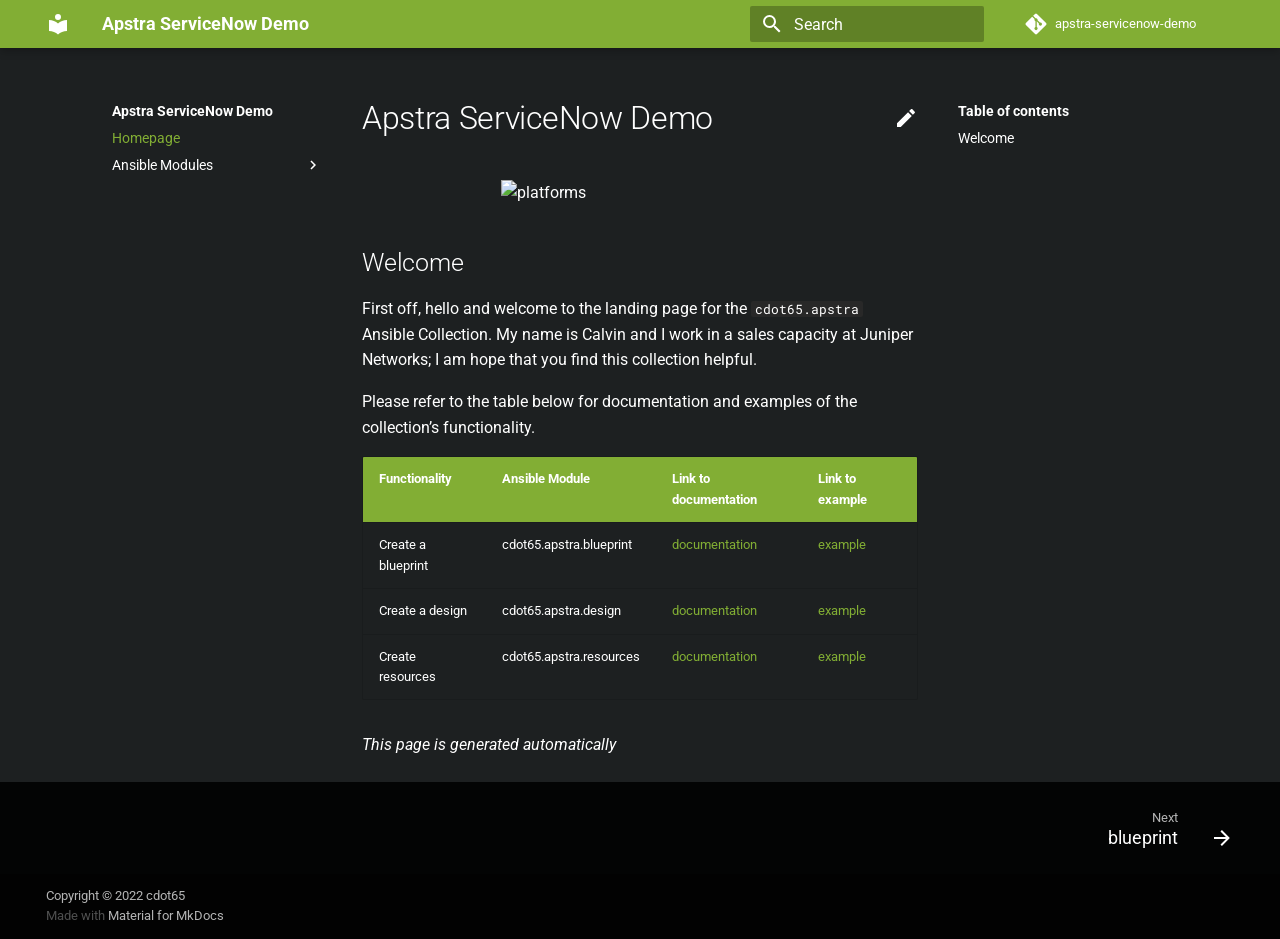
==== index.html @ 580ec61b "deploy: c1d217e27a9f2c5152e92034cef8be80319f6b24" ====
<!doctype html>
<html lang="en" class="no-js">
  <head>
    
      <meta charset="utf-8">
      <meta name="viewport" content="width=device-width,initial-scale=1">
      
        <meta name="description" content="Apstra ServiceNow Demo">
      
      
        <meta name="author" content="cdot65">
      
      
      <link rel="icon" href="assets/images/favicon.png">
      <meta name="generator" content="mkdocs-1.3.0, mkdocs-material-8.3.3">
    
    
      
        <title>Apstra ServiceNow Demo</title>
      
    
    
      <link rel="stylesheet" href="assets/stylesheets/main.4a0965b7.min.css">
      
        
        <link rel="stylesheet" href="assets/stylesheets/palette.cbb835fc.min.css">
        
      
      
    
    
    
      
        
        
        <link rel="preconnect" href="https://fonts.gstatic.com" crossorigin>
        <link rel="stylesheet" href="https://fonts.googleapis.com/css?family=Roboto:300,300i,400,400i,700,700i%7CRoboto+Mono:400,400i,700,700i&display=fallback">
        <style>:root{--md-text-font:"Roboto";--md-code-font:"Roboto Mono"}</style>
      
    
    
      <link rel="stylesheet" href="stylesheets/cdot65.css">
    
    <script>__md_scope=new URL(".",location),__md_get=(e,_=localStorage,t=__md_scope)=>JSON.parse(_.getItem(t.pathname+"."+e)),__md_set=(e,_,t=localStorage,a=__md_scope)=>{try{t.setItem(a.pathname+"."+e,JSON.stringify(_))}catch(e){}}</script>
    
      

    
    
  </head>
  
  
    
    
    
    
    
    <body dir="ltr" data-md-color-scheme="" data-md-color-primary="none" data-md-color-accent="none">
  
    
    
    <input class="md-toggle" data-md-toggle="drawer" type="checkbox" id="__drawer" autocomplete="off">
    <input class="md-toggle" data-md-toggle="search" type="checkbox" id="__search" autocomplete="off">
    <label class="md-overlay" for="__drawer"></label>
    <div data-md-component="skip">
      
        
        <a href="#apstra-servicenow-demo" class="md-skip">
          Skip to content
        </a>
      
    </div>
    <div data-md-component="announce">
      
    </div>
    
    
      

<header class="md-header" data-md-component="header">
  <nav class="md-header__inner md-grid" aria-label="Header">
    <a href="." title="Apstra ServiceNow Demo" class="md-header__button md-logo" aria-label="Apstra ServiceNow Demo" data-md-component="logo">
      
  
  <svg xmlns="http://www.w3.org/2000/svg" viewBox="0 0 24 24"><path d="M12 8a3 3 0 0 0 3-3 3 3 0 0 0-3-3 3 3 0 0 0-3 3 3 3 0 0 0 3 3m0 3.54C9.64 9.35 6.5 8 3 8v11c3.5 0 6.64 1.35 9 3.54 2.36-2.19 5.5-3.54 9-3.54V8c-3.5 0-6.64 1.35-9 3.54Z"/></svg>

    </a>
    <label class="md-header__button md-icon" for="__drawer">
      <svg xmlns="http://www.w3.org/2000/svg" viewBox="0 0 24 24"><path d="M3 6h18v2H3V6m0 5h18v2H3v-2m0 5h18v2H3v-2Z"/></svg>
    </label>
    <div class="md-header__title" data-md-component="header-title">
      <div class="md-header__ellipsis">
        <div class="md-header__topic">
          <span class="md-ellipsis">
            Apstra ServiceNow Demo
          </span>
        </div>
        <div class="md-header__topic" data-md-component="header-topic">
          <span class="md-ellipsis">
            
              Homepage
            
          </span>
        </div>
      </div>
    </div>
    
    
    
      <label class="md-header__button md-icon" for="__search">
        <svg xmlns="http://www.w3.org/2000/svg" viewBox="0 0 24 24"><path d="M9.5 3A6.5 6.5 0 0 1 16 9.5c0 1.61-.59 3.09-1.56 4.23l.27.27h.79l5 5-1.5 1.5-5-5v-.79l-.27-.27A6.516 6.516 0 0 1 9.5 16 6.5 6.5 0 0 1 3 9.5 6.5 6.5 0 0 1 9.5 3m0 2C7 5 5 7 5 9.5S7 14 9.5 14 14 12 14 9.5 12 5 9.5 5Z"/></svg>
      </label>
      <div class="md-search" data-md-component="search" role="dialog">
  <label class="md-search__overlay" for="__search"></label>
  <div class="md-search__inner" role="search">
    <form class="md-search__form" name="search">
      <input type="text" class="md-search__input" name="query" aria-label="Search" placeholder="Search" autocapitalize="off" autocorrect="off" autocomplete="off" spellcheck="false" data-md-component="search-query" required>
      <label class="md-search__icon md-icon" for="__search">
        <svg xmlns="http://www.w3.org/2000/svg" viewBox="0 0 24 24"><path d="M9.5 3A6.5 6.5 0 0 1 16 9.5c0 1.61-.59 3.09-1.56 4.23l.27.27h.79l5 5-1.5 1.5-5-5v-.79l-.27-.27A6.516 6.516 0 0 1 9.5 16 6.5 6.5 0 0 1 3 9.5 6.5 6.5 0 0 1 9.5 3m0 2C7 5 5 7 5 9.5S7 14 9.5 14 14 12 14 9.5 12 5 9.5 5Z"/></svg>
        <svg xmlns="http://www.w3.org/2000/svg" viewBox="0 0 24 24"><path d="M20 11v2H8l5.5 5.5-1.42 1.42L4.16 12l7.92-7.92L13.5 5.5 8 11h12Z"/></svg>
      </label>
      <nav class="md-search__options" aria-label="Search">
        
        <button type="reset" class="md-search__icon md-icon" aria-label="Clear" tabindex="-1">
          <svg xmlns="http://www.w3.org/2000/svg" viewBox="0 0 24 24"><path d="M19 6.41 17.59 5 12 10.59 6.41 5 5 6.41 10.59 12 5 17.59 6.41 19 12 13.41 17.59 19 19 17.59 13.41 12 19 6.41Z"/></svg>
        </button>
      </nav>
      
    </form>
    <div class="md-search__output">
      <div class="md-search__scrollwrap" data-md-scrollfix>
        <div class="md-search-result" data-md-component="search-result">
          <div class="md-search-result__meta">
            Initializing search
          </div>
          <ol class="md-search-result__list"></ol>
        </div>
      </div>
    </div>
  </div>
</div>
    
    
      <div class="md-header__source">
        <a href="https://github.com/cdot65/apstra-servicenow-demo" title="Go to repository" class="md-source" data-md-component="source">
  <div class="md-source__icon md-icon">
    
    <svg xmlns="http://www.w3.org/2000/svg" viewBox="0 0 448 512"><!--! Font Awesome Free 6.1.1 by @fontawesome - https://fontawesome.com License - https://fontawesome.com/license/free (Icons: CC BY 4.0, Fonts: SIL OFL 1.1, Code: MIT License) Copyright 2022 Fonticons, Inc.--><path d="M439.55 236.05 244 40.45a28.87 28.87 0 0 0-40.81 0l-40.66 40.63 51.52 51.52c27.06-9.14 52.68 16.77 43.39 43.68l49.66 49.66c34.23-11.8 61.18 31 35.47 56.69-26.49 26.49-70.21-2.87-56-37.34L240.22 199v121.85c25.3 12.54 22.26 41.85 9.08 55a34.34 34.34 0 0 1-48.55 0c-17.57-17.6-11.07-46.91 11.25-56v-123c-20.8-8.51-24.6-30.74-18.64-45L142.57 101 8.45 235.14a28.86 28.86 0 0 0 0 40.81l195.61 195.6a28.86 28.86 0 0 0 40.8 0l194.69-194.69a28.86 28.86 0 0 0 0-40.81z"/></svg>
  </div>
  <div class="md-source__repository">
    apstra-servicenow-demo
  </div>
</a>
      </div>
    
  </nav>
  
</header>
    
    <div class="md-container" data-md-component="container">
      
      
        
          
        
      
      <main class="md-main" data-md-component="main">
        <div class="md-main__inner md-grid">
          
            
              
              <div class="md-sidebar md-sidebar--primary" data-md-component="sidebar" data-md-type="navigation" >
                <div class="md-sidebar__scrollwrap">
                  <div class="md-sidebar__inner">
                    


<nav class="md-nav md-nav--primary" aria-label="Navigation" data-md-level="0">
  <label class="md-nav__title" for="__drawer">
    <a href="." title="Apstra ServiceNow Demo" class="md-nav__button md-logo" aria-label="Apstra ServiceNow Demo" data-md-component="logo">
      
  
  <svg xmlns="http://www.w3.org/2000/svg" viewBox="0 0 24 24"><path d="M12 8a3 3 0 0 0 3-3 3 3 0 0 0-3-3 3 3 0 0 0-3 3 3 3 0 0 0 3 3m0 3.54C9.64 9.35 6.5 8 3 8v11c3.5 0 6.64 1.35 9 3.54 2.36-2.19 5.5-3.54 9-3.54V8c-3.5 0-6.64 1.35-9 3.54Z"/></svg>

    </a>
    Apstra ServiceNow Demo
  </label>
  
    <div class="md-nav__source">
      <a href="https://github.com/cdot65/apstra-servicenow-demo" title="Go to repository" class="md-source" data-md-component="source">
  <div class="md-source__icon md-icon">
    
    <svg xmlns="http://www.w3.org/2000/svg" viewBox="0 0 448 512"><!--! Font Awesome Free 6.1.1 by @fontawesome - https://fontawesome.com License - https://fontawesome.com/license/free (Icons: CC BY 4.0, Fonts: SIL OFL 1.1, Code: MIT License) Copyright 2022 Fonticons, Inc.--><path d="M439.55 236.05 244 40.45a28.87 28.87 0 0 0-40.81 0l-40.66 40.63 51.52 51.52c27.06-9.14 52.68 16.77 43.39 43.68l49.66 49.66c34.23-11.8 61.18 31 35.47 56.69-26.49 26.49-70.21-2.87-56-37.34L240.22 199v121.85c25.3 12.54 22.26 41.85 9.08 55a34.34 34.34 0 0 1-48.55 0c-17.57-17.6-11.07-46.91 11.25-56v-123c-20.8-8.51-24.6-30.74-18.64-45L142.57 101 8.45 235.14a28.86 28.86 0 0 0 0 40.81l195.61 195.6a28.86 28.86 0 0 0 40.8 0l194.69-194.69a28.86 28.86 0 0 0 0-40.81z"/></svg>
  </div>
  <div class="md-source__repository">
    apstra-servicenow-demo
  </div>
</a>
    </div>
  
  <ul class="md-nav__list" data-md-scrollfix>
    
      
      
      

  
  
    
  
  
    <li class="md-nav__item md-nav__item--active">
      
      <input class="md-nav__toggle md-toggle" data-md-toggle="toc" type="checkbox" id="__toc">
      
      
        
      
      
        <label class="md-nav__link md-nav__link--active" for="__toc">
          Homepage
          <span class="md-nav__icon md-icon"></span>
        </label>
      
      <a href="." class="md-nav__link md-nav__link--active">
        Homepage
      </a>
      
        

<nav class="md-nav md-nav--secondary" aria-label="Table of contents">
  
  
  
    
  
  
    <label class="md-nav__title" for="__toc">
      <span class="md-nav__icon md-icon"></span>
      Table of contents
    </label>
    <ul class="md-nav__list" data-md-component="toc" data-md-scrollfix>
      
        <li class="md-nav__item">
  <a href="#welcome" class="md-nav__link">
    Welcome
  </a>
  
</li>
      
    </ul>
  
</nav>
      
    </li>
  

    
      
      
      

  
  
  
    
    <li class="md-nav__item md-nav__item--nested">
      
      
        <input class="md-nav__toggle md-toggle" data-md-toggle="__nav_2" type="checkbox" id="__nav_2" >
      
      
      
      
        <label class="md-nav__link" for="__nav_2">
          Ansible Modules
          <span class="md-nav__icon md-icon"></span>
        </label>
      
      <nav class="md-nav" aria-label="Ansible Modules" data-md-level="1">
        <label class="md-nav__title" for="__nav_2">
          <span class="md-nav__icon md-icon"></span>
          Ansible Modules
        </label>
        <ul class="md-nav__list" data-md-scrollfix>
          
            
              
  
  
  
    <li class="md-nav__item">
      <a href="blueprint/" class="md-nav__link">
        blueprint
      </a>
    </li>
  

            
          
            
              
  
  
  
    <li class="md-nav__item">
      <a href="design/" class="md-nav__link">
        design
      </a>
    </li>
  

            
          
            
              
  
  
  
    <li class="md-nav__item">
      <a href="resources/" class="md-nav__link">
        resources
      </a>
    </li>
  

            
          
        </ul>
      </nav>
    </li>
  

    
  </ul>
</nav>
                  </div>
                </div>
              </div>
            
            
              
              <div class="md-sidebar md-sidebar--secondary" data-md-component="sidebar" data-md-type="toc" >
                <div class="md-sidebar__scrollwrap">
                  <div class="md-sidebar__inner">
                    

<nav class="md-nav md-nav--secondary" aria-label="Table of contents">
  
  
  
    
  
  
    <label class="md-nav__title" for="__toc">
      <span class="md-nav__icon md-icon"></span>
      Table of contents
    </label>
    <ul class="md-nav__list" data-md-component="toc" data-md-scrollfix>
      
        <li class="md-nav__item">
  <a href="#welcome" class="md-nav__link">
    Welcome
  </a>
  
</li>
      
    </ul>
  
</nav>
                  </div>
                </div>
              </div>
            
          
          <div class="md-content" data-md-component="content">
            <article class="md-content__inner md-typeset">
              
                
  <a href="https://github.com/cdot65/apstra-servicenow-demo/edit/master/docs/index.md" title="Edit this page" class="md-content__button md-icon">
    <svg xmlns="http://www.w3.org/2000/svg" viewBox="0 0 24 24"><path d="M20.71 7.04c.39-.39.39-1.04 0-1.41l-2.34-2.34c-.37-.39-1.02-.39-1.41 0l-1.84 1.83 3.75 3.75M3 17.25V21h3.75L17.81 9.93l-3.75-3.75L3 17.25Z"/></svg>
  </a>



<h1 id="apstra-servicenow-demo">Apstra ServiceNow Demo<a class="headerlink" href="#apstra-servicenow-demo" title="Permanent link">#</a></h1>
<p><img alt="platforms" src="https://github.com/cdot65/apstra-servicenow-demo/raw/main/docs/media/apstra.png?raw=true" /></p>
<h2 id="welcome">Welcome<a class="headerlink" href="#welcome" title="Permanent link">#</a></h2>
<p>First off, hello and welcome to the landing page for the <code>cdot65.apstra</code> Ansible Collection. My name is Calvin and I work in a sales capacity at Juniper Networks; I am hope that you find this collection helpful.</p>
<p>Please refer to the table below for documentation and examples of the collection&rsquo;s functionality.</p>
<table>
<thead>
<tr>
<th>Functionality</th>
<th>Ansible Module</th>
<th>Link to documentation</th>
<th>Link to example</th>
</tr>
</thead>
<tbody>
<tr>
<td>Create a blueprint</td>
<td>cdot65.apstra.blueprint</td>
<td><a href="https://cdot65.github.io/apstra-servicenow-demo/blueprint/">documentation</a></td>
<td><a href="https://cdot65.github.io/apstra-servicenow-demo/blueprint/">example</a></td>
</tr>
<tr>
<td>Create a design</td>
<td>cdot65.apstra.design</td>
<td><a href="https://cdot65.github.io/apstra-servicenow-demo/design/">documentation</a></td>
<td><a href="https://cdot65.github.io/apstra-servicenow-demo/blueprint/">example</a></td>
</tr>
<tr>
<td>Create resources</td>
<td>cdot65.apstra.resources</td>
<td><a href="https://cdot65.github.io/apstra-servicenow-demo/resources/">documentation</a></td>
<td><a href="https://cdot65.github.io/apstra-servicenow-demo/blueprint/">example</a></td>
</tr>
</tbody>
</table>
<p><em>This page is generated automatically</em></p>

              
            </article>
            
          </div>
        </div>
        
      </main>
      
        <footer class="md-footer">
  
    
    <nav class="md-footer__inner md-grid" aria-label="Footer" >
      
      
        
        <a href="blueprint/" class="md-footer__link md-footer__link--next" aria-label="Next: blueprint" rel="next">
          <div class="md-footer__title">
            <div class="md-ellipsis">
              <span class="md-footer__direction">
                Next
              </span>
              blueprint
            </div>
          </div>
          <div class="md-footer__button md-icon">
            <svg xmlns="http://www.w3.org/2000/svg" viewBox="0 0 24 24"><path d="M4 11v2h12l-5.5 5.5 1.42 1.42L19.84 12l-7.92-7.92L10.5 5.5 16 11H4Z"/></svg>
          </div>
        </a>
      
    </nav>
  
  <div class="md-footer-meta md-typeset">
    <div class="md-footer-meta__inner md-grid">
      <div class="md-copyright">
  
    <div class="md-copyright__highlight">
      Copyright &copy; 2022 cdot65
    </div>
  
  
    Made with
    <a href="https://squidfunk.github.io/mkdocs-material/" target="_blank" rel="noopener">
      Material for MkDocs
    </a>
  
</div>
      
    </div>
  </div>
</footer>
      
    </div>
    <div class="md-dialog" data-md-component="dialog">
      <div class="md-dialog__inner md-typeset"></div>
    </div>
    <script id="__config" type="application/json">{"base": ".", "features": ["instant"], "search": "assets/javascripts/workers/search.b028fd86.min.js", "translations": {"clipboard.copied": "Copied to clipboard", "clipboard.copy": "Copy to clipboard", "search.config.lang": "en", "search.config.pipeline": "trimmer, stopWordFilter", "search.config.separator": "[\\s\\-]+", "search.placeholder": "Search", "search.result.more.one": "1 more on this page", "search.result.more.other": "# more on this page", "search.result.none": "No matching documents", "search.result.one": "1 matching document", "search.result.other": "# matching documents", "search.result.placeholder": "Type to start searching", "search.result.term.missing": "Missing", "select.version.title": "Select version"}}</script>
    
    
      <script src="assets/javascripts/bundle.f758a944.min.js"></script>
      
    
  </body>
</html>
---- assets/stylesheets/main.4a0965b7.min.css ----
@charset "UTF-8";html{-webkit-text-size-adjust:none;-moz-text-size-adjust:none;-ms-text-size-adjust:none;text-size-adjust:none;box-sizing:border-box}*,:after,:before{box-sizing:inherit}@media (prefers-reduced-motion){*,:after,:before{transition:none!important}}body{margin:0}a,button,input,label{-webkit-tap-highlight-color:transparent}a{color:inherit;text-decoration:none}hr{border:0;box-sizing:initial;display:block;height:.05rem;overflow:visible;padding:0}small{font-size:80%}sub,sup{line-height:1em}img{border-style:none}table{border-collapse:initial;border-spacing:0}td,th{font-weight:400;vertical-align:top}button{background:transparent;border:0;font-family:inherit;font-size:inherit;margin:0;padding:0}input{border:0;outline:none}:root,[data-md-color-scheme=default]{--md-default-fg-color:rgba(0,0,0,.87);--md-default-fg-color--light:rgba(0,0,0,.54);--md-default-fg-color--lighter:rgba(0,0,0,.32);--md-default-fg-color--lightest:rgba(0,0,0,.07);--md-default-bg-color:#fff;--md-default-bg-color--light:hsla(0,0%,100%,.7);--md-default-bg-color--lighter:hsla(0,0%,100%,.3);--md-default-bg-color--lightest:hsla(0,0%,100%,.12);--md-primary-fg-color:#4051b5;--md-primary-fg-color--light:#5d6cc0;--md-primary-fg-color--dark:#303fa1;--md-primary-bg-color:#fff;--md-primary-bg-color--light:hsla(0,0%,100%,.7);--md-accent-fg-color:#526cfe;--md-accent-fg-color--transparent:rgba(82,108,254,.1);--md-accent-bg-color:#fff;--md-accent-bg-color--light:hsla(0,0%,100%,.7);--md-code-fg-color:#36464e;--md-code-bg-color:#f5f5f5;--md-code-hl-color:rgba(255,255,0,.5);--md-code-hl-number-color:#d52a2a;--md-code-hl-special-color:#db1457;--md-code-hl-function-color:#a846b9;--md-code-hl-constant-color:#6e59d9;--md-code-hl-keyword-color:#3f6ec6;--md-code-hl-string-color:#1c7d4d;--md-code-hl-name-color:var(--md-code-fg-color);--md-code-hl-operator-color:var(--md-default-fg-color--light);--md-code-hl-punctuation-color:var(--md-default-fg-color--light);--md-code-hl-comment-color:var(--md-default-fg-color--light);--md-code-hl-generic-color:var(--md-default-fg-color--light);--md-code-hl-variable-color:var(--md-default-fg-color--light);--md-typeset-color:var(--md-default-fg-color);--md-typeset-a-color:var(--md-primary-fg-color);--md-typeset-mark-color:rgba(255,255,0,.5);--md-typeset-del-color:rgba(245,80,61,.15);--md-typeset-ins-color:rgba(11,213,112,.15);--md-typeset-kbd-color:#fafafa;--md-typeset-kbd-accent-color:#fff;--md-typeset-kbd-border-color:#b8b8b8;--md-typeset-table-color:rgba(0,0,0,.12);--md-admonition-fg-color:var(--md-default-fg-color);--md-admonition-bg-color:var(--md-default-bg-color);--md-footer-fg-color:#fff;--md-footer-fg-color--light:hsla(0,0%,100%,.7);--md-footer-fg-color--lighter:hsla(0,0%,100%,.3);--md-footer-bg-color:rgba(0,0,0,.87);--md-footer-bg-color--dark:rgba(0,0,0,.32);--md-shadow-z1:0 0.2rem 0.5rem rgba(0,0,0,.05),0 0 0.05rem rgba(0,0,0,.1);--md-shadow-z2:0 0.2rem 0.5rem rgba(0,0,0,.1),0 0 0.05rem rgba(0,0,0,.25);--md-shadow-z3:0 0.2rem 0.5rem rgba(0,0,0,.2),0 0 0.05rem rgba(0,0,0,.35)}.md-icon svg{fill:currentcolor;display:block;height:1.2rem;width:1.2rem}body{-webkit-font-smoothing:antialiased;-moz-osx-font-smoothing:grayscale;--md-text-font-family:var(--md-text-font,_),-apple-system,BlinkMacSystemFont,Helvetica,Arial,sans-serif;--md-code-font-family:var(--md-code-font,_),SFMono-Regular,Consolas,Menlo,monospace}body,input{font-feature-settings:"kern","liga";font-family:var(--md-text-font-family)}body,code,input,kbd,pre{color:var(--md-typeset-color)}code,kbd,pre{font-feature-settings:"kern";font-family:var(--md-code-font-family)}:root{--md-typeset-table-sort-icon:url('data:image/svg+xml;charset=utf-8,<svg xmlns="http://www.w3.org/2000/svg" viewBox="0 0 24 24"><path d="m18 21-4-4h3V7h-3l4-4 4 4h-3v10h3M2 19v-2h10v2M2 13v-2h7v2M2 7V5h4v2H2Z"/></svg>');--md-typeset-table-sort-icon--asc:url('data:image/svg+xml;charset=utf-8,<svg xmlns="http://www.w3.org/2000/svg" viewBox="0 0 24 24"><path d="M19 17h3l-4 4-4-4h3V3h2M2 17h10v2H2M6 5v2H2V5m0 6h7v2H2v-2Z"/></svg>');--md-typeset-table-sort-icon--desc:url('data:image/svg+xml;charset=utf-8,<svg xmlns="http://www.w3.org/2000/svg" viewBox="0 0 24 24"><path d="M19 7h3l-4-4-4 4h3v14h2M2 17h10v2H2M6 5v2H2V5m0 6h7v2H2v-2Z"/></svg>')}.md-typeset{-webkit-print-color-adjust:exact;color-adjust:exact;font-size:.8rem;line-height:1.6}@media print{.md-typeset{font-size:.68rem}}.md-typeset blockquote,.md-typeset dl,.md-typeset figure,.md-typeset ol,.md-typeset pre,.md-typeset ul{margin-bottom:1em;margin-top:1em}.md-typeset h1{color:var(--md-default-fg-color--light);font-size:2em;line-height:1.3;margin:0 0 1.25em}.md-typeset h1,.md-typeset h2{font-weight:300;letter-spacing:-.01em}.md-typeset h2{font-size:1.5625em;line-height:1.4;margin:1.6em 0 .64em}.md-typeset h3{font-size:1.25em;font-weight:400;letter-spacing:-.01em;line-height:1.5;margin:1.6em 0 .8em}.md-typeset h2+h3{margin-top:.8em}.md-typeset h4{font-weight:700;letter-spacing:-.01em;margin:1em 0}.md-typeset h5,.md-typeset h6{color:var(--md-default-fg-color--light);font-size:.8em;font-weight:700;letter-spacing:-.01em;margin:1.25em 0}.md-typeset h5{text-transform:uppercase}.md-typeset hr{border-bottom:.05rem solid var(--md-default-fg-color--lightest);display:flow-root;margin:1.5em 0}.md-typeset a{color:var(--md-typeset-a-color);word-break:break-word}.md-typeset a,.md-typeset a:before{transition:color 125ms}.md-typeset a:focus,.md-typeset a:hover{color:var(--md-accent-fg-color)}.md-typeset a:focus code,.md-typeset a:hover code{background-color:var(--md-accent-fg-color--transparent)}.md-typeset a code{color:currentcolor;transition:background-color 125ms}.md-typeset a.focus-visible{outline-color:var(--md-accent-fg-color);outline-offset:.2rem}.md-typeset code,.md-typeset kbd,.md-typeset pre{color:var(--md-code-fg-color);direction:ltr}@media print{.md-typeset code,.md-typeset kbd,.md-typeset pre{white-space:pre-wrap}}.md-typeset code{background-color:var(--md-code-bg-color);border-radius:.1rem;-webkit-box-decoration-break:clone;box-decoration-break:clone;font-size:.85em;padding:0 .2941176471em;word-break:break-word}.md-typeset code:not(.focus-visible){-webkit-tap-highlight-color:transparent;outline:none}.md-typeset pre{display:flow-root;line-height:1.4;position:relative}.md-typeset pre>code{-webkit-box-decoration-break:slice;box-decoration-break:slice;box-shadow:none;display:block;margin:0;outline-color:var(--md-accent-fg-color);overflow:auto;padding:.7720588235em 1.1764705882em;scrollbar-color:var(--md-default-fg-color--lighter) transparent;scrollbar-width:thin;touch-action:auto;word-break:normal}.md-typeset pre>code:hover{scrollbar-color:var(--md-accent-fg-color) transparent}.md-typeset pre>code::-webkit-scrollbar{height:.2rem;width:.2rem}.md-typeset pre>code::-webkit-scrollbar-thumb{background-color:var(--md-default-fg-color--lighter)}.md-typeset pre>code::-webkit-scrollbar-thumb:hover{background-color:var(--md-accent-fg-color)}.md-typeset kbd{background-color:var(--md-typeset-kbd-color);border-radius:.1rem;box-shadow:0 .1rem 0 .05rem var(--md-typeset-kbd-border-color),0 .1rem 0 var(--md-typeset-kbd-border-color),0 -.1rem .2rem var(--md-typeset-kbd-accent-color) inset;color:var(--md-default-fg-color);display:inline-block;font-size:.75em;padding:0 .6666666667em;vertical-align:text-top;word-break:break-word}.md-typeset mark{background-color:var(--md-typeset-mark-color);-webkit-box-decoration-break:clone;box-decoration-break:clone;color:inherit;word-break:break-word}.md-typeset abbr{border-bottom:.05rem dotted var(--md-default-fg-color--light);cursor:help;text-decoration:none}@media (hover:none){.md-typeset abbr{position:relative}.md-typeset abbr[title]:-webkit-any(:focus,:hover):after{background-color:var(--md-default-fg-color);border-radius:.1rem;box-shadow:var(--md-shadow-z3);color:var(--md-default-bg-color);content:attr(title);display:inline-block;font-size:.7rem;margin-top:2em;max-width:80%;min-width:-webkit-max-content;min-width:max-content;padding:.2rem .3rem;position:absolute;width:auto}.md-typeset abbr[title]:-moz-any(:focus,:hover):after{background-color:var(--md-default-fg-color);border-radius:.1rem;box-shadow:var(--md-shadow-z3);color:var(--md-default-bg-color);content:attr(title);display:inline-block;font-size:.7rem;margin-top:2em;max-width:80%;min-width:-moz-max-content;min-width:max-content;padding:.2rem .3rem;position:absolute;width:auto}[dir=ltr] .md-typeset abbr[title]:-webkit-any(:focus,:hover):after{left:0}[dir=ltr] .md-typeset abbr[title]:-moz-any(:focus,:hover):after{left:0}[dir=ltr] .md-typeset abbr[title]:is(:focus,:hover):after{left:0}[dir=rtl] .md-typeset abbr[title]:-webkit-any(:focus,:hover):after{right:0}[dir=rtl] .md-typeset abbr[title]:-moz-any(:focus,:hover):after{right:0}[dir=rtl] .md-typeset abbr[title]:is(:focus,:hover):after{right:0}.md-typeset abbr[title]:is(:focus,:hover):after{background-color:var(--md-default-fg-color);border-radius:.1rem;box-shadow:var(--md-shadow-z3);color:var(--md-default-bg-color);content:attr(title);display:inline-block;font-size:.7rem;margin-top:2em;max-width:80%;min-width:-webkit-max-content;min-width:-moz-max-content;min-width:max-content;padding:.2rem .3rem;position:absolute;width:auto}}.md-typeset small{opacity:.75}[dir=ltr] .md-typeset sub,[dir=ltr] .md-typeset sup{margin-left:.078125em}[dir=rtl] .md-typeset sub,[dir=rtl] .md-typeset sup{margin-right:.078125em}[dir=ltr] .md-typeset blockquote{padding-left:.6rem}[dir=rtl] .md-typeset blockquote{padding-right:.6rem}[dir=ltr] .md-typeset blockquote{border-left:.2rem solid var(--md-default-fg-color--lighter)}[dir=rtl] .md-typeset blockquote{border-right:.2rem solid var(--md-default-fg-color--lighter)}.md-typeset blockquote{color:var(--md-default-fg-color--light);margin-left:0;margin-right:0}.md-typeset ul{list-style-type:disc}[dir=ltr] .md-typeset ol,[dir=ltr] .md-typeset ul{margin-left:.625em}[dir=rtl] .md-typeset ol,[dir=rtl] .md-typeset ul{margin-right:.625em}.md-typeset ol,.md-typeset ul{padding:0}.md-typeset ol:not([hidden]),.md-typeset ul:not([hidden]){display:flow-root}.md-typeset ol ol,.md-typeset ul ol{list-style-type:lower-alpha}.md-typeset ol ol ol,.md-typeset ul ol ol{list-style-type:lower-roman}[dir=ltr] .md-typeset ol li,[dir=ltr] .md-typeset ul li{margin-left:1.25em}[dir=rtl] .md-typeset ol li,[dir=rtl] .md-typeset ul li{margin-right:1.25em}.md-typeset ol li,.md-typeset ul li{margin-bottom:.5em}.md-typeset ol li blockquote,.md-typeset ol li p,.md-typeset ul li blockquote,.md-typeset ul li p{margin:.5em 0}.md-typeset ol li:last-child,.md-typeset ul li:last-child{margin-bottom:0}.md-typeset ol li :-webkit-any(ul,ol),.md-typeset ul li :-webkit-any(ul,ol){margin-bottom:.5em;margin-top:.5em}.md-typeset ol li :-moz-any(ul,ol),.md-typeset ul li :-moz-any(ul,ol){margin-bottom:.5em;margin-top:.5em}[dir=ltr] .md-typeset ol li :-webkit-any(ul,ol),[dir=ltr] .md-typeset ul li :-webkit-any(ul,ol){margin-left:.625em}[dir=ltr] .md-typeset ol li :-moz-any(ul,ol),[dir=ltr] .md-typeset ul li :-moz-any(ul,ol){margin-left:.625em}[dir=ltr] .md-typeset ol li :is(ul,ol),[dir=ltr] .md-typeset ul li :is(ul,ol){margin-left:.625em}[dir=rtl] .md-typeset ol li :-webkit-any(ul,ol),[dir=rtl] .md-typeset ul li :-webkit-any(ul,ol){margin-right:.625em}[dir=rtl] .md-typeset ol li :-moz-any(ul,ol),[dir=rtl] .md-typeset ul li :-moz-any(ul,ol){margin-right:.625em}[dir=rtl] .md-typeset ol li :is(ul,ol),[dir=rtl] .md-typeset ul li :is(ul,ol){margin-right:.625em}.md-typeset ol li :is(ul,ol),.md-typeset ul li :is(ul,ol){margin-bottom:.5em;margin-top:.5em}[dir=ltr] .md-typeset dd{margin-left:1.875em}[dir=rtl] .md-typeset dd{margin-right:1.875em}.md-typeset dd{margin-bottom:1.5em;margin-top:1em}.md-typeset img,.md-typeset svg{height:auto;max-width:100%}.md-typeset img[align=left],.md-typeset svg[align=left]{margin:1em 1em 1em 0}.md-typeset img[align=right],.md-typeset svg[align=right]{margin:1em 0 1em 1em}.md-typeset img[align]:only-child,.md-typeset svg[align]:only-child{margin-top:0}.md-typeset img[src$="#gh-dark-mode-only"],.md-typeset img[src$="#only-dark"]{display:none}.md-typeset figure{display:flow-root;margin:1em auto;max-width:100%;text-align:center;width:-webkit-fit-content;width:-moz-fit-content;width:fit-content}.md-typeset figure img{display:block}.md-typeset figcaption{font-style:italic;margin:1em auto;max-width:24rem}.md-typeset iframe{max-width:100%}.md-typeset table:not([class]){background-color:var(--md-default-bg-color);border:.05rem solid var(--md-typeset-table-color);border-radius:.1rem;display:inline-block;font-size:.64rem;max-width:100%;overflow:auto;touch-action:auto}@media print{.md-typeset table:not([class]){display:table}}.md-typeset table:not([class])+*{margin-top:1.5em}.md-typeset table:not([class]) :-webkit-any(th,td)>:first-child{margin-top:0}.md-typeset table:not([class]) :-moz-any(th,td)>:first-child{margin-top:0}.md-typeset table:not([class]) :is(th,td)>:first-child{margin-top:0}.md-typeset table:not([class]) :-webkit-any(th,td)>:last-child{margin-bottom:0}.md-typeset table:not([class]) :-moz-any(th,td)>:last-child{margin-bottom:0}.md-typeset table:not([class]) :is(th,td)>:last-child{margin-bottom:0}.md-typeset table:not([class]) :-webkit-any(th,td):not([align]){text-align:left}.md-typeset table:not([class]) :-moz-any(th,td):not([align]){text-align:left}.md-typeset table:not([class]) :is(th,td):not([align]){text-align:left}[dir=rtl] .md-typeset table:not([class]) :-webkit-any(th,td):not([align]){text-align:right}[dir=rtl] .md-typeset table:not([class]) :-moz-any(th,td):not([align]){text-align:right}[dir=rtl] .md-typeset table:not([class]) :is(th,td):not([align]){text-align:right}.md-typeset table:not([class]) th{font-weight:700;min-width:5rem;padding:.9375em 1.25em;vertical-align:top}.md-typeset table:not([class]) th a{color:inherit}.md-typeset table:not([class]) td{border-top:.05rem solid var(--md-typeset-table-color);padding:.9375em 1.25em;vertical-align:top}.md-typeset table:not([class]) tbody tr{transition:background-color 125ms}.md-typeset table:not([class]) tbody tr:hover{background-color:rgba(0,0,0,.035);box-shadow:0 .05rem 0 var(--md-default-bg-color) inset}.md-typeset table:not([class]) a{word-break:normal}.md-typeset table th[role=columnheader]{cursor:pointer}[dir=ltr] .md-typeset table th[role=columnheader]:after{margin-left:.5em}[dir=rtl] .md-typeset table th[role=columnheader]:after{margin-right:.5em}.md-typeset table th[role=columnheader]:after{content:"";display:inline-block;height:1.2em;-webkit-mask-image:var(--md-typeset-table-sort-icon);mask-image:var(--md-typeset-table-sort-icon);-webkit-mask-repeat:no-repeat;mask-repeat:no-repeat;-webkit-mask-size:contain;mask-size:contain;transition:background-color 125ms;vertical-align:text-bottom;width:1.2em}.md-typeset table th[role=columnheader]:hover:after{background-color:var(--md-default-fg-color--lighter)}.md-typeset table th[role=columnheader][aria-sort=ascending]:after{background-color:var(--md-default-fg-color--light);-webkit-mask-image:var(--md-typeset-table-sort-icon--asc);mask-image:var(--md-typeset-table-sort-icon--asc)}.md-typeset table th[role=columnheader][aria-sort=descending]:after{background-color:var(--md-default-fg-color--light);-webkit-mask-image:var(--md-typeset-table-sort-icon--desc);mask-image:var(--md-typeset-table-sort-icon--desc)}.md-typeset__scrollwrap{margin:1em -.8rem;overflow-x:auto;touch-action:auto}.md-typeset__table{display:inline-block;margin-bottom:.5em;padding:0 .8rem}@media print{.md-typeset__table{display:block}}html .md-typeset__table table{display:table;margin:0;overflow:hidden;width:100%}@media screen and (max-width:44.9375em){.md-content__inner>pre{margin:1em -.8rem}.md-content__inner>pre code{border-radius:0}}.md-banner{background-color:var(--md-footer-bg-color);color:var(--md-footer-fg-color);overflow:auto}@media print{.md-banner{display:none}}.md-banner--warning{background:var(--md-typeset-mark-color);color:var(--md-default-fg-color)}.md-banner__inner{font-size:.7rem;margin:.6rem auto;padding:0 .8rem}html{font-size:125%;height:100%;overflow-x:hidden}@media screen and (min-width:100em){html{font-size:137.5%}}@media screen and (min-width:125em){html{font-size:150%}}body{background-color:var(--md-default-bg-color);display:flex;flex-direction:column;font-size:.5rem;min-height:100%;position:relative;width:100%}@media print{body{display:block}}@media screen and (max-width:59.9375em){body[data-md-scrolllock]{position:fixed}}.md-grid{margin-left:auto;margin-right:auto;max-width:61rem}.md-container{display:flex;flex-direction:column;flex-grow:1}@media print{.md-container{display:block}}.md-main{flex-grow:1}.md-main__inner{display:flex;height:100%;margin-top:1.5rem}.md-ellipsis{overflow:hidden;text-overflow:ellipsis;white-space:nowrap}.md-toggle{display:none}.md-option{height:0;opacity:0;position:absolute;width:0}.md-option:checked+label:not([hidden]){display:block}.md-option.focus-visible+label{outline-color:var(--md-accent-fg-color);outline-style:auto}.md-skip{background-color:var(--md-default-fg-color);border-radius:.1rem;color:var(--md-default-bg-color);font-size:.64rem;margin:.5rem;opacity:0;outline-color:var(--md-accent-fg-color);padding:.3rem .5rem;position:fixed;transform:translateY(.4rem);z-index:-1}.md-skip:focus{opacity:1;transform:translateY(0);transition:transform .25s cubic-bezier(.4,0,.2,1),opacity 175ms 75ms;z-index:10}@page{margin:25mm}:root{--md-clipboard-icon:url('data:image/svg+xml;charset=utf-8,<svg xmlns="http://www.w3.org/2000/svg" viewBox="0 0 24 24"><path d="M19 21H8V7h11m0-2H8a2 2 0 0 0-2 2v14a2 2 0 0 0 2 2h11a2 2 0 0 0 2-2V7a2 2 0 0 0-2-2m-3-4H4a2 2 0 0 0-2 2v14h2V3h12V1Z"/></svg>')}.md-clipboard{border-radius:.1rem;color:var(--md-default-fg-color--lightest);cursor:pointer;height:1.5em;outline-color:var(--md-accent-fg-color);outline-offset:.1rem;position:absolute;right:.5em;top:.5em;transition:color .25s;width:1.5em;z-index:1}@media print{.md-clipboard{display:none}}.md-clipboard:not(.focus-visible){-webkit-tap-highlight-color:transparent;outline:none}:hover>.md-clipboard{color:var(--md-default-fg-color--light)}.md-clipboard:-webkit-any(:focus,:hover){color:var(--md-accent-fg-color)}.md-clipboard:-moz-any(:focus,:hover){color:var(--md-accent-fg-color)}.md-clipboard:is(:focus,:hover){color:var(--md-accent-fg-color)}.md-clipboard:after{background-color:currentcolor;content:"";display:block;height:1.125em;margin:0 auto;-webkit-mask-image:var(--md-clipboard-icon);mask-image:var(--md-clipboard-icon);-webkit-mask-repeat:no-repeat;mask-repeat:no-repeat;-webkit-mask-size:contain;mask-size:contain;width:1.125em}.md-clipboard--inline{cursor:pointer}.md-clipboard--inline code{transition:color .25s,background-color .25s}.md-clipboard--inline:-webkit-any(:focus,:hover) code{background-color:var(--md-accent-fg-color--transparent);color:var(--md-accent-fg-color)}.md-clipboard--inline:-moz-any(:focus,:hover) code{background-color:var(--md-accent-fg-color--transparent);color:var(--md-accent-fg-color)}.md-clipboard--inline:is(:focus,:hover) code{background-color:var(--md-accent-fg-color--transparent);color:var(--md-accent-fg-color)}.md-content{flex-grow:1;min-width:0}.md-content__inner{margin:0 .8rem 1.2rem;padding-top:.6rem}@media screen and (min-width:76.25em){[dir=ltr] .md-sidebar--primary:not([hidden])~.md-content>.md-content__inner{margin-left:1.2rem}[dir=ltr] .md-sidebar--secondary:not([hidden])~.md-content>.md-content__inner,[dir=rtl] .md-sidebar--primary:not([hidden])~.md-content>.md-content__inner{margin-right:1.2rem}[dir=rtl] .md-sidebar--secondary:not([hidden])~.md-content>.md-content__inner{margin-left:1.2rem}}.md-content__inner:before{content:"";display:block;height:.4rem}.md-content__inner>:last-child{margin-bottom:0}[dir=ltr] .md-content__button{margin-left:.4rem}[dir=rtl] .md-content__button{margin-right:.4rem}.md-content__button{float:right;margin:.4rem 0;padding:0}@media print{.md-content__button{display:none}}[dir=rtl] .md-content__button{float:left}.md-typeset .md-content__button{color:var(--md-default-fg-color--lighter)}.md-content__button svg{display:inline;vertical-align:top}[dir=rtl] .md-content__button svg{transform:scaleX(-1)}[dir=ltr] .md-dialog{right:.8rem}[dir=rtl] .md-dialog{left:.8rem}.md-dialog{background-color:var(--md-default-fg-color);border-radius:.1rem;bottom:.8rem;box-shadow:var(--md-shadow-z3);min-width:11.1rem;opacity:0;padding:.4rem .6rem;pointer-events:none;position:fixed;transform:translateY(100%);transition:transform 0ms .4s,opacity .4s;z-index:4}@media print{.md-dialog{display:none}}.md-dialog--active{opacity:1;pointer-events:auto;transform:translateY(0);transition:transform .4s cubic-bezier(.075,.85,.175,1),opacity .4s}.md-dialog__inner{color:var(--md-default-bg-color);font-size:.7rem}.md-footer{background-color:var(--md-footer-bg-color);color:var(--md-footer-fg-color)}@media print{.md-footer{display:none}}.md-footer__inner{justify-content:space-between;overflow:auto;padding:.2rem}.md-footer__inner:not([hidden]){display:flex}.md-footer__link{display:flex;flex-grow:0.01;outline-color:var(--md-accent-fg-color);overflow:hidden;padding-bottom:.4rem;padding-top:1.4rem;transition:opacity .25s}.md-footer__link:-webkit-any(:focus,:hover){opacity:.7}.md-footer__link:-moz-any(:focus,:hover){opacity:.7}.md-footer__link:is(:focus,:hover){opacity:.7}[dir=rtl] .md-footer__link svg{transform:scaleX(-1)}@media screen and (max-width:44.9375em){.md-footer__link--prev .md-footer__title{display:none}}[dir=ltr] .md-footer__link--next{margin-left:auto}[dir=rtl] .md-footer__link--next{margin-right:auto}.md-footer__link--next{text-align:right}[dir=rtl] .md-footer__link--next{text-align:left}.md-footer__title{flex-grow:1;font-size:.9rem;line-height:2.4rem;max-width:calc(100% - 2.4rem);padding:0 1rem;position:relative;white-space:nowrap}.md-footer__button{margin:.2rem;padding:.4rem}.md-footer__direction{font-size:.64rem;left:0;margin-top:-1rem;opacity:.7;padding:0 1rem;position:absolute;right:0}.md-footer-meta{background-color:var(--md-footer-bg-color--dark)}.md-footer-meta__inner{display:flex;flex-wrap:wrap;justify-content:space-between;padding:.2rem}html .md-footer-meta.md-typeset a{color:var(--md-footer-fg-color--light)}html .md-footer-meta.md-typeset a:-webkit-any(:focus,:hover){color:var(--md-footer-fg-color)}html .md-footer-meta.md-typeset a:-moz-any(:focus,:hover){color:var(--md-footer-fg-color)}html .md-footer-meta.md-typeset a:is(:focus,:hover){color:var(--md-footer-fg-color)}.md-copyright{color:var(--md-footer-fg-color--lighter);font-size:.64rem;margin:auto .6rem;padding:.4rem 0;width:100%}@media screen and (min-width:45em){.md-copyright{width:auto}}.md-copyright__highlight{color:var(--md-footer-fg-color--light)}.md-social{margin:0 .4rem;padding:.2rem 0 .6rem}@media screen and (min-width:45em){.md-social{padding:.6rem 0}}.md-social__link{display:inline-block;height:1.6rem;text-align:center;width:1.6rem}.md-social__link:before{line-height:1.9}.md-social__link svg{fill:currentcolor;max-height:.8rem;vertical-align:-25%}.md-typeset .md-button{border:.1rem solid;border-radius:.1rem;color:var(--md-primary-fg-color);cursor:pointer;display:inline-block;font-weight:700;padding:.625em 2em;transition:color 125ms,background-color 125ms,border-color 125ms}.md-typeset .md-button--primary{background-color:var(--md-primary-fg-color);border-color:var(--md-primary-fg-color);color:var(--md-primary-bg-color)}.md-typeset .md-button:-webkit-any(:focus,:hover){background-color:var(--md-accent-fg-color);border-color:var(--md-accent-fg-color);color:var(--md-accent-bg-color)}.md-typeset .md-button:-moz-any(:focus,:hover){background-color:var(--md-accent-fg-color);border-color:var(--md-accent-fg-color);color:var(--md-accent-bg-color)}.md-typeset .md-button:is(:focus,:hover){background-color:var(--md-accent-fg-color);border-color:var(--md-accent-fg-color);color:var(--md-accent-bg-color)}[dir=ltr] .md-typeset .md-input{border-top-left-radius:.1rem}[dir=ltr] .md-typeset .md-input,[dir=rtl] .md-typeset .md-input{border-top-right-radius:.1rem}[dir=rtl] .md-typeset .md-input{border-top-left-radius:.1rem}.md-typeset .md-input{border-bottom:.1rem solid var(--md-default-fg-color--lighter);box-shadow:var(--md-shadow-z1);font-size:.8rem;height:1.8rem;padding:0 .6rem;transition:border .25s,box-shadow .25s}.md-typeset .md-input:-webkit-any(:focus,:hover){border-bottom-color:var(--md-accent-fg-color);box-shadow:var(--md-shadow-z2)}.md-typeset .md-input:-moz-any(:focus,:hover){border-bottom-color:var(--md-accent-fg-color);box-shadow:var(--md-shadow-z2)}.md-typeset .md-input:is(:focus,:hover){border-bottom-color:var(--md-accent-fg-color);box-shadow:var(--md-shadow-z2)}.md-typeset .md-input--stretch{width:100%}.md-header{background-color:var(--md-primary-fg-color);box-shadow:0 0 .2rem transparent,0 .2rem .4rem transparent;color:var(--md-primary-bg-color);display:block;left:0;position:-webkit-sticky;position:sticky;right:0;top:0;z-index:4}@media print{.md-header{display:none}}.md-header[hidden]{transform:translateY(-100%);transition:transform .25s cubic-bezier(.8,0,.6,1),box-shadow .25s}.md-header--shadow{box-shadow:0 0 .2rem rgba(0,0,0,.1),0 .2rem .4rem rgba(0,0,0,.2);transition:transform .25s cubic-bezier(.1,.7,.1,1),box-shadow .25s}.md-header__inner{align-items:center;display:flex;padding:0 .2rem}.md-header__button{color:currentcolor;cursor:pointer;margin:.2rem;outline-color:var(--md-accent-fg-color);padding:.4rem;position:relative;transition:opacity .25s;vertical-align:middle;z-index:1}.md-header__button:hover{opacity:.7}.md-header__button:not([hidden]){display:inline-block}.md-header__button:not(.focus-visible){-webkit-tap-highlight-color:transparent;outline:none}.md-header__button.md-logo{margin:.2rem;padding:.4rem}@media screen and (max-width:76.1875em){.md-header__button.md-logo{display:none}}.md-header__button.md-logo :-webkit-any(img,svg){fill:currentcolor;display:block;height:1.2rem;width:auto}.md-header__button.md-logo :-moz-any(img,svg){fill:currentcolor;display:block;height:1.2rem;width:auto}.md-header__button.md-logo :is(img,svg){fill:currentcolor;display:block;height:1.2rem;width:auto}@media screen and (min-width:60em){.md-header__button[for=__search]{display:none}}.no-js .md-header__button[for=__search]{display:none}[dir=rtl] .md-header__button[for=__search] svg{transform:scaleX(-1)}@media screen and (min-width:76.25em){.md-header__button[for=__drawer]{display:none}}.md-header__topic{display:flex;max-width:100%;position:absolute;transition:transform .4s cubic-bezier(.1,.7,.1,1),opacity .15s;white-space:nowrap}.md-header__topic+.md-header__topic{opacity:0;pointer-events:none;transform:translateX(1.25rem);transition:transform .4s cubic-bezier(1,.7,.1,.1),opacity .15s;z-index:-1}[dir=rtl] .md-header__topic+.md-header__topic{transform:translateX(-1.25rem)}.md-header__topic:first-child{font-weight:700}[dir=ltr] .md-header__title{margin-right:.4rem}[dir=rtl] .md-header__title{margin-left:.4rem}[dir=ltr] .md-header__title{margin-left:1rem}[dir=rtl] .md-header__title{margin-right:1rem}.md-header__title{flex-grow:1;font-size:.9rem;height:2.4rem;line-height:2.4rem}.md-header__title--active .md-header__topic{opacity:0;pointer-events:none;transform:translateX(-1.25rem);transition:transform .4s cubic-bezier(1,.7,.1,.1),opacity .15s;z-index:-1}[dir=rtl] .md-header__title--active .md-header__topic{transform:translateX(1.25rem)}.md-header__title--active .md-header__topic+.md-header__topic{opacity:1;pointer-events:auto;transform:translateX(0);transition:transform .4s cubic-bezier(.1,.7,.1,1),opacity .15s;z-index:0}.md-header__title>.md-header__ellipsis{height:100%;position:relative;width:100%}.md-header__option{display:flex;flex-shrink:0;max-width:100%;transition:max-width 0ms .25s,opacity .25s .25s;white-space:nowrap}[data-md-toggle=search]:checked~.md-header .md-header__option{max-width:0;opacity:0;transition:max-width 0ms,opacity 0ms}.md-header__source{display:none}@media screen and (min-width:60em){[dir=ltr] .md-header__source{margin-left:1rem}[dir=rtl] .md-header__source{margin-right:1rem}.md-header__source{display:block;max-width:11.7rem;width:11.7rem}}@media screen and (min-width:76.25em){[dir=ltr] .md-header__source{margin-left:1.4rem}[dir=rtl] .md-header__source{margin-right:1.4rem}}:root{--md-nav-icon--prev:url('data:image/svg+xml;charset=utf-8,<svg xmlns="http://www.w3.org/2000/svg" viewBox="0 0 24 24"><path d="M20 11v2H8l5.5 5.5-1.42 1.42L4.16 12l7.92-7.92L13.5 5.5 8 11h12Z"/></svg>');--md-nav-icon--next:url('data:image/svg+xml;charset=utf-8,<svg xmlns="http://www.w3.org/2000/svg" viewBox="0 0 24 24"><path d="M8.59 16.58 13.17 12 8.59 7.41 10 6l6 6-6 6-1.41-1.42Z"/></svg>');--md-toc-icon:url('data:image/svg+xml;charset=utf-8,<svg xmlns="http://www.w3.org/2000/svg" viewBox="0 0 24 24"><path d="M3 9h14V7H3v2m0 4h14v-2H3v2m0 4h14v-2H3v2m16 0h2v-2h-2v2m0-10v2h2V7h-2m0 6h2v-2h-2v2Z"/></svg>')}.md-nav{font-size:.7rem;line-height:1.3}.md-nav__title{display:block;font-weight:700;overflow:hidden;padding:0 .6rem;text-overflow:ellipsis}.md-nav__title .md-nav__button{display:none}.md-nav__title .md-nav__button img{height:100%;width:auto}.md-nav__title .md-nav__button.md-logo :-webkit-any(img,svg){fill:currentcolor;display:block;height:2.4rem;max-width:100%;object-fit:contain;width:auto}.md-nav__title .md-nav__button.md-logo :-moz-any(img,svg){fill:currentcolor;display:block;height:2.4rem;max-width:100%;object-fit:contain;width:auto}.md-nav__title .md-nav__button.md-logo :is(img,svg){fill:currentcolor;display:block;height:2.4rem;max-width:100%;object-fit:contain;width:auto}.md-nav__list{list-style:none;margin:0;padding:0}.md-nav__item{padding:0 .6rem}[dir=ltr] .md-nav__item .md-nav__item{padding-right:0}[dir=rtl] .md-nav__item .md-nav__item{padding-left:0}.md-nav__link{align-items:center;cursor:pointer;display:flex;justify-content:space-between;margin-top:.625em;overflow:hidden;scroll-snap-align:start;text-overflow:ellipsis;transition:color 125ms}.md-nav__link--passed{color:var(--md-default-fg-color--light)}.md-nav__item .md-nav__link--active{color:var(--md-typeset-a-color)}.md-nav__item .md-nav__link--index [href]{width:100%}.md-nav__link:-webkit-any(:focus,:hover){color:var(--md-accent-fg-color)}.md-nav__link:-moz-any(:focus,:hover){color:var(--md-accent-fg-color)}.md-nav__link:is(:focus,:hover){color:var(--md-accent-fg-color)}.md-nav__link.focus-visible{outline-color:var(--md-accent-fg-color);outline-offset:.2rem}.md-nav--primary .md-nav__link[for=__toc]{display:none}.md-nav--primary .md-nav__link[for=__toc] .md-icon:after{background-color:currentcolor;display:block;height:100%;-webkit-mask-image:var(--md-toc-icon);mask-image:var(--md-toc-icon);width:100%}.md-nav--primary .md-nav__link[for=__toc]~.md-nav{display:none}.md-nav__link>*{cursor:pointer;display:flex}.md-nav__icon{flex-shrink:0}.md-nav__source{display:none}@media screen and (max-width:76.1875em){.md-nav--primary,.md-nav--primary .md-nav{background-color:var(--md-default-bg-color);display:flex;flex-direction:column;height:100%;left:0;position:absolute;right:0;top:0;z-index:1}.md-nav--primary :-webkit-any(.md-nav__title,.md-nav__item){font-size:.8rem;line-height:1.5}.md-nav--primary :-moz-any(.md-nav__title,.md-nav__item){font-size:.8rem;line-height:1.5}.md-nav--primary :is(.md-nav__title,.md-nav__item){font-size:.8rem;line-height:1.5}.md-nav--primary .md-nav__title{background-color:var(--md-default-fg-color--lightest);color:var(--md-default-fg-color--light);cursor:pointer;height:5.6rem;line-height:2.4rem;padding:3rem .8rem .2rem;position:relative;white-space:nowrap}[dir=ltr] .md-nav--primary .md-nav__title .md-nav__icon{left:.4rem}[dir=rtl] .md-nav--primary .md-nav__title .md-nav__icon{right:.4rem}.md-nav--primary .md-nav__title .md-nav__icon{display:block;height:1.2rem;margin:.2rem;position:absolute;top:.4rem;width:1.2rem}.md-nav--primary .md-nav__title .md-nav__icon:after{background-color:currentcolor;content:"";display:block;height:100%;-webkit-mask-image:var(--md-nav-icon--prev);mask-image:var(--md-nav-icon--prev);-webkit-mask-repeat:no-repeat;mask-repeat:no-repeat;-webkit-mask-size:contain;mask-size:contain;width:100%}.md-nav--primary .md-nav__title~.md-nav__list{background-color:var(--md-default-bg-color);box-shadow:0 .05rem 0 var(--md-default-fg-color--lightest) inset;overflow-y:auto;-ms-scroll-snap-type:y mandatory;scroll-snap-type:y mandatory;touch-action:pan-y}.md-nav--primary .md-nav__title~.md-nav__list>:first-child{border-top:0}.md-nav--primary .md-nav__title[for=__drawer]{background-color:var(--md-primary-fg-color);color:var(--md-primary-bg-color);font-weight:700}.md-nav--primary .md-nav__title .md-logo{display:block;left:.2rem;margin:.2rem;padding:.4rem;position:absolute;right:.2rem;top:.2rem}.md-nav--primary .md-nav__list{flex:1}.md-nav--primary .md-nav__item{border-top:.05rem solid var(--md-default-fg-color--lightest);padding:0}.md-nav--primary .md-nav__item--active>.md-nav__link{color:var(--md-typeset-a-color)}.md-nav--primary .md-nav__item--active>.md-nav__link:-webkit-any(:focus,:hover){color:var(--md-accent-fg-color)}.md-nav--primary .md-nav__item--active>.md-nav__link:-moz-any(:focus,:hover){color:var(--md-accent-fg-color)}.md-nav--primary .md-nav__item--active>.md-nav__link:is(:focus,:hover){color:var(--md-accent-fg-color)}.md-nav--primary .md-nav__link{margin-top:0;padding:.6rem .8rem}[dir=ltr] .md-nav--primary .md-nav__link .md-nav__icon{margin-right:-.2rem}[dir=rtl] .md-nav--primary .md-nav__link .md-nav__icon{margin-left:-.2rem}.md-nav--primary .md-nav__link .md-nav__icon{font-size:1.2rem;height:1.2rem;width:1.2rem}.md-nav--primary .md-nav__link .md-nav__icon:after{background-color:currentcolor;content:"";display:block;height:100%;-webkit-mask-image:var(--md-nav-icon--next);mask-image:var(--md-nav-icon--next);-webkit-mask-repeat:no-repeat;mask-repeat:no-repeat;-webkit-mask-size:contain;mask-size:contain;width:100%}[dir=rtl] .md-nav--primary .md-nav__icon:after{transform:scale(-1)}.md-nav--primary .md-nav--secondary .md-nav{background-color:initial;position:static}[dir=ltr] .md-nav--primary .md-nav--secondary .md-nav .md-nav__link{padding-left:1.4rem}[dir=rtl] .md-nav--primary .md-nav--secondary .md-nav .md-nav__link{padding-right:1.4rem}[dir=ltr] .md-nav--primary .md-nav--secondary .md-nav .md-nav .md-nav__link{padding-left:2rem}[dir=rtl] .md-nav--primary .md-nav--secondary .md-nav .md-nav .md-nav__link{padding-right:2rem}[dir=ltr] .md-nav--primary .md-nav--secondary .md-nav .md-nav .md-nav .md-nav__link{padding-left:2.6rem}[dir=rtl] .md-nav--primary .md-nav--secondary .md-nav .md-nav .md-nav .md-nav__link{padding-right:2.6rem}[dir=ltr] .md-nav--primary .md-nav--secondary .md-nav .md-nav .md-nav .md-nav .md-nav__link{padding-left:3.2rem}[dir=rtl] .md-nav--primary .md-nav--secondary .md-nav .md-nav .md-nav .md-nav .md-nav__link{padding-right:3.2rem}.md-nav--secondary{background-color:initial}.md-nav__toggle~.md-nav{display:flex;opacity:0;transform:translateX(100%);transition:transform .25s cubic-bezier(.8,0,.6,1),opacity 125ms 50ms}[dir=rtl] .md-nav__toggle~.md-nav{transform:translateX(-100%)}.md-nav__toggle:checked~.md-nav{opacity:1;transform:translateX(0);transition:transform .25s cubic-bezier(.4,0,.2,1),opacity 125ms 125ms}.md-nav__toggle:checked~.md-nav>.md-nav__list{-webkit-backface-visibility:hidden;backface-visibility:hidden}}@media screen and (max-width:59.9375em){.md-nav--primary .md-nav__link[for=__toc]{display:flex}.md-nav--primary .md-nav__link[for=__toc] .md-icon:after{content:""}.md-nav--primary .md-nav__link[for=__toc]+.md-nav__link{display:none}.md-nav--primary .md-nav__link[for=__toc]~.md-nav{display:flex}.md-nav__source{background-color:var(--md-primary-fg-color--dark);color:var(--md-primary-bg-color);display:block;padding:0 .2rem}}@media screen and (min-width:60em) and (max-width:76.1875em){.md-nav--integrated .md-nav__link[for=__toc]{display:flex}.md-nav--integrated .md-nav__link[for=__toc] .md-icon:after{content:""}.md-nav--integrated .md-nav__link[for=__toc]+.md-nav__link{display:none}.md-nav--integrated .md-nav__link[for=__toc]~.md-nav{display:flex}}@media screen and (min-width:60em){.md-nav--secondary .md-nav__title[for=__toc]{scroll-snap-align:start}.md-nav--secondary .md-nav__title .md-nav__icon{display:none}}@media screen and (min-width:76.25em){.md-nav{transition:max-height .25s cubic-bezier(.86,0,.07,1)}.md-nav--primary .md-nav__title[for=__drawer]{scroll-snap-align:start}.md-nav--primary .md-nav__title .md-nav__icon,.md-nav__toggle~.md-nav{display:none}.md-nav__toggle:-webkit-any(:checked,:indeterminate)~.md-nav{display:block}.md-nav__toggle:-moz-any(:checked,:indeterminate)~.md-nav{display:block}.md-nav__toggle:is(:checked,:indeterminate)~.md-nav{display:block}.md-nav__item--nested>.md-nav>.md-nav__title{display:none}.md-nav__item--section{display:block;margin:1.25em 0}.md-nav__item--section:last-child{margin-bottom:0}.md-nav__item--section>.md-nav__link{font-weight:700;pointer-events:none}.md-nav__item--section>.md-nav__link--index [href]{pointer-events:auto}.md-nav__item--section>.md-nav__link .md-nav__icon{display:none}.md-nav__item--section>.md-nav{display:block}.md-nav__item--section>.md-nav>.md-nav__list>.md-nav__item{padding:0}.md-nav__icon{border-radius:100%;float:right;height:.9rem;transition:background-color .25s,transform .25s;width:.9rem}[dir=rtl] .md-nav__icon{float:left;transform:rotate(180deg)}.md-nav__icon:hover{background-color:var(--md-accent-fg-color--transparent)}.md-nav__icon:after{background-color:currentcolor;content:"";display:inline-block;height:100%;-webkit-mask-image:var(--md-nav-icon--next);mask-image:var(--md-nav-icon--next);-webkit-mask-repeat:no-repeat;mask-repeat:no-repeat;-webkit-mask-size:contain;mask-size:contain;vertical-align:-.1rem;width:100%}.md-nav__item--nested .md-nav__toggle:checked~.md-nav__link .md-nav__icon,.md-nav__item--nested .md-nav__toggle:indeterminate~.md-nav__link .md-nav__icon{transform:rotate(90deg)}.md-nav--lifted>.md-nav__list>.md-nav__item,.md-nav--lifted>.md-nav__list>.md-nav__item--nested,.md-nav--lifted>.md-nav__title{display:none}.md-nav--lifted>.md-nav__list>.md-nav__item--active{display:block;padding:0}.md-nav--lifted>.md-nav__list>.md-nav__item--active>.md-nav__link{font-weight:700;margin-top:0;padding:0 .6rem;pointer-events:none}.md-nav--lifted>.md-nav__list>.md-nav__item--active>.md-nav__link--index [href]{pointer-events:auto}.md-nav--lifted>.md-nav__list>.md-nav__item--active>.md-nav__link .md-nav__icon{display:none}.md-nav--lifted .md-nav[data-md-level="1"]{display:block}[dir=ltr] .md-nav--lifted .md-nav[data-md-level="1"]>.md-nav__list>.md-nav__item{padding-right:.6rem}[dir=rtl] .md-nav--lifted .md-nav[data-md-level="1"]>.md-nav__list>.md-nav__item{padding-left:.6rem}.md-nav--integrated>.md-nav__list>.md-nav__item--active:not(.md-nav__item--nested){padding:0 .6rem}.md-nav--integrated>.md-nav__list>.md-nav__item--active:not(.md-nav__item--nested)>.md-nav__link{padding:0}[dir=ltr] .md-nav--integrated>.md-nav__list>.md-nav__item--active .md-nav--secondary{border-left:.05rem solid var(--md-primary-fg-color)}[dir=rtl] .md-nav--integrated>.md-nav__list>.md-nav__item--active .md-nav--secondary{border-right:.05rem solid var(--md-primary-fg-color)}.md-nav--integrated>.md-nav__list>.md-nav__item--active .md-nav--secondary{display:block;margin-bottom:1.25em}.md-nav--integrated>.md-nav__list>.md-nav__item--active .md-nav--secondary>.md-nav__title{display:none}}:root{--md-search-result-icon:url('data:image/svg+xml;charset=utf-8,<svg xmlns="http://www.w3.org/2000/svg" viewBox="0 0 24 24"><path d="M14 2H6a2 2 0 0 0-2 2v16a2 2 0 0 0 2 2h7c-.41-.25-.8-.56-1.14-.9-.33-.33-.61-.7-.86-1.1H6V4h7v5h5v1.18c.71.16 1.39.43 2 .82V8l-6-6m6.31 16.9c1.33-2.11.69-4.9-1.4-6.22-2.11-1.33-4.91-.68-6.22 1.4-1.34 2.11-.69 4.89 1.4 6.22 1.46.93 3.32.93 4.79.02L22 23.39 23.39 22l-3.08-3.1m-3.81.1a2.5 2.5 0 0 1-2.5-2.5 2.5 2.5 0 0 1 2.5-2.5 2.5 2.5 0 0 1 2.5 2.5 2.5 2.5 0 0 1-2.5 2.5Z"/></svg>')}.md-search{position:relative}@media screen and (min-width:60em){.md-search{padding:.2rem 0}}.no-js .md-search{display:none}.md-search__overlay{opacity:0;z-index:1}@media screen and (max-width:59.9375em){[dir=ltr] .md-search__overlay{left:-2.2rem}[dir=rtl] .md-search__overlay{right:-2.2rem}.md-search__overlay{background-color:var(--md-default-bg-color);border-radius:1rem;height:2rem;overflow:hidden;pointer-events:none;position:absolute;top:-1rem;transform-origin:center;transition:transform .3s .1s,opacity .2s .2s;width:2rem}[data-md-toggle=search]:checked~.md-header .md-search__overlay{opacity:1;transition:transform .4s,opacity .1s}}@media screen and (min-width:60em){[dir=ltr] .md-search__overlay{left:0}[dir=rtl] .md-search__overlay{right:0}.md-search__overlay{background-color:rgba(0,0,0,.54);cursor:pointer;height:0;position:fixed;top:0;transition:width 0ms .25s,height 0ms .25s,opacity .25s;width:0}[data-md-toggle=search]:checked~.md-header .md-search__overlay{height:200vh;opacity:1;transition:width 0ms,height 0ms,opacity .25s;width:100%}}@media screen and (max-width:29.9375em){[data-md-toggle=search]:checked~.md-header .md-search__overlay{transform:scale(45)}}@media screen and (min-width:30em) and (max-width:44.9375em){[data-md-toggle=search]:checked~.md-header .md-search__overlay{transform:scale(60)}}@media screen and (min-width:45em) and (max-width:59.9375em){[data-md-toggle=search]:checked~.md-header .md-search__overlay{transform:scale(75)}}.md-search__inner{-webkit-backface-visibility:hidden;backface-visibility:hidden}@media screen and (max-width:59.9375em){[dir=ltr] .md-search__inner{left:0}[dir=rtl] .md-search__inner{right:0}.md-search__inner{height:0;opacity:0;overflow:hidden;position:fixed;top:0;transform:translateX(5%);transition:width 0ms .3s,height 0ms .3s,transform .15s cubic-bezier(.4,0,.2,1) .15s,opacity .15s .15s;width:0;z-index:2}[dir=rtl] .md-search__inner{transform:translateX(-5%)}[data-md-toggle=search]:checked~.md-header .md-search__inner{height:100%;opacity:1;transform:translateX(0);transition:width 0ms 0ms,height 0ms 0ms,transform .15s cubic-bezier(.1,.7,.1,1) .15s,opacity .15s .15s;width:100%}}@media screen and (min-width:60em){.md-search__inner{float:right;padding:.1rem 0;position:relative;transition:width .25s cubic-bezier(.1,.7,.1,1);width:11.7rem}[dir=rtl] .md-search__inner{float:left}}@media screen and (min-width:60em) and (max-width:76.1875em){[data-md-toggle=search]:checked~.md-header .md-search__inner{width:23.4rem}}@media screen and (min-width:76.25em){[data-md-toggle=search]:checked~.md-header .md-search__inner{width:34.4rem}}.md-search__form{background-color:var(--md-default-bg-color);box-shadow:0 0 .6rem transparent;height:2.4rem;position:relative;transition:color .25s,background-color .25s;z-index:2}@media screen and (min-width:60em){.md-search__form{background-color:rgba(0,0,0,.26);border-radius:.1rem;height:1.8rem}.md-search__form:hover{background-color:hsla(0,0%,100%,.12)}}[data-md-toggle=search]:checked~.md-header .md-search__form{background-color:var(--md-default-bg-color);border-radius:.1rem .1rem 0 0;box-shadow:0 0 .6rem rgba(0,0,0,.07);color:var(--md-default-fg-color)}[dir=ltr] .md-search__input{padding-left:3.6rem;padding-right:2.2rem}[dir=rtl] .md-search__input{padding-left:2.2rem;padding-right:3.6rem}.md-search__input{background:transparent;font-size:.9rem;height:100%;position:relative;text-overflow:ellipsis;width:100%;z-index:2}.md-search__input::-ms-input-placeholder{-ms-transition:color .25s;transition:color .25s}.md-search__input::placeholder{transition:color .25s}.md-search__input::-ms-input-placeholder{color:var(--md-default-fg-color--light)}.md-search__input::placeholder,.md-search__input~.md-search__icon{color:var(--md-default-fg-color--light)}.md-search__input::-ms-clear{display:none}@media screen and (max-width:59.9375em){.md-search__input{font-size:.9rem;height:2.4rem;width:100%}}@media screen and (min-width:60em){[dir=ltr] .md-search__input{padding-left:2.2rem}[dir=rtl] .md-search__input{padding-right:2.2rem}.md-search__input{color:inherit;font-size:.8rem}.md-search__input::-ms-input-placeholder{color:var(--md-primary-bg-color--light)}.md-search__input::placeholder{color:var(--md-primary-bg-color--light)}.md-search__input+.md-search__icon{color:var(--md-primary-bg-color)}[data-md-toggle=search]:checked~.md-header .md-search__input{text-overflow:clip}[data-md-toggle=search]:checked~.md-header .md-search__input::-ms-input-placeholder{color:var(--md-default-fg-color--light)}[data-md-toggle=search]:checked~.md-header .md-search__input+.md-search__icon,[data-md-toggle=search]:checked~.md-header .md-search__input::placeholder{color:var(--md-default-fg-color--light)}}.md-search__icon{cursor:pointer;display:inline-block;height:1.2rem;transition:color .25s,opacity .25s;width:1.2rem}.md-search__icon:hover{opacity:.7}[dir=ltr] .md-search__icon[for=__search]{left:.5rem}[dir=rtl] .md-search__icon[for=__search]{right:.5rem}.md-search__icon[for=__search]{position:absolute;top:.3rem;z-index:2}[dir=rtl] .md-search__icon[for=__search] svg{transform:scaleX(-1)}@media screen and (max-width:59.9375em){[dir=ltr] .md-search__icon[for=__search]{left:.8rem}[dir=rtl] .md-search__icon[for=__search]{right:.8rem}.md-search__icon[for=__search]{top:.6rem}.md-search__icon[for=__search] svg:first-child{display:none}}@media screen and (min-width:60em){.md-search__icon[for=__search]{pointer-events:none}.md-search__icon[for=__search] svg:last-child{display:none}}[dir=ltr] .md-search__options{right:.5rem}[dir=rtl] .md-search__options{left:.5rem}.md-search__options{pointer-events:none;position:absolute;top:.3rem;z-index:2}@media screen and (max-width:59.9375em){[dir=ltr] .md-search__options{right:.8rem}[dir=rtl] .md-search__options{left:.8rem}.md-search__options{top:.6rem}}[dir=ltr] .md-search__options>*{margin-left:.2rem}[dir=rtl] .md-search__options>*{margin-right:.2rem}.md-search__options>*{color:var(--md-default-fg-color--light);opacity:0;transform:scale(.75);transition:transform .15s cubic-bezier(.1,.7,.1,1),opacity .15s}.md-search__options>:not(.focus-visible){-webkit-tap-highlight-color:transparent;outline:none}[data-md-toggle=search]:checked~.md-header .md-search__input:valid~.md-search__options>*{opacity:1;pointer-events:auto;transform:scale(1)}[data-md-toggle=search]:checked~.md-header .md-search__input:valid~.md-search__options>:hover{opacity:.7}[dir=ltr] .md-search__suggest{padding-left:3.6rem;padding-right:2.2rem}[dir=rtl] .md-search__suggest{padding-left:2.2rem;padding-right:3.6rem}.md-search__suggest{align-items:center;color:var(--md-default-fg-color--lighter);display:flex;font-size:.9rem;height:100%;opacity:0;position:absolute;top:0;transition:opacity 50ms;white-space:nowrap;width:100%}@media screen and (min-width:60em){[dir=ltr] .md-search__suggest{padding-left:2.2rem}[dir=rtl] .md-search__suggest{padding-right:2.2rem}.md-search__suggest{font-size:.8rem}}[data-md-toggle=search]:checked~.md-header .md-search__suggest{opacity:1;transition:opacity .3s .1s}[dir=ltr] .md-search__output{border-bottom-left-radius:.1rem}[dir=ltr] .md-search__output,[dir=rtl] .md-search__output{border-bottom-right-radius:.1rem}[dir=rtl] .md-search__output{border-bottom-left-radius:.1rem}.md-search__output{overflow:hidden;position:absolute;width:100%;z-index:1}@media screen and (max-width:59.9375em){.md-search__output{bottom:0;top:2.4rem}}@media screen and (min-width:60em){.md-search__output{opacity:0;top:1.9rem;transition:opacity .4s}[data-md-toggle=search]:checked~.md-header .md-search__output{box-shadow:var(--md-shadow-z3);opacity:1}}.md-search__scrollwrap{-webkit-backface-visibility:hidden;backface-visibility:hidden;background-color:var(--md-default-bg-color);height:100%;overflow-y:auto;touch-action:pan-y}@media (-webkit-max-device-pixel-ratio:1),(max-resolution:1dppx){.md-search__scrollwrap{transform:translateZ(0)}}@media screen and (min-width:60em) and (max-width:76.1875em){.md-search__scrollwrap{width:23.4rem}}@media screen and (min-width:76.25em){.md-search__scrollwrap{width:34.4rem}}@media screen and (min-width:60em){.md-search__scrollwrap{max-height:0;scrollbar-color:var(--md-default-fg-color--lighter) transparent;scrollbar-width:thin}[data-md-toggle=search]:checked~.md-header .md-search__scrollwrap{max-height:75vh}.md-search__scrollwrap:hover{scrollbar-color:var(--md-accent-fg-color) transparent}.md-search__scrollwrap::-webkit-scrollbar{height:.2rem;width:.2rem}.md-search__scrollwrap::-webkit-scrollbar-thumb{background-color:var(--md-default-fg-color--lighter)}.md-search__scrollwrap::-webkit-scrollbar-thumb:hover{background-color:var(--md-accent-fg-color)}}.md-search-result{color:var(--md-default-fg-color);word-break:break-word}.md-search-result__meta{background-color:var(--md-default-fg-color--lightest);color:var(--md-default-fg-color--light);font-size:.64rem;line-height:1.8rem;padding:0 .8rem;scroll-snap-align:start}@media screen and (min-width:60em){[dir=ltr] .md-search-result__meta{padding-left:2.2rem}[dir=rtl] .md-search-result__meta{padding-right:2.2rem}}.md-search-result__list{list-style:none;margin:0;padding:0;-webkit-user-select:none;-moz-user-select:none;-ms-user-select:none;user-select:none}.md-search-result__item{box-shadow:0 -.05rem var(--md-default-fg-color--lightest)}.md-search-result__item:first-child{box-shadow:none}.md-search-result__link{display:block;outline:none;scroll-snap-align:start;transition:background-color .25s}.md-search-result__link:-webkit-any(:focus,:hover){background-color:var(--md-accent-fg-color--transparent)}.md-search-result__link:-moz-any(:focus,:hover){background-color:var(--md-accent-fg-color--transparent)}.md-search-result__link:is(:focus,:hover){background-color:var(--md-accent-fg-color--transparent)}.md-search-result__link:last-child p:last-child{margin-bottom:.6rem}.md-search-result__more summary{color:var(--md-typeset-a-color);cursor:pointer;display:block;font-size:.64rem;outline:none;padding:.75em .8rem;scroll-snap-align:start;transition:color .25s,background-color .25s}@media screen and (min-width:60em){[dir=ltr] .md-search-result__more summary{padding-left:2.2rem}[dir=rtl] .md-search-result__more summary{padding-right:2.2rem}}.md-search-result__more summary:-webkit-any(:focus,:hover){background-color:var(--md-accent-fg-color--transparent);color:var(--md-accent-fg-color)}.md-search-result__more summary:-moz-any(:focus,:hover){background-color:var(--md-accent-fg-color--transparent);color:var(--md-accent-fg-color)}.md-search-result__more summary:is(:focus,:hover){background-color:var(--md-accent-fg-color--transparent);color:var(--md-accent-fg-color)}.md-search-result__more summary::marker{display:none}.md-search-result__more summary::-webkit-details-marker{display:none}.md-search-result__more summary~*>*{opacity:.65}.md-search-result__article{overflow:hidden;padding:0 .8rem;position:relative}@media screen and (min-width:60em){[dir=ltr] .md-search-result__article{padding-left:2.2rem}[dir=rtl] .md-search-result__article{padding-right:2.2rem}}.md-search-result__article--document .md-search-result__title{font-size:.8rem;font-weight:400;line-height:1.4;margin:.55rem 0}[dir=ltr] .md-search-result__icon{left:0}[dir=rtl] .md-search-result__icon{right:0}.md-search-result__icon{color:var(--md-default-fg-color--light);height:1.2rem;margin:.5rem;position:absolute;width:1.2rem}@media screen and (max-width:59.9375em){.md-search-result__icon{display:none}}.md-search-result__icon:after{background-color:currentcolor;content:"";display:inline-block;height:100%;-webkit-mask-image:var(--md-search-result-icon);mask-image:var(--md-search-result-icon);-webkit-mask-repeat:no-repeat;mask-repeat:no-repeat;-webkit-mask-size:contain;mask-size:contain;width:100%}[dir=rtl] .md-search-result__icon:after{transform:scaleX(-1)}.md-search-result__title{font-size:.64rem;font-weight:700;line-height:1.6;margin:.5em 0}.md-search-result__teaser{-webkit-box-orient:vertical;-webkit-line-clamp:2;color:var(--md-default-fg-color--light);display:-webkit-box;font-size:.64rem;line-height:1.6;margin:.5em 0;max-height:2rem;overflow:hidden;text-overflow:ellipsis}@media screen and (max-width:44.9375em){.md-search-result__teaser{-webkit-line-clamp:3;max-height:3rem}}@media screen and (min-width:60em) and (max-width:76.1875em){.md-search-result__teaser{-webkit-line-clamp:3;max-height:3rem}}.md-search-result__teaser mark{background-color:initial;text-decoration:underline}.md-search-result__terms{font-size:.64rem;font-style:italic;margin:.5em 0}.md-search-result mark{background-color:initial;color:var(--md-accent-fg-color)}.md-select{position:relative;z-index:1}.md-select__inner{background-color:var(--md-default-bg-color);border-radius:.1rem;box-shadow:var(--md-shadow-z2);color:var(--md-default-fg-color);left:50%;margin-top:.2rem;max-height:0;opacity:0;position:absolute;top:calc(100% - .2rem);transform:translate3d(-50%,.3rem,0);transition:transform .25s 375ms,opacity .25s .25s,max-height 0ms .5s}.md-select:-webkit-any(:focus-within,:hover) .md-select__inner{max-height:10rem;opacity:1;transform:translate3d(-50%,0,0);-webkit-transition:transform .25s cubic-bezier(.1,.7,.1,1),opacity .25s,max-height 0ms;transition:transform .25s cubic-bezier(.1,.7,.1,1),opacity .25s,max-height 0ms}.md-select:-moz-any(:focus-within,:hover) .md-select__inner{max-height:10rem;opacity:1;transform:translate3d(-50%,0,0);-moz-transition:transform .25s cubic-bezier(.1,.7,.1,1),opacity .25s,max-height 0ms;transition:transform .25s cubic-bezier(.1,.7,.1,1),opacity .25s,max-height 0ms}.md-select:is(:focus-within,:hover) .md-select__inner{max-height:10rem;opacity:1;transform:translate3d(-50%,0,0);transition:transform .25s cubic-bezier(.1,.7,.1,1),opacity .25s,max-height 0ms}.md-select__inner:after{border-bottom:.2rem solid transparent;border-bottom-color:var(--md-default-bg-color);border-left:.2rem solid transparent;border-right:.2rem solid transparent;border-top:0;content:"";height:0;left:50%;margin-left:-.2rem;margin-top:-.2rem;position:absolute;top:0;width:0}.md-select__list{border-radius:.1rem;font-size:.8rem;list-style-type:none;margin:0;max-height:inherit;overflow:auto;padding:0}.md-select__item{line-height:1.8rem}[dir=ltr] .md-select__link{padding-left:.6rem;padding-right:1.2rem}[dir=rtl] .md-select__link{padding-left:1.2rem;padding-right:.6rem}.md-select__link{cursor:pointer;display:block;outline:none;scroll-snap-align:start;transition:background-color .25s,color .25s;width:100%}.md-select__link:-webkit-any(:focus,:hover){color:var(--md-accent-fg-color)}.md-select__link:-moz-any(:focus,:hover){color:var(--md-accent-fg-color)}.md-select__link:is(:focus,:hover){color:var(--md-accent-fg-color)}.md-select__link:focus{background-color:var(--md-default-fg-color--lightest)}.md-sidebar{align-self:flex-start;flex-shrink:0;padding:1.2rem 0;position:-webkit-sticky;position:sticky;top:2.4rem;width:12.1rem}@media print{.md-sidebar{display:none}}@media screen and (max-width:76.1875em){[dir=ltr] .md-sidebar--primary{left:-12.1rem}[dir=rtl] .md-sidebar--primary{right:-12.1rem}.md-sidebar--primary{background-color:var(--md-default-bg-color);display:block;height:100%;position:fixed;top:0;transform:translateX(0);transition:transform .25s cubic-bezier(.4,0,.2,1),box-shadow .25s;width:12.1rem;z-index:5}[data-md-toggle=drawer]:checked~.md-container .md-sidebar--primary{box-shadow:var(--md-shadow-z3);transform:translateX(12.1rem)}[dir=rtl] [data-md-toggle=drawer]:checked~.md-container .md-sidebar--primary{transform:translateX(-12.1rem)}.md-sidebar--primary .md-sidebar__scrollwrap{bottom:0;left:0;margin:0;overflow:hidden;position:absolute;right:0;-ms-scroll-snap-type:none;scroll-snap-type:none;top:0}}@media screen and (min-width:76.25em){.md-sidebar{height:0}.no-js .md-sidebar{height:auto}}.md-sidebar--secondary{display:none;order:2}@media screen and (min-width:60em){.md-sidebar--secondary{height:0}.no-js .md-sidebar--secondary{height:auto}.md-sidebar--secondary:not([hidden]){display:block}.md-sidebar--secondary .md-sidebar__scrollwrap{touch-action:pan-y}}.md-sidebar__scrollwrap{-webkit-backface-visibility:hidden;backface-visibility:hidden;margin:0 .2rem;overflow-y:auto;scrollbar-color:var(--md-default-fg-color--lighter) transparent;scrollbar-width:thin}.md-sidebar__scrollwrap:hover{scrollbar-color:var(--md-accent-fg-color) transparent}.md-sidebar__scrollwrap::-webkit-scrollbar{height:.2rem;width:.2rem}.md-sidebar__scrollwrap::-webkit-scrollbar-thumb{background-color:var(--md-default-fg-color--lighter)}.md-sidebar__scrollwrap::-webkit-scrollbar-thumb:hover{background-color:var(--md-accent-fg-color)}@media screen and (max-width:76.1875em){.md-overlay{background-color:rgba(0,0,0,.54);height:0;opacity:0;position:fixed;top:0;transition:width 0ms .25s,height 0ms .25s,opacity .25s;width:0;z-index:5}[data-md-toggle=drawer]:checked~.md-overlay{height:100%;opacity:1;transition:width 0ms,height 0ms,opacity .25s;width:100%}}@-webkit-keyframes facts{0%{height:0}to{height:.65rem}}@keyframes facts{0%{height:0}to{height:.65rem}}@-webkit-keyframes fact{0%{opacity:0;transform:translateY(100%)}50%{opacity:0}to{opacity:1;transform:translateY(0)}}@keyframes fact{0%{opacity:0;transform:translateY(100%)}50%{opacity:0}to{opacity:1;transform:translateY(0)}}:root{--md-source-forks-icon:url('data:image/svg+xml;charset=utf-8,<svg xmlns="http://www.w3.org/2000/svg" viewBox="0 0 16 16"><path fill-rule="evenodd" d="M5 3.25a.75.75 0 1 1-1.5 0 .75.75 0 0 1 1.5 0zm0 2.122a2.25 2.25 0 1 0-1.5 0v.878A2.25 2.25 0 0 0 5.75 8.5h1.5v2.128a2.251 2.251 0 1 0 1.5 0V8.5h1.5a2.25 2.25 0 0 0 2.25-2.25v-.878a2.25 2.25 0 1 0-1.5 0v.878a.75.75 0 0 1-.75.75h-4.5A.75.75 0 0 1 5 6.25v-.878zm3.75 7.378a.75.75 0 1 1-1.5 0 .75.75 0 0 1 1.5 0zm3-8.75a.75.75 0 1 0 0-1.5.75.75 0 0 0 0 1.5z"/></svg>');--md-source-repositories-icon:url('data:image/svg+xml;charset=utf-8,<svg xmlns="http://www.w3.org/2000/svg" viewBox="0 0 16 16"><path fill-rule="evenodd" d="M2 2.5A2.5 2.5 0 0 1 4.5 0h8.75a.75.75 0 0 1 .75.75v12.5a.75.75 0 0 1-.75.75h-2.5a.75.75 0 1 1 0-1.5h1.75v-2h-8a1 1 0 0 0-.714 1.7.75.75 0 0 1-1.072 1.05A2.495 2.495 0 0 1 2 11.5v-9zm10.5-1V9h-8c-.356 0-.694.074-1 .208V2.5a1 1 0 0 1 1-1h8zM5 12.25v3.25a.25.25 0 0 0 .4.2l1.45-1.087a.25.25 0 0 1 .3 0L8.6 15.7a.25.25 0 0 0 .4-.2v-3.25a.25.25 0 0 0-.25-.25h-3.5a.25.25 0 0 0-.25.25z"/></svg>');--md-source-stars-icon:url('data:image/svg+xml;charset=utf-8,<svg xmlns="http://www.w3.org/2000/svg" viewBox="0 0 16 16"><path fill-rule="evenodd" d="M8 .25a.75.75 0 0 1 .673.418l1.882 3.815 4.21.612a.75.75 0 0 1 .416 1.279l-3.046 2.97.719 4.192a.75.75 0 0 1-1.088.791L8 12.347l-3.766 1.98a.75.75 0 0 1-1.088-.79l.72-4.194L.818 6.374a.75.75 0 0 1 .416-1.28l4.21-.611L7.327.668A.75.75 0 0 1 8 .25zm0 2.445L6.615 5.5a.75.75 0 0 1-.564.41l-3.097.45 2.24 2.184a.75.75 0 0 1 .216.664l-.528 3.084 2.769-1.456a.75.75 0 0 1 .698 0l2.77 1.456-.53-3.084a.75.75 0 0 1 .216-.664l2.24-2.183-3.096-.45a.75.75 0 0 1-.564-.41L8 2.694v.001z"/></svg>');--md-source-version-icon:url('data:image/svg+xml;charset=utf-8,<svg xmlns="http://www.w3.org/2000/svg" viewBox="0 0 16 16"><path fill-rule="evenodd" d="M2.5 7.775V2.75a.25.25 0 0 1 .25-.25h5.025a.25.25 0 0 1 .177.073l6.25 6.25a.25.25 0 0 1 0 .354l-5.025 5.025a.25.25 0 0 1-.354 0l-6.25-6.25a.25.25 0 0 1-.073-.177zm-1.5 0V2.75C1 1.784 1.784 1 2.75 1h5.025c.464 0 .91.184 1.238.513l6.25 6.25a1.75 1.75 0 0 1 0 2.474l-5.026 5.026a1.75 1.75 0 0 1-2.474 0l-6.25-6.25A1.75 1.75 0 0 1 1 7.775zM6 5a1 1 0 1 0 0 2 1 1 0 0 0 0-2z"/></svg>')}.md-source{-webkit-backface-visibility:hidden;backface-visibility:hidden;display:block;font-size:.65rem;line-height:1.2;outline-color:var(--md-accent-fg-color);transition:opacity .25s;white-space:nowrap}.md-source:hover{opacity:.7}.md-source__icon{display:inline-block;height:2.4rem;vertical-align:middle;width:2rem}[dir=ltr] .md-source__icon svg{margin-left:.6rem}[dir=rtl] .md-source__icon svg{margin-right:.6rem}.md-source__icon svg{margin-top:.6rem}[dir=ltr] .md-source__icon+.md-source__repository{margin-left:-2rem}[dir=rtl] .md-source__icon+.md-source__repository{margin-right:-2rem}[dir=ltr] .md-source__icon+.md-source__repository{padding-left:2rem}[dir=rtl] .md-source__icon+.md-source__repository{padding-right:2rem}[dir=ltr] .md-source__repository{margin-left:.6rem}[dir=rtl] .md-source__repository{margin-right:.6rem}.md-source__repository{display:inline-block;max-width:calc(100% - 1.2rem);overflow:hidden;text-overflow:ellipsis;vertical-align:middle}.md-source__facts{font-size:.55rem;list-style-type:none;margin:.1rem 0 0;opacity:.75;overflow:hidden;padding:0}.md-source__repository--active .md-source__facts{-webkit-animation:facts .25s ease-in;animation:facts .25s ease-in}.md-source__fact{display:inline-block}.md-source__repository--active .md-source__fact{-webkit-animation:fact .4s ease-out;animation:fact .4s ease-out}[dir=ltr] .md-source__fact:before{margin-right:.1rem}[dir=rtl] .md-source__fact:before{margin-left:.1rem}.md-source__fact:before{background-color:currentcolor;content:"";display:inline-block;height:.6rem;-webkit-mask-repeat:no-repeat;mask-repeat:no-repeat;-webkit-mask-size:contain;mask-size:contain;vertical-align:text-top;width:.6rem}[dir=ltr] .md-source__fact:nth-child(1n+2):before{margin-left:.4rem}[dir=rtl] .md-source__fact:nth-child(1n+2):before{margin-right:.4rem}.md-source__fact--version:before{-webkit-mask-image:var(--md-source-version-icon);mask-image:var(--md-source-version-icon)}.md-source__fact--stars:before{-webkit-mask-image:var(--md-source-stars-icon);mask-image:var(--md-source-stars-icon)}.md-source__fact--forks:before{-webkit-mask-image:var(--md-source-forks-icon);mask-image:var(--md-source-forks-icon)}.md-source__fact--repositories:before{-webkit-mask-image:var(--md-source-repositories-icon);mask-image:var(--md-source-repositories-icon)}.md-tabs{background-color:var(--md-primary-fg-color);color:var(--md-primary-bg-color);display:block;line-height:1.3;overflow:auto;width:100%;z-index:3}@media print{.md-tabs{display:none}}@media screen and (max-width:76.1875em){.md-tabs{display:none}}.md-tabs[hidden]{pointer-events:none}[dir=ltr] .md-tabs__list{margin-left:.2rem}[dir=rtl] .md-tabs__list{margin-right:.2rem}.md-tabs__list{contain:content;list-style:none;margin:0;padding:0;white-space:nowrap}.md-tabs__item{display:inline-block;height:2.4rem;padding-left:.6rem;padding-right:.6rem}.md-tabs__link{-webkit-backface-visibility:hidden;backface-visibility:hidden;display:block;font-size:.7rem;margin-top:.8rem;opacity:.7;outline-color:var(--md-accent-fg-color);outline-offset:.2rem;transition:transform .4s cubic-bezier(.1,.7,.1,1),opacity .25s}.md-tabs__link--active,.md-tabs__link:-webkit-any(:focus,:hover){color:inherit;opacity:1}.md-tabs__link--active,.md-tabs__link:-moz-any(:focus,:hover){color:inherit;opacity:1}.md-tabs__link--active,.md-tabs__link:is(:focus,:hover){color:inherit;opacity:1}.md-tabs__item:nth-child(2) .md-tabs__link{transition-delay:20ms}.md-tabs__item:nth-child(3) .md-tabs__link{transition-delay:40ms}.md-tabs__item:nth-child(4) .md-tabs__link{transition-delay:60ms}.md-tabs__item:nth-child(5) .md-tabs__link{transition-delay:80ms}.md-tabs__item:nth-child(6) .md-tabs__link{transition-delay:.1s}.md-tabs__item:nth-child(7) .md-tabs__link{transition-delay:.12s}.md-tabs__item:nth-child(8) .md-tabs__link{transition-delay:.14s}.md-tabs__item:nth-child(9) .md-tabs__link{transition-delay:.16s}.md-tabs__item:nth-child(10) .md-tabs__link{transition-delay:.18s}.md-tabs__item:nth-child(11) .md-tabs__link{transition-delay:.2s}.md-tabs__item:nth-child(12) .md-tabs__link{transition-delay:.22s}.md-tabs__item:nth-child(13) .md-tabs__link{transition-delay:.24s}.md-tabs__item:nth-child(14) .md-tabs__link{transition-delay:.26s}.md-tabs__item:nth-child(15) .md-tabs__link{transition-delay:.28s}.md-tabs__item:nth-child(16) .md-tabs__link{transition-delay:.3s}.md-tabs[hidden] .md-tabs__link{opacity:0;transform:translateY(50%);transition:transform 0ms .1s,opacity .1s}.md-tags{margin-bottom:.75em}[dir=ltr] .md-tag{margin-right:.5em}[dir=rtl] .md-tag{margin-left:.5em}.md-tag{background:var(--md-default-fg-color--lightest);border-radius:.4rem;display:inline-block;font-size:.64rem;font-weight:700;line-height:1.6;margin-bottom:.5em;padding:.3125em .9375em}.md-tag[href]{-webkit-tap-highlight-color:transparent;color:inherit;outline:none;transition:color 125ms,background-color 125ms}.md-tag[href]:focus,.md-tag[href]:hover{background-color:var(--md-accent-fg-color);color:var(--md-accent-bg-color)}[id]>.md-tag{vertical-align:text-top}@-webkit-keyframes pulse{0%{box-shadow:0 0 0 0 var(--md-default-fg-color--lightest);transform:scale(.95)}75%{box-shadow:0 0 0 .625em transparent;transform:scale(1)}to{box-shadow:0 0 0 0 transparent;transform:scale(.95)}}@keyframes pulse{0%{box-shadow:0 0 0 0 var(--md-default-fg-color--lightest);transform:scale(.95)}75%{box-shadow:0 0 0 .625em transparent;transform:scale(1)}to{box-shadow:0 0 0 0 transparent;transform:scale(.95)}}:root{--md-tooltip-width:20rem}.md-tooltip{-webkit-backface-visibility:hidden;backface-visibility:hidden;background-color:var(--md-default-bg-color);border-radius:.1rem;box-shadow:var(--md-shadow-z2);color:var(--md-default-fg-color);left:clamp(var(--md-tooltip-0,0rem) + .8rem,var(--md-tooltip-x),100vw + var(--md-tooltip-0,0rem) + .8rem - var(--md-tooltip-width) - 2 * .8rem);max-height:0;max-width:calc(100vw - 1.6rem);opacity:0;position:absolute;top:var(--md-tooltip-y);transform:translateY(-.4rem);transition:transform 0ms .25s,opacity .25s,max-height 0ms .25s,z-index .25s;width:var(--md-tooltip-width);z-index:0}:focus-within>.md-tooltip{max-height:1000%;opacity:1;transform:translateY(0);transition:transform .25s cubic-bezier(.1,.7,.1,1),opacity .25s,max-height .25s,z-index 0ms}.focus-visible>.md-tooltip{outline:var(--md-accent-fg-color) auto}.md-tooltip__inner{font-size:.64rem;padding:.8rem}.md-tooltip__inner.md-typeset>:first-child{margin-top:0}.md-tooltip__inner.md-typeset>:last-child{margin-bottom:0}.md-annotation{outline:none;white-space:normal}[dir=rtl] .md-annotation{direction:rtl}.md-annotation:not([hidden]){display:inline-block;line-height:1.325}.md-annotation:focus-within>*{z-index:2}.md-annotation__inner{font-family:var(--md-text-font-family);top:calc(var(--md-tooltip-y) + 1.2ch)}:not(:focus-within)>.md-annotation__inner{pointer-events:none;-webkit-user-select:none;-moz-user-select:none;-ms-user-select:none;user-select:none}.md-annotation__index{color:#fff;cursor:pointer;margin:0 1ch;position:relative;transition:z-index .25s;-webkit-user-select:none;-moz-user-select:none;-ms-user-select:none;user-select:none;z-index:0}.md-annotation__index:after{background-color:var(--md-default-fg-color--lighter);border-radius:2ch;content:"";height:2.2ch;left:-.126em;margin:0 -.4ch;padding:0 .4ch;position:absolute;transition:color .25s,background-color .25s;width:calc(100% + 1.2ch);width:max(2.2ch,100% + 1.2ch);z-index:-1}@media not all and (prefers-reduced-motion){[data-md-visible]>.md-annotation__index:after{-webkit-animation:pulse 2s infinite;animation:pulse 2s infinite}}:-webkit-any(:focus-within,:hover)>.md-annotation__index:after{background-color:var(--md-accent-fg-color)}:-moz-any(:focus-within,:hover)>.md-annotation__index:after{background-color:var(--md-accent-fg-color)}:is(:focus-within,:hover)>.md-annotation__index:after{background-color:var(--md-accent-fg-color)}:focus-within>.md-annotation__index:after{-webkit-animation:none;animation:none;transition:color .25s,background-color .25s}.md-annotation__index [data-md-annotation-id]{display:inline-block;line-height:90%}.md-annotation__index [data-md-annotation-id]:before{content:attr(data-md-annotation-id);display:inline-block;padding-bottom:.1em;transform:scale(1.15);transition:transform .4s cubic-bezier(.1,.7,.1,1);vertical-align:.065em}@media not print{.md-annotation__index [data-md-annotation-id]:before{content:"+"}:focus-within>.md-annotation__index [data-md-annotation-id]:before{transform:scale(1.25) rotate(45deg)}}:-webkit-any(:focus-within,:hover)>.md-annotation__index{color:var(--md-accent-bg-color)}:-moz-any(:focus-within,:hover)>.md-annotation__index{color:var(--md-accent-bg-color)}:is(:focus-within,:hover)>.md-annotation__index{color:var(--md-accent-bg-color)}:focus-within>.md-annotation__index{-webkit-animation:none;animation:none;transition:none}[dir=ltr] .md-top{margin-left:50%}[dir=rtl] .md-top{margin-right:50%}.md-top{background-color:var(--md-default-bg-color);border-radius:1.6rem;box-shadow:var(--md-shadow-z2);color:var(--md-default-fg-color--light);display:block;font-size:.7rem;outline:none;padding:.4rem .8rem;position:fixed;top:3.2rem;transform:translate(-50%);transition:color 125ms,background-color 125ms,transform 125ms cubic-bezier(.4,0,.2,1),opacity 125ms;z-index:2}@media print{.md-top{display:none}}[dir=rtl] .md-top{transform:translate(50%)}.md-top[hidden]{opacity:0;pointer-events:none;transform:translate(-50%,.2rem);transition-duration:0ms}[dir=rtl] .md-top[hidden]{transform:translate(50%,.2rem)}.md-top:-webkit-any(:focus,:hover){background-color:var(--md-accent-fg-color);color:var(--md-accent-bg-color)}.md-top:-moz-any(:focus,:hover){background-color:var(--md-accent-fg-color);color:var(--md-accent-bg-color)}.md-top:is(:focus,:hover){background-color:var(--md-accent-fg-color);color:var(--md-accent-bg-color)}.md-top svg{display:inline-block;vertical-align:-.5em}@-webkit-keyframes hoverfix{0%{pointer-events:none}}@keyframes hoverfix{0%{pointer-events:none}}:root{--md-version-icon:url('data:image/svg+xml;charset=utf-8,<svg xmlns="http://www.w3.org/2000/svg" viewBox="0 0 320 512"><!--! Font Awesome Free 6.1.1 by @fontawesome - https://fontawesome.com License - https://fontawesome.com/license/free (Icons: CC BY 4.0, Fonts: SIL OFL 1.1, Code: MIT License) Copyright 2022 Fonticons, Inc.--><path d="m310.6 246.6-127.1 128c-7.1 6.3-15.3 9.4-23.5 9.4s-16.38-3.125-22.63-9.375l-127.1-128C.224 237.5-2.516 223.7 2.438 211.8S19.07 192 32 192h255.1c12.94 0 24.62 7.781 29.58 19.75s3.12 25.75-6.08 34.85z"/></svg>')}.md-version{flex-shrink:0;font-size:.8rem;height:2.4rem}[dir=ltr] .md-version__current{margin-left:1.4rem;margin-right:.4rem}[dir=rtl] .md-version__current{margin-left:.4rem;margin-right:1.4rem}.md-version__current{color:inherit;cursor:pointer;outline:none;position:relative;top:.05rem}[dir=ltr] .md-version__current:after{margin-left:.4rem}[dir=rtl] .md-version__current:after{margin-right:.4rem}.md-version__current:after{background-color:currentcolor;content:"";display:inline-block;height:.6rem;-webkit-mask-image:var(--md-version-icon);mask-image:var(--md-version-icon);-webkit-mask-repeat:no-repeat;mask-repeat:no-repeat;width:.4rem}.md-version__list{background-color:var(--md-default-bg-color);border-radius:.1rem;box-shadow:var(--md-shadow-z2);color:var(--md-default-fg-color);list-style-type:none;margin:.2rem .8rem;max-height:0;opacity:0;overflow:auto;padding:0;position:absolute;-ms-scroll-snap-type:y mandatory;scroll-snap-type:y mandatory;top:.15rem;transition:max-height 0ms .5s,opacity .25s .25s;z-index:3}.md-version:-webkit-any(:focus-within,:hover) .md-version__list{max-height:10rem;opacity:1;-webkit-transition:max-height 0ms,opacity .25s;transition:max-height 0ms,opacity .25s}.md-version:-moz-any(:focus-within,:hover) .md-version__list{max-height:10rem;opacity:1;-moz-transition:max-height 0ms,opacity .25s;transition:max-height 0ms,opacity .25s}.md-version:is(:focus-within,:hover) .md-version__list{max-height:10rem;opacity:1;transition:max-height 0ms,opacity .25s}@media (pointer:coarse){.md-version:hover .md-version__list{-webkit-animation:hoverfix .25s forwards;animation:hoverfix .25s forwards}.md-version:focus-within .md-version__list{-webkit-animation:none;animation:none}}.md-version__item{line-height:1.8rem}[dir=ltr] .md-version__link{padding-left:.6rem;padding-right:1.2rem}[dir=rtl] .md-version__link{padding-left:1.2rem;padding-right:.6rem}.md-version__link{cursor:pointer;display:block;outline:none;scroll-snap-align:start;transition:color .25s,background-color .25s;white-space:nowrap;width:100%}.md-version__link:-webkit-any(:focus,:hover){color:var(--md-accent-fg-color)}.md-version__link:-moz-any(:focus,:hover){color:var(--md-accent-fg-color)}.md-version__link:is(:focus,:hover){color:var(--md-accent-fg-color)}.md-version__link:focus{background-color:var(--md-default-fg-color--lightest)}:root{--md-admonition-icon--note:url('data:image/svg+xml;charset=utf-8,<svg xmlns="http://www.w3.org/2000/svg" viewBox="0 0 24 24"><path d="M20.71 7.04c.39-.39.39-1.04 0-1.41l-2.34-2.34c-.37-.39-1.02-.39-1.41 0l-1.84 1.83 3.75 3.75M3 17.25V21h3.75L17.81 9.93l-3.75-3.75L3 17.25Z"/></svg>');--md-admonition-icon--abstract:url('data:image/svg+xml;charset=utf-8,<svg xmlns="http://www.w3.org/2000/svg" viewBox="0 0 24 24"><path d="M17 9H7V7h10m0 6H7v-2h10m-3 6H7v-2h7M12 3a1 1 0 0 1 1 1 1 1 0 0 1-1 1 1 1 0 0 1-1-1 1 1 0 0 1 1-1m7 0h-4.18C14.4 1.84 13.3 1 12 1c-1.3 0-2.4.84-2.82 2H5a2 2 0 0 0-2 2v14a2 2 0 0 0 2 2h14a2 2 0 0 0 2-2V5a2 2 0 0 0-2-2Z"/></svg>');--md-admonition-icon--info:url('data:image/svg+xml;charset=utf-8,<svg xmlns="http://www.w3.org/2000/svg" viewBox="0 0 24 24"><path d="M13 9h-2V7h2m0 10h-2v-6h2m-1-9A10 10 0 0 0 2 12a10 10 0 0 0 10 10 10 10 0 0 0 10-10A10 10 0 0 0 12 2Z"/></svg>');--md-admonition-icon--tip:url('data:image/svg+xml;charset=utf-8,<svg xmlns="http://www.w3.org/2000/svg" viewBox="0 0 24 24"><path d="M17.66 11.2c-.23-.3-.51-.56-.77-.82-.67-.6-1.43-1.03-2.07-1.66C13.33 7.26 13 4.85 13.95 3c-.95.23-1.78.75-2.49 1.32-2.59 2.08-3.61 5.75-2.39 8.9.04.1.08.2.08.33 0 .22-.15.42-.35.5-.23.1-.47.04-.66-.12a.58.58 0 0 1-.14-.17c-1.13-1.43-1.31-3.48-.55-5.12C5.78 10 4.87 12.3 5 14.47c.06.5.12 1 .29 1.5.14.6.41 1.2.71 1.73 1.08 1.73 2.95 2.97 4.96 3.22 2.14.27 4.43-.12 6.07-1.6 1.83-1.66 2.47-4.32 1.53-6.6l-.13-.26c-.21-.46-.77-1.26-.77-1.26m-3.16 6.3c-.28.24-.74.5-1.1.6-1.12.4-2.24-.16-2.9-.82 1.19-.28 1.9-1.16 2.11-2.05.17-.8-.15-1.46-.28-2.23-.12-.74-.1-1.37.17-2.06.19.38.39.76.63 1.06.77 1 1.98 1.44 2.24 2.8.04.14.06.28.06.43.03.82-.33 1.72-.93 2.27Z"/></svg>');--md-admonition-icon--success:url('data:image/svg+xml;charset=utf-8,<svg xmlns="http://www.w3.org/2000/svg" viewBox="0 0 24 24"><path d="m9 20.42-6.21-6.21 2.83-2.83L9 14.77l9.88-9.89 2.83 2.83L9 20.42Z"/></svg>');--md-admonition-icon--question:url('data:image/svg+xml;charset=utf-8,<svg xmlns="http://www.w3.org/2000/svg" viewBox="0 0 24 24"><path d="m15.07 11.25-.9.92C13.45 12.89 13 13.5 13 15h-2v-.5c0-1.11.45-2.11 1.17-2.83l1.24-1.26c.37-.36.59-.86.59-1.41a2 2 0 0 0-2-2 2 2 0 0 0-2 2H8a4 4 0 0 1 4-4 4 4 0 0 1 4 4 3.2 3.2 0 0 1-.93 2.25M13 19h-2v-2h2M12 2A10 10 0 0 0 2 12a10 10 0 0 0 10 10 10 10 0 0 0 10-10c0-5.53-4.5-10-10-10Z"/></svg>');--md-admonition-icon--warning:url('data:image/svg+xml;charset=utf-8,<svg xmlns="http://www.w3.org/2000/svg" viewBox="0 0 24 24"><path d="M13 14h-2V9h2m0 9h-2v-2h2M1 21h22L12 2 1 21Z"/></svg>');--md-admonition-icon--failure:url('data:image/svg+xml;charset=utf-8,<svg xmlns="http://www.w3.org/2000/svg" viewBox="0 0 24 24"><path d="M20 6.91 17.09 4 12 9.09 6.91 4 4 6.91 9.09 12 4 17.09 6.91 20 12 14.91 17.09 20 20 17.09 14.91 12 20 6.91Z"/></svg>');--md-admonition-icon--danger:url('data:image/svg+xml;charset=utf-8,<svg xmlns="http://www.w3.org/2000/svg" viewBox="0 0 24 24"><path d="M11 15H6l7-14v8h5l-7 14v-8Z"/></svg>');--md-admonition-icon--bug:url('data:image/svg+xml;charset=utf-8,<svg xmlns="http://www.w3.org/2000/svg" viewBox="0 0 24 24"><path d="M14 12h-4v-2h4m0 6h-4v-2h4m6-6h-2.81a5.985 5.985 0 0 0-1.82-1.96L17 4.41 15.59 3l-2.17 2.17a6.002 6.002 0 0 0-2.83 0L8.41 3 7 4.41l1.62 1.63C7.88 6.55 7.26 7.22 6.81 8H4v2h2.09c-.05.33-.09.66-.09 1v1H4v2h2v1c0 .34.04.67.09 1H4v2h2.81c1.04 1.79 2.97 3 5.19 3s4.15-1.21 5.19-3H20v-2h-2.09c.05-.33.09-.66.09-1v-1h2v-2h-2v-1c0-.34-.04-.67-.09-1H20V8Z"/></svg>');--md-admonition-icon--example:url('data:image/svg+xml;charset=utf-8,<svg xmlns="http://www.w3.org/2000/svg" viewBox="0 0 24 24"><path d="M7 13v-2h14v2H7m0 6v-2h14v2H7M7 7V5h14v2H7M3 8V5H2V4h2v4H3m-1 9v-1h3v4H2v-1h2v-.5H3v-1h1V17H2m2.25-7a.75.75 0 0 1 .75.75c0 .2-.08.39-.21.52L3.12 13H5v1H2v-.92L4 11H2v-1h2.25Z"/></svg>');--md-admonition-icon--quote:url('data:image/svg+xml;charset=utf-8,<svg xmlns="http://www.w3.org/2000/svg" viewBox="0 0 24 24"><path d="M14 17h3l2-4V7h-6v6h3M6 17h3l2-4V7H5v6h3l-2 4Z"/></svg>')}.md-typeset :-webkit-any(.admonition,details){background-color:var(--md-admonition-bg-color);border:0 solid #448aff;border-radius:.1rem;box-shadow:var(--md-shadow-z1);color:var(--md-admonition-fg-color);display:flow-root;font-size:.64rem;margin:1.5625em 0;padding:0 .6rem;page-break-inside:avoid}.md-typeset :-moz-any(.admonition,details){background-color:var(--md-admonition-bg-color);border:0 solid #448aff;border-radius:.1rem;box-shadow:var(--md-shadow-z1);color:var(--md-admonition-fg-color);display:flow-root;font-size:.64rem;margin:1.5625em 0;padding:0 .6rem;page-break-inside:avoid}[dir=ltr] .md-typeset :-webkit-any(.admonition,details){border-left-width:.2rem}[dir=ltr] .md-typeset :-moz-any(.admonition,details){border-left-width:.2rem}[dir=ltr] .md-typeset :is(.admonition,details){border-left-width:.2rem}[dir=rtl] .md-typeset :-webkit-any(.admonition,details){border-right-width:.2rem}[dir=rtl] .md-typeset :-moz-any(.admonition,details){border-right-width:.2rem}[dir=rtl] .md-typeset :is(.admonition,details){border-right-width:.2rem}.md-typeset :is(.admonition,details){background-color:var(--md-admonition-bg-color);border:0 solid #448aff;border-radius:.1rem;box-shadow:var(--md-shadow-z1);color:var(--md-admonition-fg-color);display:flow-root;font-size:.64rem;margin:1.5625em 0;padding:0 .6rem;page-break-inside:avoid}@media print{.md-typeset :-webkit-any(.admonition,details){box-shadow:none}.md-typeset :-moz-any(.admonition,details){box-shadow:none}.md-typeset :is(.admonition,details){box-shadow:none}}.md-typeset :-webkit-any(.admonition,details)>*{box-sizing:border-box}.md-typeset :-moz-any(.admonition,details)>*{box-sizing:border-box}.md-typeset :is(.admonition,details)>*{box-sizing:border-box}.md-typeset :-webkit-any(.admonition,details) :-webkit-any(.admonition,details){margin-bottom:1em;margin-top:1em}.md-typeset :-moz-any(.admonition,details) :-moz-any(.admonition,details){margin-bottom:1em;margin-top:1em}.md-typeset :is(.admonition,details) :is(.admonition,details){margin-bottom:1em;margin-top:1em}.md-typeset :-webkit-any(.admonition,details) .md-typeset__scrollwrap{margin:1em -.6rem}.md-typeset :-moz-any(.admonition,details) .md-typeset__scrollwrap{margin:1em -.6rem}.md-typeset :is(.admonition,details) .md-typeset__scrollwrap{margin:1em -.6rem}.md-typeset :-webkit-any(.admonition,details) .md-typeset__table{padding:0 .6rem}.md-typeset :-moz-any(.admonition,details) .md-typeset__table{padding:0 .6rem}.md-typeset :is(.admonition,details) .md-typeset__table{padding:0 .6rem}.md-typeset :-webkit-any(.admonition,details)>.tabbed-set:only-child{margin-top:0}.md-typeset :-moz-any(.admonition,details)>.tabbed-set:only-child{margin-top:0}.md-typeset :is(.admonition,details)>.tabbed-set:only-child{margin-top:0}html .md-typeset :-webkit-any(.admonition,details)>:last-child{margin-bottom:.6rem}html .md-typeset :-moz-any(.admonition,details)>:last-child{margin-bottom:.6rem}html .md-typeset :is(.admonition,details)>:last-child{margin-bottom:.6rem}.md-typeset :-webkit-any(.admonition-title,summary){background-color:rgba(68,138,255,.1);border:none;font-weight:700;margin-bottom:0;margin-top:0;padding-bottom:.4rem;padding-top:.4rem;position:relative}.md-typeset :-moz-any(.admonition-title,summary){background-color:rgba(68,138,255,.1);border:none;font-weight:700;margin-bottom:0;margin-top:0;padding-bottom:.4rem;padding-top:.4rem;position:relative}[dir=ltr] .md-typeset :-webkit-any(.admonition-title,summary){margin-left:-.8rem;margin-right:-.6rem}[dir=ltr] .md-typeset :-moz-any(.admonition-title,summary){margin-left:-.8rem;margin-right:-.6rem}[dir=ltr] .md-typeset :is(.admonition-title,summary){margin-left:-.8rem;margin-right:-.6rem}[dir=rtl] .md-typeset :-webkit-any(.admonition-title,summary){margin-left:-.6rem;margin-right:-.8rem}[dir=rtl] .md-typeset :-moz-any(.admonition-title,summary){margin-left:-.6rem;margin-right:-.8rem}[dir=rtl] .md-typeset :is(.admonition-title,summary){margin-left:-.6rem;margin-right:-.8rem}[dir=ltr] .md-typeset :-webkit-any(.admonition-title,summary){padding-left:2.2rem;padding-right:.6rem}[dir=ltr] .md-typeset :-moz-any(.admonition-title,summary){padding-left:2.2rem;padding-right:.6rem}[dir=ltr] .md-typeset :is(.admonition-title,summary){padding-left:2.2rem;padding-right:.6rem}[dir=rtl] .md-typeset :-webkit-any(.admonition-title,summary){padding-left:.6rem;padding-right:2.2rem}[dir=rtl] .md-typeset :-moz-any(.admonition-title,summary){padding-left:.6rem;padding-right:2.2rem}[dir=rtl] .md-typeset :is(.admonition-title,summary){padding-left:.6rem;padding-right:2.2rem}[dir=ltr] .md-typeset :-webkit-any(.admonition-title,summary){border-left-width:.2rem}[dir=ltr] .md-typeset :-moz-any(.admonition-title,summary){border-left-width:.2rem}[dir=ltr] .md-typeset :is(.admonition-title,summary){border-left-width:.2rem}[dir=rtl] .md-typeset :-webkit-any(.admonition-title,summary){border-right-width:.2rem}[dir=rtl] .md-typeset :-moz-any(.admonition-title,summary){border-right-width:.2rem}[dir=rtl] .md-typeset :is(.admonition-title,summary){border-right-width:.2rem}[dir=ltr] .md-typeset :-webkit-any(.admonition-title,summary){border-top-left-radius:.1rem}[dir=ltr] .md-typeset :-moz-any(.admonition-title,summary){border-top-left-radius:.1rem}[dir=ltr] .md-typeset :is(.admonition-title,summary){border-top-left-radius:.1rem}[dir=rtl] .md-typeset :-webkit-any(.admonition-title,summary){border-top-right-radius:.1rem}[dir=rtl] .md-typeset :-moz-any(.admonition-title,summary){border-top-right-radius:.1rem}[dir=rtl] .md-typeset :is(.admonition-title,summary){border-top-right-radius:.1rem}[dir=ltr] .md-typeset :-webkit-any(.admonition-title,summary){border-top-right-radius:.1rem}[dir=ltr] .md-typeset :-moz-any(.admonition-title,summary){border-top-right-radius:.1rem}[dir=ltr] .md-typeset :is(.admonition-title,summary){border-top-right-radius:.1rem}[dir=rtl] .md-typeset :-webkit-any(.admonition-title,summary){border-top-left-radius:.1rem}[dir=rtl] .md-typeset :-moz-any(.admonition-title,summary){border-top-left-radius:.1rem}[dir=rtl] .md-typeset :is(.admonition-title,summary){border-top-left-radius:.1rem}.md-typeset :is(.admonition-title,summary){background-color:rgba(68,138,255,.1);border:none;font-weight:700;margin-bottom:0;margin-top:0;padding-bottom:.4rem;padding-top:.4rem;position:relative}html .md-typeset :-webkit-any(.admonition-title,summary):last-child{margin-bottom:0}html .md-typeset :-moz-any(.admonition-title,summary):last-child{margin-bottom:0}html .md-typeset :is(.admonition-title,summary):last-child{margin-bottom:0}.md-typeset :-webkit-any(.admonition-title,summary):before{background-color:#448aff;content:"";height:1rem;-webkit-mask-image:var(--md-admonition-icon--note);mask-image:var(--md-admonition-icon--note);-webkit-mask-repeat:no-repeat;mask-repeat:no-repeat;-webkit-mask-size:contain;mask-size:contain;position:absolute;top:.625em;width:1rem}.md-typeset :-moz-any(.admonition-title,summary):before{background-color:#448aff;content:"";height:1rem;mask-image:var(--md-admonition-icon--note);mask-repeat:no-repeat;mask-size:contain;position:absolute;top:.625em;width:1rem}[dir=ltr] .md-typeset :-webkit-any(.admonition-title,summary):before{left:.8rem}[dir=ltr] .md-typeset :-moz-any(.admonition-title,summary):before{left:.8rem}[dir=ltr] .md-typeset :is(.admonition-title,summary):before{left:.8rem}[dir=rtl] .md-typeset :-webkit-any(.admonition-title,summary):before{right:.8rem}[dir=rtl] .md-typeset :-moz-any(.admonition-title,summary):before{right:.8rem}[dir=rtl] .md-typeset :is(.admonition-title,summary):before{right:.8rem}.md-typeset :is(.admonition-title,summary):before{background-color:#448aff;content:"";height:1rem;-webkit-mask-image:var(--md-admonition-icon--note);mask-image:var(--md-admonition-icon--note);-webkit-mask-repeat:no-repeat;mask-repeat:no-repeat;-webkit-mask-size:contain;mask-size:contain;position:absolute;top:.625em;width:1rem}.md-typeset :-webkit-any(.admonition,details):-webkit-any(.note){border-color:#448aff}.md-typeset :-moz-any(.admonition,details):-moz-any(.note){border-color:#448aff}.md-typeset :is(.admonition,details):is(.note){border-color:#448aff}.md-typeset :-webkit-any(.note)>:-webkit-any(.admonition-title,summary){background-color:rgba(68,138,255,.1)}.md-typeset :-moz-any(.note)>:-moz-any(.admonition-title,summary){background-color:rgba(68,138,255,.1)}.md-typeset :is(.note)>:is(.admonition-title,summary){background-color:rgba(68,138,255,.1)}.md-typeset :-webkit-any(.note)>:-webkit-any(.admonition-title,summary):before{background-color:#448aff;-webkit-mask-image:var(--md-admonition-icon--note);mask-image:var(--md-admonition-icon--note);-webkit-mask-repeat:no-repeat;mask-repeat:no-repeat;-webkit-mask-size:contain;mask-size:contain}.md-typeset :-moz-any(.note)>:-moz-any(.admonition-title,summary):before{background-color:#448aff;mask-image:var(--md-admonition-icon--note);mask-repeat:no-repeat;mask-size:contain}.md-typeset :is(.note)>:is(.admonition-title,summary):before{background-color:#448aff;-webkit-mask-image:var(--md-admonition-icon--note);mask-image:var(--md-admonition-icon--note);-webkit-mask-repeat:no-repeat;mask-repeat:no-repeat;-webkit-mask-size:contain;mask-size:contain}.md-typeset :-webkit-any(.admonition,details):-webkit-any(.abstract,.summary,.tldr){border-color:#00b0ff}.md-typeset :-moz-any(.admonition,details):-moz-any(.abstract,.summary,.tldr){border-color:#00b0ff}.md-typeset :is(.admonition,details):is(.abstract,.summary,.tldr){border-color:#00b0ff}.md-typeset :-webkit-any(.abstract,.summary,.tldr)>:-webkit-any(.admonition-title,summary){background-color:rgba(0,176,255,.1)}.md-typeset :-moz-any(.abstract,.summary,.tldr)>:-moz-any(.admonition-title,summary){background-color:rgba(0,176,255,.1)}.md-typeset :is(.abstract,.summary,.tldr)>:is(.admonition-title,summary){background-color:rgba(0,176,255,.1)}.md-typeset :-webkit-any(.abstract,.summary,.tldr)>:-webkit-any(.admonition-title,summary):before{background-color:#00b0ff;-webkit-mask-image:var(--md-admonition-icon--abstract);mask-image:var(--md-admonition-icon--abstract);-webkit-mask-repeat:no-repeat;mask-repeat:no-repeat;-webkit-mask-size:contain;mask-size:contain}.md-typeset :-moz-any(.abstract,.summary,.tldr)>:-moz-any(.admonition-title,summary):before{background-color:#00b0ff;mask-image:var(--md-admonition-icon--abstract);mask-repeat:no-repeat;mask-size:contain}.md-typeset :is(.abstract,.summary,.tldr)>:is(.admonition-title,summary):before{background-color:#00b0ff;-webkit-mask-image:var(--md-admonition-icon--abstract);mask-image:var(--md-admonition-icon--abstract);-webkit-mask-repeat:no-repeat;mask-repeat:no-repeat;-webkit-mask-size:contain;mask-size:contain}.md-typeset :-webkit-any(.admonition,details):-webkit-any(.info,.todo){border-color:#00b8d4}.md-typeset :-moz-any(.admonition,details):-moz-any(.info,.todo){border-color:#00b8d4}.md-typeset :is(.admonition,details):is(.info,.todo){border-color:#00b8d4}.md-typeset :-webkit-any(.info,.todo)>:-webkit-any(.admonition-title,summary){background-color:rgba(0,184,212,.1)}.md-typeset :-moz-any(.info,.todo)>:-moz-any(.admonition-title,summary){background-color:rgba(0,184,212,.1)}.md-typeset :is(.info,.todo)>:is(.admonition-title,summary){background-color:rgba(0,184,212,.1)}.md-typeset :-webkit-any(.info,.todo)>:-webkit-any(.admonition-title,summary):before{background-color:#00b8d4;-webkit-mask-image:var(--md-admonition-icon--info);mask-image:var(--md-admonition-icon--info);-webkit-mask-repeat:no-repeat;mask-repeat:no-repeat;-webkit-mask-size:contain;mask-size:contain}.md-typeset :-moz-any(.info,.todo)>:-moz-any(.admonition-title,summary):before{background-color:#00b8d4;mask-image:var(--md-admonition-icon--info);mask-repeat:no-repeat;mask-size:contain}.md-typeset :is(.info,.todo)>:is(.admonition-title,summary):before{background-color:#00b8d4;-webkit-mask-image:var(--md-admonition-icon--info);mask-image:var(--md-admonition-icon--info);-webkit-mask-repeat:no-repeat;mask-repeat:no-repeat;-webkit-mask-size:contain;mask-size:contain}.md-typeset :-webkit-any(.admonition,details):-webkit-any(.tip,.hint,.important){border-color:#00bfa5}.md-typeset :-moz-any(.admonition,details):-moz-any(.tip,.hint,.important){border-color:#00bfa5}.md-typeset :is(.admonition,details):is(.tip,.hint,.important){border-color:#00bfa5}.md-typeset :-webkit-any(.tip,.hint,.important)>:-webkit-any(.admonition-title,summary){background-color:rgba(0,191,165,.1)}.md-typeset :-moz-any(.tip,.hint,.important)>:-moz-any(.admonition-title,summary){background-color:rgba(0,191,165,.1)}.md-typeset :is(.tip,.hint,.important)>:is(.admonition-title,summary){background-color:rgba(0,191,165,.1)}.md-typeset :-webkit-any(.tip,.hint,.important)>:-webkit-any(.admonition-title,summary):before{background-color:#00bfa5;-webkit-mask-image:var(--md-admonition-icon--tip);mask-image:var(--md-admonition-icon--tip);-webkit-mask-repeat:no-repeat;mask-repeat:no-repeat;-webkit-mask-size:contain;mask-size:contain}.md-typeset :-moz-any(.tip,.hint,.important)>:-moz-any(.admonition-title,summary):before{background-color:#00bfa5;mask-image:var(--md-admonition-icon--tip);mask-repeat:no-repeat;mask-size:contain}.md-typeset :is(.tip,.hint,.important)>:is(.admonition-title,summary):before{background-color:#00bfa5;-webkit-mask-image:var(--md-admonition-icon--tip);mask-image:var(--md-admonition-icon--tip);-webkit-mask-repeat:no-repeat;mask-repeat:no-repeat;-webkit-mask-size:contain;mask-size:contain}.md-typeset :-webkit-any(.admonition,details):-webkit-any(.success,.check,.done){border-color:#00c853}.md-typeset :-moz-any(.admonition,details):-moz-any(.success,.check,.done){border-color:#00c853}.md-typeset :is(.admonition,details):is(.success,.check,.done){border-color:#00c853}.md-typeset :-webkit-any(.success,.check,.done)>:-webkit-any(.admonition-title,summary){background-color:rgba(0,200,83,.1)}.md-typeset :-moz-any(.success,.check,.done)>:-moz-any(.admonition-title,summary){background-color:rgba(0,200,83,.1)}.md-typeset :is(.success,.check,.done)>:is(.admonition-title,summary){background-color:rgba(0,200,83,.1)}.md-typeset :-webkit-any(.success,.check,.done)>:-webkit-any(.admonition-title,summary):before{background-color:#00c853;-webkit-mask-image:var(--md-admonition-icon--success);mask-image:var(--md-admonition-icon--success);-webkit-mask-repeat:no-repeat;mask-repeat:no-repeat;-webkit-mask-size:contain;mask-size:contain}.md-typeset :-moz-any(.success,.check,.done)>:-moz-any(.admonition-title,summary):before{background-color:#00c853;mask-image:var(--md-admonition-icon--success);mask-repeat:no-repeat;mask-size:contain}.md-typeset :is(.success,.check,.done)>:is(.admonition-title,summary):before{background-color:#00c853;-webkit-mask-image:var(--md-admonition-icon--success);mask-image:var(--md-admonition-icon--success);-webkit-mask-repeat:no-repeat;mask-repeat:no-repeat;-webkit-mask-size:contain;mask-size:contain}.md-typeset :-webkit-any(.admonition,details):-webkit-any(.question,.help,.faq){border-color:#64dd17}.md-typeset :-moz-any(.admonition,details):-moz-any(.question,.help,.faq){border-color:#64dd17}.md-typeset :is(.admonition,details):is(.question,.help,.faq){border-color:#64dd17}.md-typeset :-webkit-any(.question,.help,.faq)>:-webkit-any(.admonition-title,summary){background-color:rgba(100,221,23,.1)}.md-typeset :-moz-any(.question,.help,.faq)>:-moz-any(.admonition-title,summary){background-color:rgba(100,221,23,.1)}.md-typeset :is(.question,.help,.faq)>:is(.admonition-title,summary){background-color:rgba(100,221,23,.1)}.md-typeset :-webkit-any(.question,.help,.faq)>:-webkit-any(.admonition-title,summary):before{background-color:#64dd17;-webkit-mask-image:var(--md-admonition-icon--question);mask-image:var(--md-admonition-icon--question);-webkit-mask-repeat:no-repeat;mask-repeat:no-repeat;-webkit-mask-size:contain;mask-size:contain}.md-typeset :-moz-any(.question,.help,.faq)>:-moz-any(.admonition-title,summary):before{background-color:#64dd17;mask-image:var(--md-admonition-icon--question);mask-repeat:no-repeat;mask-size:contain}.md-typeset :is(.question,.help,.faq)>:is(.admonition-title,summary):before{background-color:#64dd17;-webkit-mask-image:var(--md-admonition-icon--question);mask-image:var(--md-admonition-icon--question);-webkit-mask-repeat:no-repeat;mask-repeat:no-repeat;-webkit-mask-size:contain;mask-size:contain}.md-typeset :-webkit-any(.admonition,details):-webkit-any(.warning,.caution,.attention){border-color:#ff9100}.md-typeset :-moz-any(.admonition,details):-moz-any(.warning,.caution,.attention){border-color:#ff9100}.md-typeset :is(.admonition,details):is(.warning,.caution,.attention){border-color:#ff9100}.md-typeset :-webkit-any(.warning,.caution,.attention)>:-webkit-any(.admonition-title,summary){background-color:rgba(255,145,0,.1)}.md-typeset :-moz-any(.warning,.caution,.attention)>:-moz-any(.admonition-title,summary){background-color:rgba(255,145,0,.1)}.md-typeset :is(.warning,.caution,.attention)>:is(.admonition-title,summary){background-color:rgba(255,145,0,.1)}.md-typeset :-webkit-any(.warning,.caution,.attention)>:-webkit-any(.admonition-title,summary):before{background-color:#ff9100;-webkit-mask-image:var(--md-admonition-icon--warning);mask-image:var(--md-admonition-icon--warning);-webkit-mask-repeat:no-repeat;mask-repeat:no-repeat;-webkit-mask-size:contain;mask-size:contain}.md-typeset :-moz-any(.warning,.caution,.attention)>:-moz-any(.admonition-title,summary):before{background-color:#ff9100;mask-image:var(--md-admonition-icon--warning);mask-repeat:no-repeat;mask-size:contain}.md-typeset :is(.warning,.caution,.attention)>:is(.admonition-title,summary):before{background-color:#ff9100;-webkit-mask-image:var(--md-admonition-icon--warning);mask-image:var(--md-admonition-icon--warning);-webkit-mask-repeat:no-repeat;mask-repeat:no-repeat;-webkit-mask-size:contain;mask-size:contain}.md-typeset :-webkit-any(.admonition,details):-webkit-any(.failure,.fail,.missing){border-color:#ff5252}.md-typeset :-moz-any(.admonition,details):-moz-any(.failure,.fail,.missing){border-color:#ff5252}.md-typeset :is(.admonition,details):is(.failure,.fail,.missing){border-color:#ff5252}.md-typeset :-webkit-any(.failure,.fail,.missing)>:-webkit-any(.admonition-title,summary){background-color:rgba(255,82,82,.1)}.md-typeset :-moz-any(.failure,.fail,.missing)>:-moz-any(.admonition-title,summary){background-color:rgba(255,82,82,.1)}.md-typeset :is(.failure,.fail,.missing)>:is(.admonition-title,summary){background-color:rgba(255,82,82,.1)}.md-typeset :-webkit-any(.failure,.fail,.missing)>:-webkit-any(.admonition-title,summary):before{background-color:#ff5252;-webkit-mask-image:var(--md-admonition-icon--failure);mask-image:var(--md-admonition-icon--failure);-webkit-mask-repeat:no-repeat;mask-repeat:no-repeat;-webkit-mask-size:contain;mask-size:contain}.md-typeset :-moz-any(.failure,.fail,.missing)>:-moz-any(.admonition-title,summary):before{background-color:#ff5252;mask-image:var(--md-admonition-icon--failure);mask-repeat:no-repeat;mask-size:contain}.md-typeset :is(.failure,.fail,.missing)>:is(.admonition-title,summary):before{background-color:#ff5252;-webkit-mask-image:var(--md-admonition-icon--failure);mask-image:var(--md-admonition-icon--failure);-webkit-mask-repeat:no-repeat;mask-repeat:no-repeat;-webkit-mask-size:contain;mask-size:contain}.md-typeset :-webkit-any(.admonition,details):-webkit-any(.danger,.error){border-color:#ff1744}.md-typeset :-moz-any(.admonition,details):-moz-any(.danger,.error){border-color:#ff1744}.md-typeset :is(.admonition,details):is(.danger,.error){border-color:#ff1744}.md-typeset :-webkit-any(.danger,.error)>:-webkit-any(.admonition-title,summary){background-color:rgba(255,23,68,.1)}.md-typeset :-moz-any(.danger,.error)>:-moz-any(.admonition-title,summary){background-color:rgba(255,23,68,.1)}.md-typeset :is(.danger,.error)>:is(.admonition-title,summary){background-color:rgba(255,23,68,.1)}.md-typeset :-webkit-any(.danger,.error)>:-webkit-any(.admonition-title,summary):before{background-color:#ff1744;-webkit-mask-image:var(--md-admonition-icon--danger);mask-image:var(--md-admonition-icon--danger);-webkit-mask-repeat:no-repeat;mask-repeat:no-repeat;-webkit-mask-size:contain;mask-size:contain}.md-typeset :-moz-any(.danger,.error)>:-moz-any(.admonition-title,summary):before{background-color:#ff1744;mask-image:var(--md-admonition-icon--danger);mask-repeat:no-repeat;mask-size:contain}.md-typeset :is(.danger,.error)>:is(.admonition-title,summary):before{background-color:#ff1744;-webkit-mask-image:var(--md-admonition-icon--danger);mask-image:var(--md-admonition-icon--danger);-webkit-mask-repeat:no-repeat;mask-repeat:no-repeat;-webkit-mask-size:contain;mask-size:contain}.md-typeset :-webkit-any(.admonition,details):-webkit-any(.bug){border-color:#f50057}.md-typeset :-moz-any(.admonition,details):-moz-any(.bug){border-color:#f50057}.md-typeset :is(.admonition,details):is(.bug){border-color:#f50057}.md-typeset :-webkit-any(.bug)>:-webkit-any(.admonition-title,summary){background-color:rgba(245,0,87,.1)}.md-typeset :-moz-any(.bug)>:-moz-any(.admonition-title,summary){background-color:rgba(245,0,87,.1)}.md-typeset :is(.bug)>:is(.admonition-title,summary){background-color:rgba(245,0,87,.1)}.md-typeset :-webkit-any(.bug)>:-webkit-any(.admonition-title,summary):before{background-color:#f50057;-webkit-mask-image:var(--md-admonition-icon--bug);mask-image:var(--md-admonition-icon--bug);-webkit-mask-repeat:no-repeat;mask-repeat:no-repeat;-webkit-mask-size:contain;mask-size:contain}.md-typeset :-moz-any(.bug)>:-moz-any(.admonition-title,summary):before{background-color:#f50057;mask-image:var(--md-admonition-icon--bug);mask-repeat:no-repeat;mask-size:contain}.md-typeset :is(.bug)>:is(.admonition-title,summary):before{background-color:#f50057;-webkit-mask-image:var(--md-admonition-icon--bug);mask-image:var(--md-admonition-icon--bug);-webkit-mask-repeat:no-repeat;mask-repeat:no-repeat;-webkit-mask-size:contain;mask-size:contain}.md-typeset :-webkit-any(.admonition,details):-webkit-any(.example){border-color:#7c4dff}.md-typeset :-moz-any(.admonition,details):-moz-any(.example){border-color:#7c4dff}.md-typeset :is(.admonition,details):is(.example){border-color:#7c4dff}.md-typeset :-webkit-any(.example)>:-webkit-any(.admonition-title,summary){background-color:rgba(124,77,255,.1)}.md-typeset :-moz-any(.example)>:-moz-any(.admonition-title,summary){background-color:rgba(124,77,255,.1)}.md-typeset :is(.example)>:is(.admonition-title,summary){background-color:rgba(124,77,255,.1)}.md-typeset :-webkit-any(.example)>:-webkit-any(.admonition-title,summary):before{background-color:#7c4dff;-webkit-mask-image:var(--md-admonition-icon--example);mask-image:var(--md-admonition-icon--example);-webkit-mask-repeat:no-repeat;mask-repeat:no-repeat;-webkit-mask-size:contain;mask-size:contain}.md-typeset :-moz-any(.example)>:-moz-any(.admonition-title,summary):before{background-color:#7c4dff;mask-image:var(--md-admonition-icon--example);mask-repeat:no-repeat;mask-size:contain}.md-typeset :is(.example)>:is(.admonition-title,summary):before{background-color:#7c4dff;-webkit-mask-image:var(--md-admonition-icon--example);mask-image:var(--md-admonition-icon--example);-webkit-mask-repeat:no-repeat;mask-repeat:no-repeat;-webkit-mask-size:contain;mask-size:contain}.md-typeset :-webkit-any(.admonition,details):-webkit-any(.quote,.cite){border-color:#9e9e9e}.md-typeset :-moz-any(.admonition,details):-moz-any(.quote,.cite){border-color:#9e9e9e}.md-typeset :is(.admonition,details):is(.quote,.cite){border-color:#9e9e9e}.md-typeset :-webkit-any(.quote,.cite)>:-webkit-any(.admonition-title,summary){background-color:hsla(0,0%,62%,.1)}.md-typeset :-moz-any(.quote,.cite)>:-moz-any(.admonition-title,summary){background-color:hsla(0,0%,62%,.1)}.md-typeset :is(.quote,.cite)>:is(.admonition-title,summary){background-color:hsla(0,0%,62%,.1)}.md-typeset :-webkit-any(.quote,.cite)>:-webkit-any(.admonition-title,summary):before{background-color:#9e9e9e;-webkit-mask-image:var(--md-admonition-icon--quote);mask-image:var(--md-admonition-icon--quote);-webkit-mask-repeat:no-repeat;mask-repeat:no-repeat;-webkit-mask-size:contain;mask-size:contain}.md-typeset :-moz-any(.quote,.cite)>:-moz-any(.admonition-title,summary):before{background-color:#9e9e9e;mask-image:var(--md-admonition-icon--quote);mask-repeat:no-repeat;mask-size:contain}.md-typeset :is(.quote,.cite)>:is(.admonition-title,summary):before{background-color:#9e9e9e;-webkit-mask-image:var(--md-admonition-icon--quote);mask-image:var(--md-admonition-icon--quote);-webkit-mask-repeat:no-repeat;mask-repeat:no-repeat;-webkit-mask-size:contain;mask-size:contain}:root{--md-footnotes-icon:url('data:image/svg+xml;charset=utf-8,<svg xmlns="http://www.w3.org/2000/svg" viewBox="0 0 24 24"><path d="M19 7v4H5.83l3.58-3.59L8 6l-6 6 6 6 1.41-1.42L5.83 13H21V7h-2Z"/></svg>')}.md-typeset .footnote{color:var(--md-default-fg-color--light);font-size:.64rem}[dir=ltr] .md-typeset .footnote>ol{margin-left:0}[dir=rtl] .md-typeset .footnote>ol{margin-right:0}.md-typeset .footnote>ol>li{transition:color 125ms}.md-typeset .footnote>ol>li:target{color:var(--md-default-fg-color)}.md-typeset .footnote>ol>li:focus-within .footnote-backref{opacity:1;transform:translateX(0);transition:none}.md-typeset .footnote>ol>li:-webkit-any(:hover,:target) .footnote-backref{opacity:1;transform:translateX(0)}.md-typeset .footnote>ol>li:-moz-any(:hover,:target) .footnote-backref{opacity:1;transform:translateX(0)}.md-typeset .footnote>ol>li:is(:hover,:target) .footnote-backref{opacity:1;transform:translateX(0)}.md-typeset .footnote>ol>li>:first-child{margin-top:0}.md-typeset .footnote-ref{font-size:.75em;font-weight:700}html .md-typeset .footnote-ref{outline-offset:.1rem}.md-typeset [id^="fnref:"]:target>.footnote-ref{outline:auto}.md-typeset .footnote-backref{color:var(--md-typeset-a-color);display:inline-block;font-size:0;opacity:0;transform:translateX(.25rem);transition:color .25s,transform .25s .25s,opacity 125ms .25s;vertical-align:text-bottom}@media print{.md-typeset .footnote-backref{color:var(--md-typeset-a-color);opacity:1;transform:translateX(0)}}[dir=rtl] .md-typeset .footnote-backref{transform:translateX(-.25rem)}.md-typeset .footnote-backref:hover{color:var(--md-accent-fg-color)}.md-typeset .footnote-backref:before{background-color:currentcolor;content:"";display:inline-block;height:.8rem;-webkit-mask-image:var(--md-footnotes-icon);mask-image:var(--md-footnotes-icon);-webkit-mask-repeat:no-repeat;mask-repeat:no-repeat;-webkit-mask-size:contain;mask-size:contain;width:.8rem}[dir=rtl] .md-typeset .footnote-backref:before svg{transform:scaleX(-1)}[dir=ltr] .md-typeset .headerlink{margin-left:.5rem}[dir=rtl] .md-typeset .headerlink{margin-right:.5rem}.md-typeset .headerlink{color:var(--md-default-fg-color--lighter);display:inline-block;opacity:0;transition:color .25s,opacity 125ms}@media print{.md-typeset .headerlink{display:none}}.md-typeset .headerlink:focus,.md-typeset :-webkit-any(:hover,:target)>.headerlink{opacity:1;-webkit-transition:color .25s,opacity 125ms;transition:color .25s,opacity 125ms}.md-typeset .headerlink:focus,.md-typeset :-moz-any(:hover,:target)>.headerlink{opacity:1;-moz-transition:color .25s,opacity 125ms;transition:color .25s,opacity 125ms}.md-typeset .headerlink:focus,.md-typeset :is(:hover,:target)>.headerlink{opacity:1;transition:color .25s,opacity 125ms}.md-typeset .headerlink:-webkit-any(:focus,:hover),.md-typeset :target>.headerlink{color:var(--md-accent-fg-color)}.md-typeset .headerlink:-moz-any(:focus,:hover),.md-typeset :target>.headerlink{color:var(--md-accent-fg-color)}.md-typeset .headerlink:is(:focus,:hover),.md-typeset :target>.headerlink{color:var(--md-accent-fg-color)}.md-typeset :target{--md-scroll-margin:3.6rem;--md-scroll-offset:0rem;scroll-margin-top:calc(var(--md-scroll-margin) - var(--md-scroll-offset))}@media screen and (min-width:76.25em){.md-header--lifted~.md-container .md-typeset :target{--md-scroll-margin:6rem}}.md-typeset :-webkit-any(h1,h2,h3):target{--md-scroll-offset:0.2rem}.md-typeset :-moz-any(h1,h2,h3):target{--md-scroll-offset:0.2rem}.md-typeset :is(h1,h2,h3):target{--md-scroll-offset:0.2rem}.md-typeset h4:target{--md-scroll-offset:0.15rem}.md-typeset div.arithmatex{overflow:auto}@media screen and (max-width:44.9375em){.md-typeset div.arithmatex{margin:0 -.8rem}}.md-typeset div.arithmatex>*{margin-left:auto!important;margin-right:auto!important;padding:0 .8rem;touch-action:auto;width:-webkit-min-content;width:-moz-min-content;width:min-content}.md-typeset div.arithmatex>* mjx-container{margin:0!important}.md-typeset :-webkit-any(del,ins,.comment).critic{-webkit-box-decoration-break:clone;box-decoration-break:clone}.md-typeset :-moz-any(del,ins,.comment).critic{box-decoration-break:clone}.md-typeset :is(del,ins,.comment).critic{-webkit-box-decoration-break:clone;box-decoration-break:clone}.md-typeset del.critic{background-color:var(--md-typeset-del-color)}.md-typeset ins.critic{background-color:var(--md-typeset-ins-color)}.md-typeset .critic.comment{color:var(--md-code-hl-comment-color)}.md-typeset .critic.comment:before{content:"/* "}.md-typeset .critic.comment:after{content:" */"}.md-typeset .critic.block{box-shadow:none;display:block;margin:1em 0;overflow:auto;padding-left:.8rem;padding-right:.8rem}.md-typeset .critic.block>:first-child{margin-top:.5em}.md-typeset .critic.block>:last-child{margin-bottom:.5em}:root{--md-details-icon:url('data:image/svg+xml;charset=utf-8,<svg xmlns="http://www.w3.org/2000/svg" viewBox="0 0 24 24"><path d="M8.59 16.58 13.17 12 8.59 7.41 10 6l6 6-6 6-1.41-1.42Z"/></svg>')}.md-typeset details{display:flow-root;overflow:visible;padding-top:0}.md-typeset details[open]>summary:after{transform:rotate(90deg)}.md-typeset details:not([open]){box-shadow:none;padding-bottom:0}.md-typeset details:not([open])>summary{border-radius:.1rem}[dir=ltr] .md-typeset summary{padding-right:1.8rem}[dir=rtl] .md-typeset summary{padding-left:1.8rem}[dir=ltr] .md-typeset summary{border-top-left-radius:.1rem}[dir=ltr] .md-typeset summary,[dir=rtl] .md-typeset summary{border-top-right-radius:.1rem}[dir=rtl] .md-typeset summary{border-top-left-radius:.1rem}.md-typeset summary{cursor:pointer;display:block;min-height:1rem}.md-typeset summary.focus-visible{outline-color:var(--md-accent-fg-color);outline-offset:.2rem}.md-typeset summary:not(.focus-visible){-webkit-tap-highlight-color:transparent;outline:none}[dir=ltr] .md-typeset summary:after{right:.4rem}[dir=rtl] .md-typeset summary:after{left:.4rem}.md-typeset summary:after{background-color:currentcolor;content:"";height:1rem;-webkit-mask-image:var(--md-details-icon);mask-image:var(--md-details-icon);-webkit-mask-repeat:no-repeat;mask-repeat:no-repeat;-webkit-mask-size:contain;mask-size:contain;position:absolute;top:.625em;transform:rotate(0deg);transition:transform .25s;width:1rem}[dir=rtl] .md-typeset summary:after{transform:rotate(180deg)}.md-typeset summary::marker{display:none}.md-typeset summary::-webkit-details-marker{display:none}.md-typeset :-webkit-any(.emojione,.twemoji,.gemoji){display:inline-flex;height:1.125em;vertical-align:text-top}.md-typeset :-moz-any(.emojione,.twemoji,.gemoji){display:inline-flex;height:1.125em;vertical-align:text-top}.md-typeset :is(.emojione,.twemoji,.gemoji){display:inline-flex;height:1.125em;vertical-align:text-top}.md-typeset :-webkit-any(.emojione,.twemoji,.gemoji) svg{fill:currentcolor;max-height:100%;width:1.125em}.md-typeset :-moz-any(.emojione,.twemoji,.gemoji) svg{fill:currentcolor;max-height:100%;width:1.125em}.md-typeset :is(.emojione,.twemoji,.gemoji) svg{fill:currentcolor;max-height:100%;width:1.125em}.highlight :-webkit-any(.o,.ow){color:var(--md-code-hl-operator-color)}.highlight :-moz-any(.o,.ow){color:var(--md-code-hl-operator-color)}.highlight :is(.o,.ow){color:var(--md-code-hl-operator-color)}.highlight .p{color:var(--md-code-hl-punctuation-color)}.highlight :-webkit-any(.cpf,.l,.s,.sb,.sc,.s2,.si,.s1,.ss){color:var(--md-code-hl-string-color)}.highlight :-moz-any(.cpf,.l,.s,.sb,.sc,.s2,.si,.s1,.ss){color:var(--md-code-hl-string-color)}.highlight :is(.cpf,.l,.s,.sb,.sc,.s2,.si,.s1,.ss){color:var(--md-code-hl-string-color)}.highlight :-webkit-any(.cp,.se,.sh,.sr,.sx){color:var(--md-code-hl-special-color)}.highlight :-moz-any(.cp,.se,.sh,.sr,.sx){color:var(--md-code-hl-special-color)}.highlight :is(.cp,.se,.sh,.sr,.sx){color:var(--md-code-hl-special-color)}.highlight :-webkit-any(.m,.mb,.mf,.mh,.mi,.il,.mo){color:var(--md-code-hl-number-color)}.highlight :-moz-any(.m,.mb,.mf,.mh,.mi,.il,.mo){color:var(--md-code-hl-number-color)}.highlight :is(.m,.mb,.mf,.mh,.mi,.il,.mo){color:var(--md-code-hl-number-color)}.highlight :-webkit-any(.k,.kd,.kn,.kp,.kr,.kt){color:var(--md-code-hl-keyword-color)}.highlight :-moz-any(.k,.kd,.kn,.kp,.kr,.kt){color:var(--md-code-hl-keyword-color)}.highlight :is(.k,.kd,.kn,.kp,.kr,.kt){color:var(--md-code-hl-keyword-color)}.highlight :-webkit-any(.kc,.n){color:var(--md-code-hl-name-color)}.highlight :-moz-any(.kc,.n){color:var(--md-code-hl-name-color)}.highlight :is(.kc,.n){color:var(--md-code-hl-name-color)}.highlight :-webkit-any(.no,.nb,.bp){color:var(--md-code-hl-constant-color)}.highlight :-moz-any(.no,.nb,.bp){color:var(--md-code-hl-constant-color)}.highlight :is(.no,.nb,.bp){color:var(--md-code-hl-constant-color)}.highlight :-webkit-any(.nc,.ne,.nf,.nn){color:var(--md-code-hl-function-color)}.highlight :-moz-any(.nc,.ne,.nf,.nn){color:var(--md-code-hl-function-color)}.highlight :is(.nc,.ne,.nf,.nn){color:var(--md-code-hl-function-color)}.highlight :-webkit-any(.nd,.ni,.nl,.nt){color:var(--md-code-hl-keyword-color)}.highlight :-moz-any(.nd,.ni,.nl,.nt){color:var(--md-code-hl-keyword-color)}.highlight :is(.nd,.ni,.nl,.nt){color:var(--md-code-hl-keyword-color)}.highlight :-webkit-any(.c,.cm,.c1,.ch,.cs,.sd){color:var(--md-code-hl-comment-color)}.highlight :-moz-any(.c,.cm,.c1,.ch,.cs,.sd){color:var(--md-code-hl-comment-color)}.highlight :is(.c,.cm,.c1,.ch,.cs,.sd){color:var(--md-code-hl-comment-color)}.highlight :-webkit-any(.na,.nv,.vc,.vg,.vi){color:var(--md-code-hl-variable-color)}.highlight :-moz-any(.na,.nv,.vc,.vg,.vi){color:var(--md-code-hl-variable-color)}.highlight :is(.na,.nv,.vc,.vg,.vi){color:var(--md-code-hl-variable-color)}.highlight :-webkit-any(.ge,.gr,.gh,.go,.gp,.gs,.gu,.gt){color:var(--md-code-hl-generic-color)}.highlight :-moz-any(.ge,.gr,.gh,.go,.gp,.gs,.gu,.gt){color:var(--md-code-hl-generic-color)}.highlight :is(.ge,.gr,.gh,.go,.gp,.gs,.gu,.gt){color:var(--md-code-hl-generic-color)}.highlight :-webkit-any(.gd,.gi){border-radius:.1rem;margin:0 -.125em;padding:0 .125em}.highlight :-moz-any(.gd,.gi){border-radius:.1rem;margin:0 -.125em;padding:0 .125em}.highlight :is(.gd,.gi){border-radius:.1rem;margin:0 -.125em;padding:0 .125em}.highlight .gd{background-color:var(--md-typeset-del-color)}.highlight .gi{background-color:var(--md-typeset-ins-color)}.highlight .hll{background-color:var(--md-code-hl-color);display:block;margin:0 -1.1764705882em;padding:0 1.1764705882em}.highlight span.filename{background-color:var(--md-code-bg-color);border-bottom:.05rem solid var(--md-default-fg-color--lightest);border-top-left-radius:.1rem;border-top-right-radius:.1rem;display:flow-root;font-size:.85em;font-weight:700;margin-top:1em;padding:.6617647059em 1.1764705882em;position:relative}.highlight span.filename+pre{margin-top:0}.highlight span.filename+pre>code{border-top-left-radius:0;border-top-right-radius:0}.highlight [data-linenos]:before{background-color:var(--md-code-bg-color);box-shadow:-.05rem 0 var(--md-default-fg-color--lightest) inset;color:var(--md-default-fg-color--light);content:attr(data-linenos);float:left;left:-1.1764705882em;margin-left:-1.1764705882em;margin-right:1.1764705882em;padding-left:1.1764705882em;position:-webkit-sticky;position:sticky;-webkit-user-select:none;-moz-user-select:none;-ms-user-select:none;user-select:none;z-index:3}.highlight code a[id]{position:absolute;visibility:hidden}.highlight code[data-md-copying] .hll{display:contents}.highlight code[data-md-copying] .md-annotation{display:none}.highlighttable{display:flow-root}.highlighttable :-webkit-any(tbody,td){display:block;padding:0}.highlighttable :-moz-any(tbody,td){display:block;padding:0}.highlighttable :is(tbody,td){display:block;padding:0}.highlighttable tr{display:flex}.highlighttable pre{margin:0}.highlighttable th.filename{flex-grow:1;padding:0;text-align:left}.highlighttable th.filename span.filename{margin-top:0}.highlighttable .linenos{background-color:var(--md-code-bg-color);border-bottom-left-radius:.1rem;border-top-left-radius:.1rem;font-size:.85em;padding:.7720588235em 0 .7720588235em 1.1764705882em;-webkit-user-select:none;-moz-user-select:none;-ms-user-select:none;user-select:none}.highlighttable .linenodiv{box-shadow:-.05rem 0 var(--md-default-fg-color--lightest) inset;padding-right:.5882352941em}.highlighttable .linenodiv pre{color:var(--md-default-fg-color--light);text-align:right}.highlighttable .code{flex:1;min-width:0}.linenodiv a{color:inherit}.md-typeset .highlighttable{direction:ltr;margin:1em 0}.md-typeset .highlighttable>tbody>tr>.code>div>pre>code{border-bottom-left-radius:0;border-top-left-radius:0}.md-typeset .highlight+.result{border:.05rem solid var(--md-code-bg-color);border-bottom-left-radius:.1rem;border-bottom-right-radius:.1rem;border-top-width:.1rem;margin-top:-1.125em;overflow:visible;padding:0 1em}.md-typeset .highlight+.result:after{clear:both;content:"";display:block}@media screen and (max-width:44.9375em){.md-content__inner>.highlight{margin:1em -.8rem}.md-content__inner>.highlight>.filename,.md-content__inner>.highlight>.highlighttable>tbody>tr>.code>div>pre>code,.md-content__inner>.highlight>.highlighttable>tbody>tr>.filename span.filename,.md-content__inner>.highlight>.highlighttable>tbody>tr>.linenos,.md-content__inner>.highlight>pre>code{border-radius:0}.md-content__inner>.highlight+.result{border-left-width:0;border-radius:0;border-right-width:0;margin-left:-.8rem;margin-right:-.8rem}}.md-typeset .keys kbd:-webkit-any(:before,:after){-moz-osx-font-smoothing:initial;-webkit-font-smoothing:initial;color:inherit;margin:0;position:relative}.md-typeset .keys kbd:-moz-any(:before,:after){-moz-osx-font-smoothing:initial;-webkit-font-smoothing:initial;color:inherit;margin:0;position:relative}.md-typeset .keys kbd:is(:before,:after){-moz-osx-font-smoothing:initial;-webkit-font-smoothing:initial;color:inherit;margin:0;position:relative}.md-typeset .keys span{color:var(--md-default-fg-color--light);padding:0 .2em}.md-typeset .keys .key-alt:before,.md-typeset .keys .key-left-alt:before,.md-typeset .keys .key-right-alt:before{content:"⎇";padding-right:.4em}.md-typeset .keys .key-command:before,.md-typeset .keys .key-left-command:before,.md-typeset .keys .key-right-command:before{content:"⌘";padding-right:.4em}.md-typeset .keys .key-control:before,.md-typeset .keys .key-left-control:before,.md-typeset .keys .key-right-control:before{content:"⌃";padding-right:.4em}.md-typeset .keys .key-left-meta:before,.md-typeset .keys .key-meta:before,.md-typeset .keys .key-right-meta:before{content:"◆";padding-right:.4em}.md-typeset .keys .key-left-option:before,.md-typeset .keys .key-option:before,.md-typeset .keys .key-right-option:before{content:"⌥";padding-right:.4em}.md-typeset .keys .key-left-shift:before,.md-typeset .keys .key-right-shift:before,.md-typeset .keys .key-shift:before{content:"⇧";padding-right:.4em}.md-typeset .keys .key-left-super:before,.md-typeset .keys .key-right-super:before,.md-typeset .keys .key-super:before{content:"❖";padding-right:.4em}.md-typeset .keys .key-left-windows:before,.md-typeset .keys .key-right-windows:before,.md-typeset .keys .key-windows:before{content:"⊞";padding-right:.4em}.md-typeset .keys .key-arrow-down:before{content:"↓";padding-right:.4em}.md-typeset .keys .key-arrow-left:before{content:"←";padding-right:.4em}.md-typeset .keys .key-arrow-right:before{content:"→";padding-right:.4em}.md-typeset .keys .key-arrow-up:before{content:"↑";padding-right:.4em}.md-typeset .keys .key-backspace:before{content:"⌫";padding-right:.4em}.md-typeset .keys .key-backtab:before{content:"⇤";padding-right:.4em}.md-typeset .keys .key-caps-lock:before{content:"⇪";padding-right:.4em}.md-typeset .keys .key-clear:before{content:"⌧";padding-right:.4em}.md-typeset .keys .key-context-menu:before{content:"☰";padding-right:.4em}.md-typeset .keys .key-delete:before{content:"⌦";padding-right:.4em}.md-typeset .keys .key-eject:before{content:"⏏";padding-right:.4em}.md-typeset .keys .key-end:before{content:"⤓";padding-right:.4em}.md-typeset .keys .key-escape:before{content:"⎋";padding-right:.4em}.md-typeset .keys .key-home:before{content:"⤒";padding-right:.4em}.md-typeset .keys .key-insert:before{content:"⎀";padding-right:.4em}.md-typeset .keys .key-page-down:before{content:"⇟";padding-right:.4em}.md-typeset .keys .key-page-up:before{content:"⇞";padding-right:.4em}.md-typeset .keys .key-print-screen:before{content:"⎙";padding-right:.4em}.md-typeset .keys .key-tab:after{content:"⇥";padding-left:.4em}.md-typeset .keys .key-num-enter:after{content:"⌤";padding-left:.4em}.md-typeset .keys .key-enter:after{content:"⏎";padding-left:.4em}:root{--md-tabbed-icon--prev:url('data:image/svg+xml;charset=utf-8,<svg xmlns="http://www.w3.org/2000/svg" viewBox="0 0 24 24"><path d="M15.41 16.58 10.83 12l4.58-4.59L14 6l-6 6 6 6 1.41-1.42Z"/></svg>');--md-tabbed-icon--next:url('data:image/svg+xml;charset=utf-8,<svg xmlns="http://www.w3.org/2000/svg" viewBox="0 0 24 24"><path d="M8.59 16.58 13.17 12 8.59 7.41 10 6l6 6-6 6-1.41-1.42Z"/></svg>')}.md-typeset .tabbed-set{border-radius:.1rem;display:flex;flex-flow:column wrap;margin:1em 0;position:relative}.md-typeset .tabbed-set>input{height:0;opacity:0;position:absolute;width:0}.md-typeset .tabbed-set>input:target{--md-scroll-offset:0.625em}.md-typeset .tabbed-labels{-ms-overflow-style:none;box-shadow:0 -.05rem var(--md-default-fg-color--lightest) inset;display:flex;max-width:100%;overflow:auto;scrollbar-width:none}@media print{.md-typeset .tabbed-labels{display:contents}}@media screen{.js .md-typeset .tabbed-labels{position:relative}.js .md-typeset .tabbed-labels:before{background:var(--md-accent-fg-color);bottom:0;content:"";display:block;height:2px;left:0;position:absolute;transform:translateX(var(--md-indicator-x));transition:width 225ms,transform .25s;transition-timing-function:cubic-bezier(.4,0,.2,1);width:var(--md-indicator-width)}}.md-typeset .tabbed-labels::-webkit-scrollbar{display:none}.md-typeset .tabbed-labels>label{border-bottom:.1rem solid transparent;border-radius:.1rem .1rem 0 0;color:var(--md-default-fg-color--light);cursor:pointer;flex-shrink:0;font-size:.64rem;font-weight:700;padding:.78125em 1.25em .625em;scroll-margin-inline-start:1rem;transition:background-color .25s,color .25s;white-space:nowrap;width:auto}@media print{.md-typeset .tabbed-labels>label:first-child{order:1}.md-typeset .tabbed-labels>label:nth-child(2){order:2}.md-typeset .tabbed-labels>label:nth-child(3){order:3}.md-typeset .tabbed-labels>label:nth-child(4){order:4}.md-typeset .tabbed-labels>label:nth-child(5){order:5}.md-typeset .tabbed-labels>label:nth-child(6){order:6}.md-typeset .tabbed-labels>label:nth-child(7){order:7}.md-typeset .tabbed-labels>label:nth-child(8){order:8}.md-typeset .tabbed-labels>label:nth-child(9){order:9}.md-typeset .tabbed-labels>label:nth-child(10){order:10}.md-typeset .tabbed-labels>label:nth-child(11){order:11}.md-typeset .tabbed-labels>label:nth-child(12){order:12}.md-typeset .tabbed-labels>label:nth-child(13){order:13}.md-typeset .tabbed-labels>label:nth-child(14){order:14}.md-typeset .tabbed-labels>label:nth-child(15){order:15}.md-typeset .tabbed-labels>label:nth-child(16){order:16}.md-typeset .tabbed-labels>label:nth-child(17){order:17}.md-typeset .tabbed-labels>label:nth-child(18){order:18}.md-typeset .tabbed-labels>label:nth-child(19){order:19}.md-typeset .tabbed-labels>label:nth-child(20){order:20}}.md-typeset .tabbed-labels>label:hover{color:var(--md-accent-fg-color)}.md-typeset .tabbed-content{width:100%}@media print{.md-typeset .tabbed-content{display:contents}}.md-typeset .tabbed-block{display:none}@media print{.md-typeset .tabbed-block{display:block}.md-typeset .tabbed-block:first-child{order:1}.md-typeset .tabbed-block:nth-child(2){order:2}.md-typeset .tabbed-block:nth-child(3){order:3}.md-typeset .tabbed-block:nth-child(4){order:4}.md-typeset .tabbed-block:nth-child(5){order:5}.md-typeset .tabbed-block:nth-child(6){order:6}.md-typeset .tabbed-block:nth-child(7){order:7}.md-typeset .tabbed-block:nth-child(8){order:8}.md-typeset .tabbed-block:nth-child(9){order:9}.md-typeset .tabbed-block:nth-child(10){order:10}.md-typeset .tabbed-block:nth-child(11){order:11}.md-typeset .tabbed-block:nth-child(12){order:12}.md-typeset .tabbed-block:nth-child(13){order:13}.md-typeset .tabbed-block:nth-child(14){order:14}.md-typeset .tabbed-block:nth-child(15){order:15}.md-typeset .tabbed-block:nth-child(16){order:16}.md-typeset .tabbed-block:nth-child(17){order:17}.md-typeset .tabbed-block:nth-child(18){order:18}.md-typeset .tabbed-block:nth-child(19){order:19}.md-typeset .tabbed-block:nth-child(20){order:20}}.md-typeset .tabbed-block>.highlight:first-child>pre,.md-typeset .tabbed-block>pre:first-child{margin:0}.md-typeset .tabbed-block>.highlight:first-child>pre>code,.md-typeset .tabbed-block>pre:first-child>code{border-top-left-radius:0;border-top-right-radius:0}.md-typeset .tabbed-block>.highlight:first-child>.filename{border-top-left-radius:0;border-top-right-radius:0;margin:0}.md-typeset .tabbed-block>.highlight:first-child>.highlighttable{margin:0}.md-typeset .tabbed-block>.highlight:first-child>.highlighttable>tbody>tr>.filename span.filename,.md-typeset .tabbed-block>.highlight:first-child>.highlighttable>tbody>tr>.linenos{border-top-left-radius:0;border-top-right-radius:0;margin:0}.md-typeset .tabbed-block>.highlight:first-child>.highlighttable>tbody>tr>.code>div>pre>code{border-top-left-radius:0;border-top-right-radius:0}.md-typeset .tabbed-block>.highlight:first-child+.result{margin-top:-.125em}.md-typeset .tabbed-block>.tabbed-set{margin:0}.md-typeset .tabbed-button{align-self:center;border-radius:100%;color:var(--md-default-fg-color--light);cursor:pointer;display:block;height:.9rem;margin-top:.1rem;pointer-events:auto;transition:background-color .25s;width:.9rem}.md-typeset .tabbed-button:hover{background-color:var(--md-accent-fg-color--transparent);color:var(--md-accent-fg-color)}.md-typeset .tabbed-button:after{background-color:currentcolor;content:"";display:block;height:100%;-webkit-mask-image:var(--md-tabbed-icon--prev);mask-image:var(--md-tabbed-icon--prev);-webkit-mask-repeat:no-repeat;mask-repeat:no-repeat;-webkit-mask-size:contain;mask-size:contain;transition:background-color .25s,transform .25s;width:100%}.md-typeset .tabbed-control{background:linear-gradient(to right,var(--md-default-bg-color) 60%,transparent);display:flex;height:1.9rem;justify-content:start;pointer-events:none;position:absolute;transition:opacity 125ms;width:1.2rem}[dir=rtl] .md-typeset .tabbed-control{transform:rotate(180deg)}.md-typeset .tabbed-control[hidden]{opacity:0}.md-typeset .tabbed-control--next{background:linear-gradient(to left,var(--md-default-bg-color) 60%,transparent);justify-content:end;right:0}.md-typeset .tabbed-control--next .tabbed-button:after{-webkit-mask-image:var(--md-tabbed-icon--next);mask-image:var(--md-tabbed-icon--next)}@media screen and (max-width:44.9375em){[dir=ltr] .md-content__inner>.tabbed-set .tabbed-labels{padding-left:.8rem}[dir=rtl] .md-content__inner>.tabbed-set .tabbed-labels{padding-right:.8rem}.md-content__inner>.tabbed-set .tabbed-labels{margin:0 -.8rem;max-width:100vw;scroll-padding-inline-start:.8rem}[dir=ltr] .md-content__inner>.tabbed-set .tabbed-labels:after{padding-right:.8rem}[dir=rtl] .md-content__inner>.tabbed-set .tabbed-labels:after{padding-left:.8rem}.md-content__inner>.tabbed-set .tabbed-labels:after{content:""}[dir=ltr] .md-content__inner>.tabbed-set .tabbed-labels~.tabbed-control--prev{margin-left:-.8rem}[dir=rtl] .md-content__inner>.tabbed-set .tabbed-labels~.tabbed-control--prev{margin-right:-.8rem}[dir=ltr] .md-content__inner>.tabbed-set .tabbed-labels~.tabbed-control--prev{padding-left:.8rem}[dir=rtl] .md-content__inner>.tabbed-set .tabbed-labels~.tabbed-control--prev{padding-right:.8rem}.md-content__inner>.tabbed-set .tabbed-labels~.tabbed-control--prev{width:2rem}[dir=ltr] .md-content__inner>.tabbed-set .tabbed-labels~.tabbed-control--next{margin-right:-.8rem}[dir=rtl] .md-content__inner>.tabbed-set .tabbed-labels~.tabbed-control--next{margin-left:-.8rem}[dir=ltr] .md-content__inner>.tabbed-set .tabbed-labels~.tabbed-control--next{padding-right:.8rem}[dir=rtl] .md-content__inner>.tabbed-set .tabbed-labels~.tabbed-control--next{padding-left:.8rem}.md-content__inner>.tabbed-set .tabbed-labels~.tabbed-control--next{width:2rem}}@media screen{.md-typeset .tabbed-set>input:first-child:checked~.tabbed-labels>:first-child,.md-typeset .tabbed-set>input:nth-child(10):checked~.tabbed-labels>:nth-child(10),.md-typeset .tabbed-set>input:nth-child(11):checked~.tabbed-labels>:nth-child(11),.md-typeset .tabbed-set>input:nth-child(12):checked~.tabbed-labels>:nth-child(12),.md-typeset .tabbed-set>input:nth-child(13):checked~.tabbed-labels>:nth-child(13),.md-typeset .tabbed-set>input:nth-child(14):checked~.tabbed-labels>:nth-child(14),.md-typeset .tabbed-set>input:nth-child(15):checked~.tabbed-labels>:nth-child(15),.md-typeset .tabbed-set>input:nth-child(16):checked~.tabbed-labels>:nth-child(16),.md-typeset .tabbed-set>input:nth-child(17):checked~.tabbed-labels>:nth-child(17),.md-typeset .tabbed-set>input:nth-child(18):checked~.tabbed-labels>:nth-child(18),.md-typeset .tabbed-set>input:nth-child(19):checked~.tabbed-labels>:nth-child(19),.md-typeset .tabbed-set>input:nth-child(2):checked~.tabbed-labels>:nth-child(2),.md-typeset .tabbed-set>input:nth-child(20):checked~.tabbed-labels>:nth-child(20),.md-typeset .tabbed-set>input:nth-child(3):checked~.tabbed-labels>:nth-child(3),.md-typeset .tabbed-set>input:nth-child(4):checked~.tabbed-labels>:nth-child(4),.md-typeset .tabbed-set>input:nth-child(5):checked~.tabbed-labels>:nth-child(5),.md-typeset .tabbed-set>input:nth-child(6):checked~.tabbed-labels>:nth-child(6),.md-typeset .tabbed-set>input:nth-child(7):checked~.tabbed-labels>:nth-child(7),.md-typeset .tabbed-set>input:nth-child(8):checked~.tabbed-labels>:nth-child(8),.md-typeset .tabbed-set>input:nth-child(9):checked~.tabbed-labels>:nth-child(9){color:var(--md-accent-fg-color)}.md-typeset .no-js .tabbed-set>input:first-child:checked~.tabbed-labels>:first-child,.md-typeset .no-js .tabbed-set>input:nth-child(10):checked~.tabbed-labels>:nth-child(10),.md-typeset .no-js .tabbed-set>input:nth-child(11):checked~.tabbed-labels>:nth-child(11),.md-typeset .no-js .tabbed-set>input:nth-child(12):checked~.tabbed-labels>:nth-child(12),.md-typeset .no-js .tabbed-set>input:nth-child(13):checked~.tabbed-labels>:nth-child(13),.md-typeset .no-js .tabbed-set>input:nth-child(14):checked~.tabbed-labels>:nth-child(14),.md-typeset .no-js .tabbed-set>input:nth-child(15):checked~.tabbed-labels>:nth-child(15),.md-typeset .no-js .tabbed-set>input:nth-child(16):checked~.tabbed-labels>:nth-child(16),.md-typeset .no-js .tabbed-set>input:nth-child(17):checked~.tabbed-labels>:nth-child(17),.md-typeset .no-js .tabbed-set>input:nth-child(18):checked~.tabbed-labels>:nth-child(18),.md-typeset .no-js .tabbed-set>input:nth-child(19):checked~.tabbed-labels>:nth-child(19),.md-typeset .no-js .tabbed-set>input:nth-child(2):checked~.tabbed-labels>:nth-child(2),.md-typeset .no-js .tabbed-set>input:nth-child(20):checked~.tabbed-labels>:nth-child(20),.md-typeset .no-js .tabbed-set>input:nth-child(3):checked~.tabbed-labels>:nth-child(3),.md-typeset .no-js .tabbed-set>input:nth-child(4):checked~.tabbed-labels>:nth-child(4),.md-typeset .no-js .tabbed-set>input:nth-child(5):checked~.tabbed-labels>:nth-child(5),.md-typeset .no-js .tabbed-set>input:nth-child(6):checked~.tabbed-labels>:nth-child(6),.md-typeset .no-js .tabbed-set>input:nth-child(7):checked~.tabbed-labels>:nth-child(7),.md-typeset .no-js .tabbed-set>input:nth-child(8):checked~.tabbed-labels>:nth-child(8),.md-typeset .no-js .tabbed-set>input:nth-child(9):checked~.tabbed-labels>:nth-child(9),.no-js .md-typeset .tabbed-set>input:first-child:checked~.tabbed-labels>:first-child,.no-js .md-typeset .tabbed-set>input:nth-child(10):checked~.tabbed-labels>:nth-child(10),.no-js .md-typeset .tabbed-set>input:nth-child(11):checked~.tabbed-labels>:nth-child(11),.no-js .md-typeset .tabbed-set>input:nth-child(12):checked~.tabbed-labels>:nth-child(12),.no-js .md-typeset .tabbed-set>input:nth-child(13):checked~.tabbed-labels>:nth-child(13),.no-js .md-typeset .tabbed-set>input:nth-child(14):checked~.tabbed-labels>:nth-child(14),.no-js .md-typeset .tabbed-set>input:nth-child(15):checked~.tabbed-labels>:nth-child(15),.no-js .md-typeset .tabbed-set>input:nth-child(16):checked~.tabbed-labels>:nth-child(16),.no-js .md-typeset .tabbed-set>input:nth-child(17):checked~.tabbed-labels>:nth-child(17),.no-js .md-typeset .tabbed-set>input:nth-child(18):checked~.tabbed-labels>:nth-child(18),.no-js .md-typeset .tabbed-set>input:nth-child(19):checked~.tabbed-labels>:nth-child(19),.no-js .md-typeset .tabbed-set>input:nth-child(2):checked~.tabbed-labels>:nth-child(2),.no-js .md-typeset .tabbed-set>input:nth-child(20):checked~.tabbed-labels>:nth-child(20),.no-js .md-typeset .tabbed-set>input:nth-child(3):checked~.tabbed-labels>:nth-child(3),.no-js .md-typeset .tabbed-set>input:nth-child(4):checked~.tabbed-labels>:nth-child(4),.no-js .md-typeset .tabbed-set>input:nth-child(5):checked~.tabbed-labels>:nth-child(5),.no-js .md-typeset .tabbed-set>input:nth-child(6):checked~.tabbed-labels>:nth-child(6),.no-js .md-typeset .tabbed-set>input:nth-child(7):checked~.tabbed-labels>:nth-child(7),.no-js .md-typeset .tabbed-set>input:nth-child(8):checked~.tabbed-labels>:nth-child(8),.no-js .md-typeset .tabbed-set>input:nth-child(9):checked~.tabbed-labels>:nth-child(9){border-color:var(--md-accent-fg-color)}}.md-typeset .tabbed-set>input:first-child.focus-visible~.tabbed-labels>:first-child,.md-typeset .tabbed-set>input:nth-child(10).focus-visible~.tabbed-labels>:nth-child(10),.md-typeset .tabbed-set>input:nth-child(11).focus-visible~.tabbed-labels>:nth-child(11),.md-typeset .tabbed-set>input:nth-child(12).focus-visible~.tabbed-labels>:nth-child(12),.md-typeset .tabbed-set>input:nth-child(13).focus-visible~.tabbed-labels>:nth-child(13),.md-typeset .tabbed-set>input:nth-child(14).focus-visible~.tabbed-labels>:nth-child(14),.md-typeset .tabbed-set>input:nth-child(15).focus-visible~.tabbed-labels>:nth-child(15),.md-typeset .tabbed-set>input:nth-child(16).focus-visible~.tabbed-labels>:nth-child(16),.md-typeset .tabbed-set>input:nth-child(17).focus-visible~.tabbed-labels>:nth-child(17),.md-typeset .tabbed-set>input:nth-child(18).focus-visible~.tabbed-labels>:nth-child(18),.md-typeset .tabbed-set>input:nth-child(19).focus-visible~.tabbed-labels>:nth-child(19),.md-typeset .tabbed-set>input:nth-child(2).focus-visible~.tabbed-labels>:nth-child(2),.md-typeset .tabbed-set>input:nth-child(20).focus-visible~.tabbed-labels>:nth-child(20),.md-typeset .tabbed-set>input:nth-child(3).focus-visible~.tabbed-labels>:nth-child(3),.md-typeset .tabbed-set>input:nth-child(4).focus-visible~.tabbed-labels>:nth-child(4),.md-typeset .tabbed-set>input:nth-child(5).focus-visible~.tabbed-labels>:nth-child(5),.md-typeset .tabbed-set>input:nth-child(6).focus-visible~.tabbed-labels>:nth-child(6),.md-typeset .tabbed-set>input:nth-child(7).focus-visible~.tabbed-labels>:nth-child(7),.md-typeset .tabbed-set>input:nth-child(8).focus-visible~.tabbed-labels>:nth-child(8),.md-typeset .tabbed-set>input:nth-child(9).focus-visible~.tabbed-labels>:nth-child(9){background-color:var(--md-accent-fg-color--transparent)}.md-typeset .tabbed-set>input:first-child:checked~.tabbed-content>:first-child,.md-typeset .tabbed-set>input:nth-child(10):checked~.tabbed-content>:nth-child(10),.md-typeset .tabbed-set>input:nth-child(11):checked~.tabbed-content>:nth-child(11),.md-typeset .tabbed-set>input:nth-child(12):checked~.tabbed-content>:nth-child(12),.md-typeset .tabbed-set>input:nth-child(13):checked~.tabbed-content>:nth-child(13),.md-typeset .tabbed-set>input:nth-child(14):checked~.tabbed-content>:nth-child(14),.md-typeset .tabbed-set>input:nth-child(15):checked~.tabbed-content>:nth-child(15),.md-typeset .tabbed-set>input:nth-child(16):checked~.tabbed-content>:nth-child(16),.md-typeset .tabbed-set>input:nth-child(17):checked~.tabbed-content>:nth-child(17),.md-typeset .tabbed-set>input:nth-child(18):checked~.tabbed-content>:nth-child(18),.md-typeset .tabbed-set>input:nth-child(19):checked~.tabbed-content>:nth-child(19),.md-typeset .tabbed-set>input:nth-child(2):checked~.tabbed-content>:nth-child(2),.md-typeset .tabbed-set>input:nth-child(20):checked~.tabbed-content>:nth-child(20),.md-typeset .tabbed-set>input:nth-child(3):checked~.tabbed-content>:nth-child(3),.md-typeset .tabbed-set>input:nth-child(4):checked~.tabbed-content>:nth-child(4),.md-typeset .tabbed-set>input:nth-child(5):checked~.tabbed-content>:nth-child(5),.md-typeset .tabbed-set>input:nth-child(6):checked~.tabbed-content>:nth-child(6),.md-typeset .tabbed-set>input:nth-child(7):checked~.tabbed-content>:nth-child(7),.md-typeset .tabbed-set>input:nth-child(8):checked~.tabbed-content>:nth-child(8),.md-typeset .tabbed-set>input:nth-child(9):checked~.tabbed-content>:nth-child(9){display:block}:root{--md-tasklist-icon:url('data:image/svg+xml;charset=utf-8,<svg xmlns="http://www.w3.org/2000/svg" viewBox="0 0 24 24"><path fill-rule="evenodd" d="M1 12C1 5.925 5.925 1 12 1s11 4.925 11 11-4.925 11-11 11S1 18.075 1 12zm16.28-2.72a.75.75 0 0 0-1.06-1.06l-5.97 5.97-2.47-2.47a.75.75 0 0 0-1.06 1.06l3 3a.75.75 0 0 0 1.06 0l6.5-6.5z"/></svg>');--md-tasklist-icon--checked:url('data:image/svg+xml;charset=utf-8,<svg xmlns="http://www.w3.org/2000/svg" viewBox="0 0 24 24"><path fill-rule="evenodd" d="M1 12C1 5.925 5.925 1 12 1s11 4.925 11 11-4.925 11-11 11S1 18.075 1 12zm16.28-2.72a.75.75 0 0 0-1.06-1.06l-5.97 5.97-2.47-2.47a.75.75 0 0 0-1.06 1.06l3 3a.75.75 0 0 0 1.06 0l6.5-6.5z"/></svg>')}.md-typeset .task-list-item{list-style-type:none;position:relative}[dir=ltr] .md-typeset .task-list-item [type=checkbox]{left:-2em}[dir=rtl] .md-typeset .task-list-item [type=checkbox]{right:-2em}.md-typeset .task-list-item [type=checkbox]{position:absolute;top:.45em}.md-typeset .task-list-control [type=checkbox]{opacity:0;z-index:-1}[dir=ltr] .md-typeset .task-list-indicator:before{left:-1.5em}[dir=rtl] .md-typeset .task-list-indicator:before{right:-1.5em}.md-typeset .task-list-indicator:before{background-color:var(--md-default-fg-color--lightest);content:"";height:1.25em;-webkit-mask-image:var(--md-tasklist-icon);mask-image:var(--md-tasklist-icon);-webkit-mask-repeat:no-repeat;mask-repeat:no-repeat;-webkit-mask-size:contain;mask-size:contain;position:absolute;top:.15em;width:1.25em}.md-typeset [type=checkbox]:checked+.task-list-indicator:before{background-color:#00e676;-webkit-mask-image:var(--md-tasklist-icon--checked);mask-image:var(--md-tasklist-icon--checked)}:root>*{--md-mermaid-font-family:var(--md-text-font-family),sans-serif;--md-mermaid-edge-color:var(--md-code-fg-color);--md-mermaid-node-bg-color:var(--md-accent-fg-color--transparent);--md-mermaid-node-fg-color:var(--md-accent-fg-color);--md-mermaid-label-bg-color:var(--md-default-bg-color);--md-mermaid-label-fg-color:var(--md-code-fg-color)}.mermaid{line-height:normal;margin:1em 0}@media screen and (min-width:45em){[dir=ltr] .md-typeset .inline{margin-right:.8rem}[dir=rtl] .md-typeset .inline{margin-left:.8rem}.md-typeset .inline{float:left;margin-bottom:.8rem;margin-top:0;width:11.7rem}[dir=rtl] .md-typeset .inline{float:right}[dir=ltr] .md-typeset .inline.end{margin-left:.8rem;margin-right:0}[dir=rtl] .md-typeset .inline.end{margin-left:0;margin-right:.8rem}.md-typeset .inline.end{float:right}[dir=rtl] .md-typeset .inline.end{float:left}}
---- assets/stylesheets/palette.cbb835fc.min.css ----
@media screen{[data-md-color-scheme=slate]{--md-hue:232;--md-default-fg-color:hsla(var(--md-hue),75%,95%,1);--md-default-fg-color--light:hsla(var(--md-hue),75%,90%,0.62);--md-default-fg-color--lighter:hsla(var(--md-hue),75%,90%,0.32);--md-default-fg-color--lightest:hsla(var(--md-hue),75%,90%,0.12);--md-default-bg-color:hsla(var(--md-hue),15%,21%,1);--md-default-bg-color--light:hsla(var(--md-hue),15%,21%,0.54);--md-default-bg-color--lighter:hsla(var(--md-hue),15%,21%,0.26);--md-default-bg-color--lightest:hsla(var(--md-hue),15%,21%,0.07);--md-code-fg-color:hsla(var(--md-hue),18%,86%,1);--md-code-bg-color:hsla(var(--md-hue),15%,15%,1);--md-code-hl-color:rgba(66,135,255,.15);--md-code-hl-number-color:#e6695b;--md-code-hl-special-color:#f06090;--md-code-hl-function-color:#c973d9;--md-code-hl-constant-color:#9383e2;--md-code-hl-keyword-color:#6791e0;--md-code-hl-string-color:#2fb170;--md-code-hl-name-color:var(--md-code-fg-color);--md-code-hl-operator-color:var(--md-default-fg-color--light);--md-code-hl-punctuation-color:var(--md-default-fg-color--light);--md-code-hl-comment-color:var(--md-default-fg-color--light);--md-code-hl-generic-color:var(--md-default-fg-color--light);--md-code-hl-variable-color:var(--md-default-fg-color--light);--md-typeset-color:var(--md-default-fg-color);--md-typeset-a-color:var(--md-primary-fg-color);--md-typeset-mark-color:rgba(66,135,255,.3);--md-typeset-kbd-color:hsla(var(--md-hue),15%,94%,0.12);--md-typeset-kbd-accent-color:hsla(var(--md-hue),15%,94%,0.2);--md-typeset-kbd-border-color:hsla(var(--md-hue),15%,14%,1);--md-typeset-table-color:hsla(var(--md-hue),75%,95%,0.12);--md-admonition-fg-color:var(--md-default-fg-color);--md-admonition-bg-color:var(--md-default-bg-color);--md-footer-bg-color:hsla(var(--md-hue),15%,12%,0.87);--md-footer-bg-color--dark:hsla(var(--md-hue),15%,10%,1);--md-shadow-z1:0 0.2rem 0.5rem rgba(0,0,0,.2),0 0 0.05rem rgba(0,0,0,.1);--md-shadow-z2:0 0.2rem 0.5rem rgba(0,0,0,.3),0 0 0.05rem rgba(0,0,0,.25);--md-shadow-z3:0 0.2rem 0.5rem rgba(0,0,0,.4),0 0 0.05rem rgba(0,0,0,.35)}[data-md-color-scheme=slate] img[src$="#gh-light-mode-only"],[data-md-color-scheme=slate] img[src$="#only-light"]{display:none}[data-md-color-scheme=slate] img[src$="#gh-dark-mode-only"],[data-md-color-scheme=slate] img[src$="#only-dark"]{display:initial}[data-md-color-scheme=slate][data-md-color-primary=pink]{--md-typeset-a-color:#ed5487}[data-md-color-scheme=slate][data-md-color-primary=purple]{--md-typeset-a-color:#bd78c9}[data-md-color-scheme=slate][data-md-color-primary=deep-purple]{--md-typeset-a-color:#a682e3}[data-md-color-scheme=slate][data-md-color-primary=indigo]{--md-typeset-a-color:#6c91d5}[data-md-color-scheme=slate][data-md-color-primary=teal]{--md-typeset-a-color:#00ccb8}[data-md-color-scheme=slate][data-md-color-primary=green]{--md-typeset-a-color:#71c174}[data-md-color-scheme=slate][data-md-color-primary=deep-orange]{--md-typeset-a-color:#ff9575}[data-md-color-scheme=slate][data-md-color-primary=brown]{--md-typeset-a-color:#c7846b}[data-md-color-scheme=slate][data-md-color-primary=black],[data-md-color-scheme=slate][data-md-color-primary=blue-grey],[data-md-color-scheme=slate][data-md-color-primary=grey],[data-md-color-scheme=slate][data-md-color-primary=white]{--md-typeset-a-color:#6c91d5}[data-md-color-switching] *,[data-md-color-switching] :after,[data-md-color-switching] :before{transition-duration:0ms!important}}[data-md-color-accent=red]{--md-accent-fg-color:#ff1947;--md-accent-fg-color--transparent:rgba(255,25,71,.1);--md-accent-bg-color:#fff;--md-accent-bg-color--light:hsla(0,0%,100%,.7)}[data-md-color-accent=pink]{--md-accent-fg-color:#f50056;--md-accent-fg-color--transparent:rgba(245,0,86,.1);--md-accent-bg-color:#fff;--md-accent-bg-color--light:hsla(0,0%,100%,.7)}[data-md-color-accent=purple]{--md-accent-fg-color:#df41fb;--md-accent-fg-color--transparent:rgba(223,65,251,.1);--md-accent-bg-color:#fff;--md-accent-bg-color--light:hsla(0,0%,100%,.7)}[data-md-color-accent=deep-purple]{--md-accent-fg-color:#7c4dff;--md-accent-fg-color--transparent:rgba(124,77,255,.1);--md-accent-bg-color:#fff;--md-accent-bg-color--light:hsla(0,0%,100%,.7)}[data-md-color-accent=indigo]{--md-accent-fg-color:#526cfe;--md-accent-fg-color--transparent:rgba(82,108,254,.1);--md-accent-bg-color:#fff;--md-accent-bg-color--light:hsla(0,0%,100%,.7)}[data-md-color-accent=blue]{--md-accent-fg-color:#4287ff;--md-accent-fg-color--transparent:rgba(66,135,255,.1);--md-accent-bg-color:#fff;--md-accent-bg-color--light:hsla(0,0%,100%,.7)}[data-md-color-accent=light-blue]{--md-accent-fg-color:#0091eb;--md-accent-fg-color--transparent:rgba(0,145,235,.1);--md-accent-bg-color:#fff;--md-accent-bg-color--light:hsla(0,0%,100%,.7)}[data-md-color-accent=cyan]{--md-accent-fg-color:#00bad6;--md-accent-fg-color--transparent:rgba(0,186,214,.1);--md-accent-bg-color:#fff;--md-accent-bg-color--light:hsla(0,0%,100%,.7)}[data-md-color-accent=teal]{--md-accent-fg-color:#00bda4;--md-accent-fg-color--transparent:rgba(0,189,164,.1);--md-accent-bg-color:#fff;--md-accent-bg-color--light:hsla(0,0%,100%,.7)}[data-md-color-accent=green]{--md-accent-fg-color:#00c753;--md-accent-fg-color--transparent:rgba(0,199,83,.1);--md-accent-bg-color:#fff;--md-accent-bg-color--light:hsla(0,0%,100%,.7)}[data-md-color-accent=light-green]{--md-accent-fg-color:#63de17;--md-accent-fg-color--transparent:rgba(99,222,23,.1);--md-accent-bg-color:#fff;--md-accent-bg-color--light:hsla(0,0%,100%,.7)}[data-md-color-accent=lime]{--md-accent-fg-color:#b0eb00;--md-accent-fg-color--transparent:rgba(176,235,0,.1);--md-accent-bg-color:rgba(0,0,0,.87);--md-accent-bg-color--light:rgba(0,0,0,.54)}[data-md-color-accent=yellow]{--md-accent-fg-color:#ffd500;--md-accent-fg-color--transparent:rgba(255,213,0,.1);--md-accent-bg-color:rgba(0,0,0,.87);--md-accent-bg-color--light:rgba(0,0,0,.54)}[data-md-color-accent=amber]{--md-accent-fg-color:#fa0;--md-accent-fg-color--transparent:rgba(255,170,0,.1);--md-accent-bg-color:rgba(0,0,0,.87);--md-accent-bg-color--light:rgba(0,0,0,.54)}[data-md-color-accent=orange]{--md-accent-fg-color:#ff9100;--md-accent-fg-color--transparent:rgba(255,145,0,.1);--md-accent-bg-color:rgba(0,0,0,.87);--md-accent-bg-color--light:rgba(0,0,0,.54)}[data-md-color-accent=deep-orange]{--md-accent-fg-color:#ff6e42;--md-accent-fg-color--transparent:rgba(255,110,66,.1);--md-accent-bg-color:#fff;--md-accent-bg-color--light:hsla(0,0%,100%,.7)}[data-md-color-primary=red]{--md-primary-fg-color:#ef5552;--md-primary-fg-color--light:#e57171;--md-primary-fg-color--dark:#e53734;--md-primary-bg-color:#fff;--md-primary-bg-color--light:hsla(0,0%,100%,.7)}[data-md-color-primary=pink]{--md-primary-fg-color:#e92063;--md-primary-fg-color--light:#ec417a;--md-primary-fg-color--dark:#c3185d;--md-primary-bg-color:#fff;--md-primary-bg-color--light:hsla(0,0%,100%,.7)}[data-md-color-primary=purple]{--md-primary-fg-color:#ab47bd;--md-primary-fg-color--light:#bb69c9;--md-primary-fg-color--dark:#8c24a8;--md-primary-bg-color:#fff;--md-primary-bg-color--light:hsla(0,0%,100%,.7)}[data-md-color-primary=deep-purple]{--md-primary-fg-color:#7e56c2;--md-primary-fg-color--light:#9574cd;--md-primary-fg-color--dark:#673ab6;--md-primary-bg-color:#fff;--md-primary-bg-color--light:hsla(0,0%,100%,.7)}[data-md-color-primary=indigo]{--md-primary-fg-color:#4051b5;--md-primary-fg-color--light:#5d6cc0;--md-primary-fg-color--dark:#303fa1;--md-primary-bg-color:#fff;--md-primary-bg-color--light:hsla(0,0%,100%,.7)}[data-md-color-primary=blue]{--md-primary-fg-color:#2094f3;--md-primary-fg-color--light:#42a5f5;--md-primary-fg-color--dark:#1975d2;--md-primary-bg-color:#fff;--md-primary-bg-color--light:hsla(0,0%,100%,.7)}[data-md-color-primary=light-blue]{--md-primary-fg-color:#02a6f2;--md-primary-fg-color--light:#28b5f6;--md-primary-fg-color--dark:#0287cf;--md-primary-bg-color:#fff;--md-primary-bg-color--light:hsla(0,0%,100%,.7)}[data-md-color-primary=cyan]{--md-primary-fg-color:#00bdd6;--md-primary-fg-color--light:#25c5da;--md-primary-fg-color--dark:#0097a8;--md-primary-bg-color:#fff;--md-primary-bg-color--light:hsla(0,0%,100%,.7)}[data-md-color-primary=teal]{--md-primary-fg-color:#009485;--md-primary-fg-color--light:#26a699;--md-primary-fg-color--dark:#007a6c;--md-primary-bg-color:#fff;--md-primary-bg-color--light:hsla(0,0%,100%,.7)}[data-md-color-primary=green]{--md-primary-fg-color:#4cae4f;--md-primary-fg-color--light:#68bb6c;--md-primary-fg-color--dark:#398e3d;--md-primary-bg-color:#fff;--md-primary-bg-color--light:hsla(0,0%,100%,.7)}[data-md-color-primary=light-green]{--md-primary-fg-color:#8bc34b;--md-primary-fg-color--light:#9ccc66;--md-primary-fg-color--dark:#689f38;--md-primary-bg-color:#fff;--md-primary-bg-color--light:hsla(0,0%,100%,.7)}[data-md-color-primary=lime]{--md-primary-fg-color:#cbdc38;--md-primary-fg-color--light:#d3e156;--md-primary-fg-color--dark:#b0b52c;--md-primary-bg-color:rgba(0,0,0,.87);--md-primary-bg-color--light:rgba(0,0,0,.54)}[data-md-color-primary=yellow]{--md-primary-fg-color:#ffec3d;--md-primary-fg-color--light:#ffee57;--md-primary-fg-color--dark:#fbc02d;--md-primary-bg-color:rgba(0,0,0,.87);--md-primary-bg-color--light:rgba(0,0,0,.54)}[data-md-color-primary=amber]{--md-primary-fg-color:#ffc105;--md-primary-fg-color--light:#ffc929;--md-primary-fg-color--dark:#ffa200;--md-primary-bg-color:rgba(0,0,0,.87);--md-primary-bg-color--light:rgba(0,0,0,.54)}[data-md-color-primary=orange]{--md-primary-fg-color:#ffa724;--md-primary-fg-color--light:#ffa724;--md-primary-fg-color--dark:#fa8900;--md-primary-bg-color:rgba(0,0,0,.87);--md-primary-bg-color--light:rgba(0,0,0,.54)}[data-md-color-primary=deep-orange]{--md-primary-fg-color:#ff6e42;--md-primary-fg-color--light:#ff8a66;--md-primary-fg-color--dark:#f4511f;--md-primary-bg-color:#fff;--md-primary-bg-color--light:hsla(0,0%,100%,.7)}[data-md-color-primary=brown]{--md-primary-fg-color:#795649;--md-primary-fg-color--light:#8d6e62;--md-primary-fg-color--dark:#5d4037;--md-primary-bg-color:#fff;--md-primary-bg-color--light:hsla(0,0%,100%,.7)}[data-md-color-primary=grey]{--md-primary-fg-color:#757575;--md-primary-fg-color--light:#9e9e9e;--md-primary-fg-color--dark:#616161;--md-primary-bg-color:#fff;--md-primary-bg-color--light:hsla(0,0%,100%,.7);--md-typeset-a-color:#4051b5}[data-md-color-primary=blue-grey]{--md-primary-fg-color:#546d78;--md-primary-fg-color--light:#607c8a;--md-primary-fg-color--dark:#455a63;--md-primary-bg-color:#fff;--md-primary-bg-color--light:hsla(0,0%,100%,.7);--md-typeset-a-color:#4051b5}[data-md-color-primary=light-green]:not([data-md-color-scheme=slate]){--md-typeset-a-color:#72ad2e}[data-md-color-primary=lime]:not([data-md-color-scheme=slate]){--md-typeset-a-color:#8b990a}[data-md-color-primary=yellow]:not([data-md-color-scheme=slate]){--md-typeset-a-color:#b8a500}[data-md-color-primary=amber]:not([data-md-color-scheme=slate]){--md-typeset-a-color:#d19d00}[data-md-color-primary=orange]:not([data-md-color-scheme=slate]){--md-typeset-a-color:#e68a00}[data-md-color-primary=white]{--md-primary-fg-color:#fff;--md-primary-fg-color--light:hsla(0,0%,100%,.7);--md-primary-fg-color--dark:rgba(0,0,0,.07);--md-primary-bg-color:rgba(0,0,0,.87);--md-primary-bg-color--light:rgba(0,0,0,.54);--md-typeset-a-color:#4051b5}@media screen and (min-width:60em){[data-md-color-primary=white] .md-search__form{background-color:rgba(0,0,0,.07)}[data-md-color-primary=white] .md-search__form:hover{background-color:rgba(0,0,0,.32)}[data-md-color-primary=white] .md-search__input+.md-search__icon{color:rgba(0,0,0,.87)}}@media screen and (min-width:76.25em){[data-md-color-primary=white] .md-tabs{border-bottom:.05rem solid rgba(0,0,0,.07)}}[data-md-color-primary=black]{--md-primary-fg-color:#000;--md-primary-fg-color--light:rgba(0,0,0,.54);--md-primary-fg-color--dark:#000;--md-primary-bg-color:#fff;--md-primary-bg-color--light:hsla(0,0%,100%,.7);--md-typeset-a-color:#4051b5}[data-md-color-primary=black] .md-header{background-color:#000}@media screen and (max-width:59.9375em){[data-md-color-primary=black] .md-nav__source{background-color:rgba(0,0,0,.87)}}@media screen and (min-width:60em){[data-md-color-primary=black] .md-search__form{background-color:hsla(0,0%,100%,.12)}[data-md-color-primary=black] .md-search__form:hover{background-color:hsla(0,0%,100%,.3)}}@media screen and (max-width:76.1875em){html [data-md-color-primary=black] .md-nav--primary .md-nav__title[for=__drawer]{background-color:#000}}@media screen and (min-width:76.25em){[data-md-color-primary=black] .md-tabs{background-color:#000}}
---- stylesheets/cdot65.css ----
:root {
  /* Color schema based on Juniper Color Schema */
  /* Default color shades */
  --md-default-fg-color:               #FFFFFF;
  --md-default-fg-color--light:        #FFFFFF;
  --md-default-fg-color--lighter:      #FFFFFF;
  --md-default-fg-color--lightest:     #FFFFFF;
  --md-default-bg-color:               #1D2021;
  --md-default-bg-color--light:        #32302f;
  --md-default-bg-color--lighter:      #504945;
  --md-default-bg-color--lightest:     #665c54;

  /* Primary color shades */
  --md-primary-fg-color:               #82AE34;
  --md-primary-fg-color--light:        #FFFFFF;
  --md-primary-fg-color--dark:         #82AE34;
  --md-primary-bg-color:               #FFFFFF;
  --md-primary-bg-color--light:        #FFFFFF;

  /* Accent color shades */
  --md-accent-fg-color:                #82AE34;
  --md-accent-bg-color:                #82AE34;
  --md-accent-bg-color--light:         #82AE34;

  /* Code block color shades */
  
  --md-code-bg-color:                  #272822;
  --md-code-border-color:              #688d28;
  --md-code-hl-constant-color:         #D79921;
  --md-code-hl-keyword-color:          #66D9EF;
  --md-code-hl-string-color:           #98971A;
  --md-code-hl-operator-color:         #FD971F;
  --md-code-hl-punctuation-color:      #FFFFFF;
  --block-code-bg-color:               #665c54;
  /* --md-code-fg-color:                  ...; */
}

@media only screen and (min-width: 76.25em) {
  .md-main__inner {
    max-width: 85%;
  }
  .md-sidebar--primary {
    left: 5%;
  }
  .md-sidebar--secondary {
    right: 5%;
    margin-left: 0;
    -webkit-transform: none;
    transform: none;
  }
}

@media only screen {
  img[alt=platforms] {
    display: block;
    margin-left: auto;
    margin-right: auto;
    width: 50%;
  }
  .md-footer-nav {
      background-color: var(--md-default-bg-color--light);
      color: var(--md-accent-fg-color--transparent)
  }
  .md-footer {
    height: 2%;
  }
  .md-footer-nav__direction {
    position: absolute;
    right: 0;
    left: 0;
    margin-top: -1rem;
    padding: 0 1rem;
    color: var(--md-default-fg-color--light);
    font-size: .64rem;
  }
  .md-footer-nav__title {
    font-size: .9rem;
    line-height: 2.4rem;
    color: var(--md-default-fg-color--light);
  }
  .md-typeset table:not([class]) th {
    min-width: 5rem;
    padding: .6rem .8rem;
    color: var(--md-default-fg-color--lighter);
    vertical-align: top;
    background-color: var(--md-accent-bg-color);
  }
  .md-typeset code {
    padding: 0 .2941176471em;
    font-size: 80%;
    word-break: break-word;
    --md-code-bg-color:                  #282828;
    --md-code-fg-color:                  #FFFFFF;
    --md-code-border-color:              #688d28;
    --md-code-hl-number-color:           #EBDBB2;
    --md-code-hl-special-color:          #D65D0E;
    --md-code-hl-function-color:         #689D6A;
    --md-code-hl-constant-color:         #D79921;
    --md-code-hl-keyword-color:          #CC241D;
    --md-code-hl-string-color:           #98971A;
    --md-code-hl-name-color:             #458588;
    --md-code-hl-operator-color:         #689D6A;
    --md-code-hl-punctuation-color:      #FFFFFF;
    --md-code-hl-comment-color:          #928374;
    --md-code-hl-generic-color:          #665C54;
    --md-code-hl-variable-color:         #FBF1C7;
    --block-code-bg-color:               #665c54;

    border-radius: .1rem;
    -webkit-box-decoration-break: clone;
    box-decoration-break: clone;
  }
  .highlight code {
    background-color: var(--md-code-bg-color);
    border: 2px solid var(--md-code-border-color);
  }
  .highlight span.filename {
    background-color: #272822;
    border-bottom: .05rem solid var(--md-default-fg-color--lightest);
    border-top-left-radius: .1rem;
    border-top-right-radius: .1rem;
    display: block;
    font-size: .85em;
    font-weight: 700;
    margin-top: 1em;
    padding: .6617647059em 1.1764705882em;
    position: relative;
  }
  .md-typeset .admonition, .md-typeset details {
      margin: 1.5625em 0;
      padding: 0 .6rem;
      overflow: hidden;
      font-size: .64rem;
      page-break-inside: avoid;
      border-left: .2rem solid var(--md-accent-bg-color);
          border-left-color: var(--md-accent-bg-color);
      border-radius: .1rem;
      box-shadow: 0 .2rem .5rem rgba(0,0,0,.05),0 0 .05rem rgba(0,0,0,.1);
  }
  .md-typeset .note > .admonition-title, .md-typeset .note > summary {
    background-color: var(--md-accent-bg-color);
    color: var(--md-default-fg-color--lighter)
  }
}
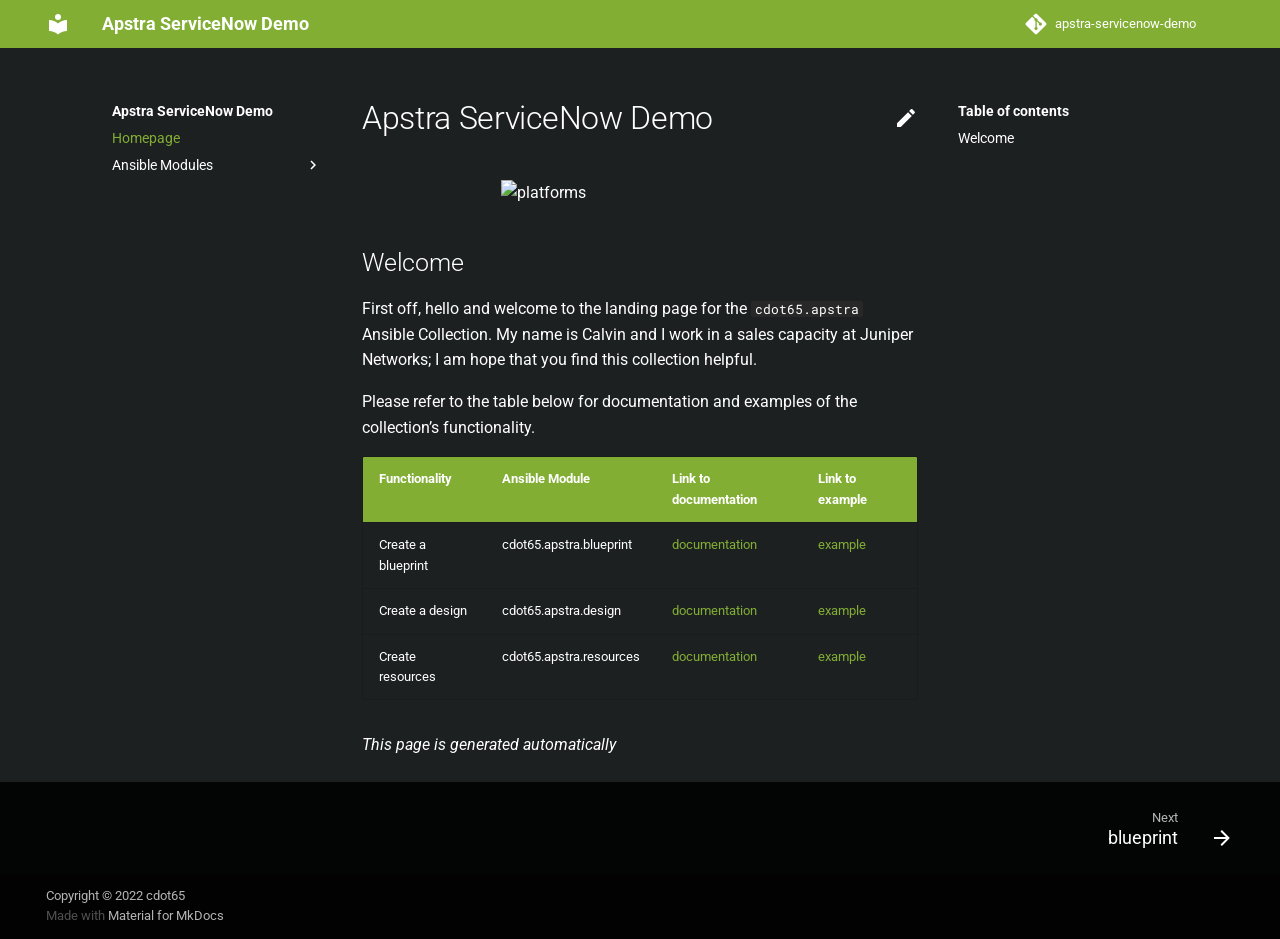
==== commit f1d1dbc7: "deploy: c1d217e27a9f2c5152e92034cef8be80319f6b24" ====
--- a/index.html
+++ b/index.html
@@ -13,7 +13,7 @@
       
       
       <link rel="icon" href="assets/images/favicon.png">
-      <meta name="generator" content="mkdocs-1.3.0, mkdocs-material-8.3.3">
+      <meta name="generator" content="mkdocs-1.3.0, mkdocs-material-8.3.7">
     
     
       
@@ -476,10 +476,10 @@
     <div class="md-dialog" data-md-component="dialog">
       <div class="md-dialog__inner md-typeset"></div>
     </div>
-    <script id="__config" type="application/json">{"base": ".", "features": ["instant"], "search": "assets/javascripts/workers/search.b028fd86.min.js", "translations": {"clipboard.copied": "Copied to clipboard", "clipboard.copy": "Copy to clipboard", "search.config.lang": "en", "search.config.pipeline": "trimmer, stopWordFilter", "search.config.separator": "[\\s\\-]+", "search.placeholder": "Search", "search.result.more.one": "1 more on this page", "search.result.more.other": "# more on this page", "search.result.none": "No matching documents", "search.result.one": "1 matching document", "search.result.other": "# matching documents", "search.result.placeholder": "Type to start searching", "search.result.term.missing": "Missing", "select.version.title": "Select version"}}</script>
-    
-    
-      <script src="assets/javascripts/bundle.f758a944.min.js"></script>
+    <script id="__config" type="application/json">{"base": ".", "features": ["instant"], "search": "assets/javascripts/workers/search.b97dbffb.min.js", "translations": {"clipboard.copied": "Copied to clipboard", "clipboard.copy": "Copy to clipboard", "search.config.lang": "en", "search.config.pipeline": "trimmer, stopWordFilter", "search.config.separator": "[\\s\\-]+", "search.placeholder": "Search", "search.result.more.one": "1 more on this page", "search.result.more.other": "# more on this page", "search.result.none": "No matching documents", "search.result.one": "1 matching document", "search.result.other": "# matching documents", "search.result.placeholder": "Type to start searching", "search.result.term.missing": "Missing", "select.version.title": "Select version"}}</script>
+    
+    
+      <script src="assets/javascripts/bundle.0238f547.min.js"></script>
       
     
   </body>
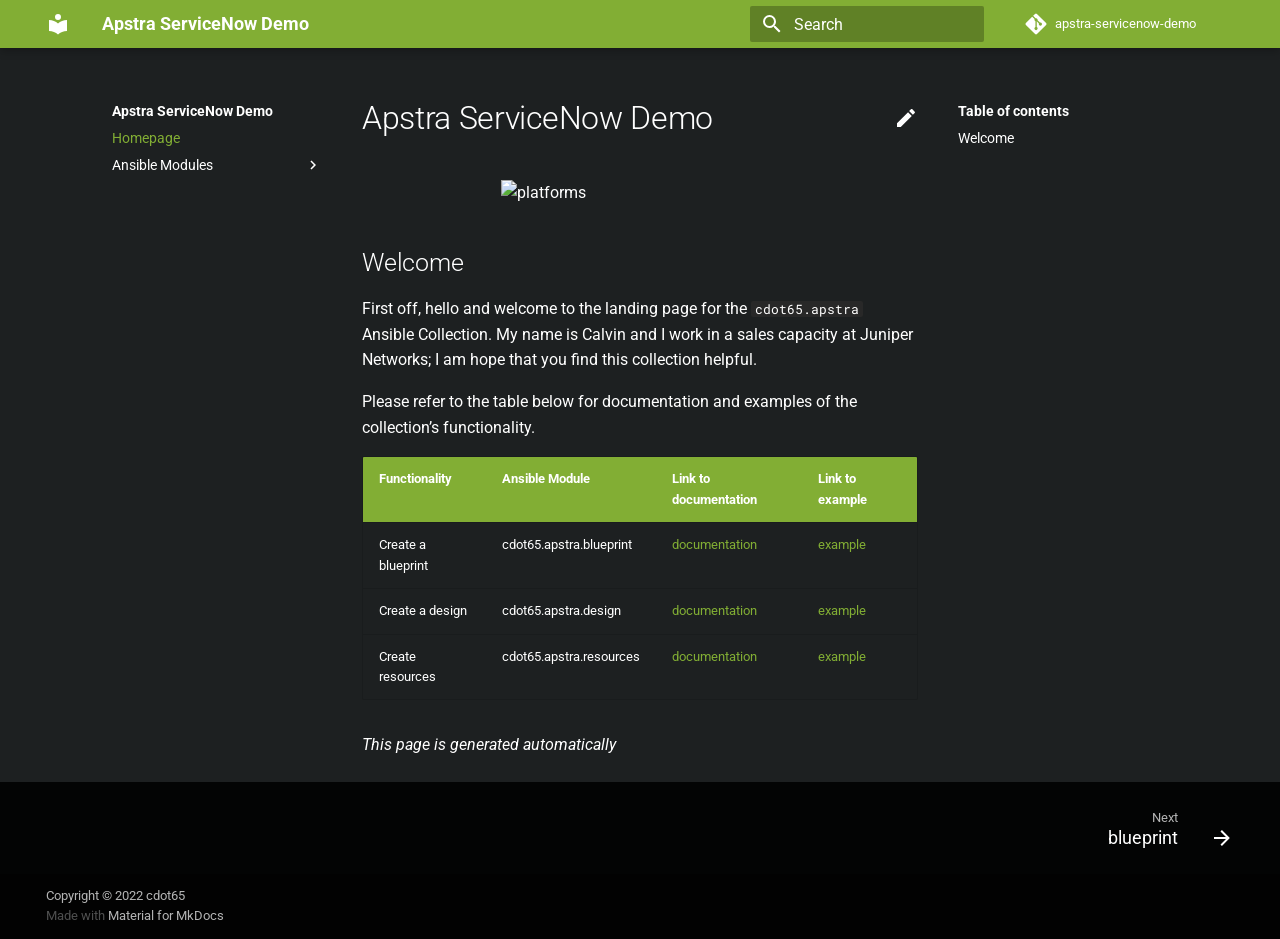
==== commit 24eb1ace: "deploy: c1d217e27a9f2c5152e92034cef8be80319f6b24" ====
--- a/index.html
+++ b/index.html
@@ -13,7 +13,7 @@
       
       
       <link rel="icon" href="assets/images/favicon.png">
-      <meta name="generator" content="mkdocs-1.3.0, mkdocs-material-8.3.7">
+      <meta name="generator" content="mkdocs-1.3.0, mkdocs-material-8.3.9">
     
     
       
@@ -21,7 +21,7 @@
       
     
     
-      <link rel="stylesheet" href="assets/stylesheets/main.4a0965b7.min.css">
+      <link rel="stylesheet" href="assets/stylesheets/main.1d29e8d0.min.css">
       
         
         <link rel="stylesheet" href="assets/stylesheets/palette.cbb835fc.min.css">
@@ -479,7 +479,7 @@
     <script id="__config" type="application/json">{"base": ".", "features": ["instant"], "search": "assets/javascripts/workers/search.b97dbffb.min.js", "translations": {"clipboard.copied": "Copied to clipboard", "clipboard.copy": "Copy to clipboard", "search.config.lang": "en", "search.config.pipeline": "trimmer, stopWordFilter", "search.config.separator": "[\\s\\-]+", "search.placeholder": "Search", "search.result.more.one": "1 more on this page", "search.result.more.other": "# more on this page", "search.result.none": "No matching documents", "search.result.one": "1 matching document", "search.result.other": "# matching documents", "search.result.placeholder": "Type to start searching", "search.result.term.missing": "Missing", "select.version.title": "Select version"}}</script>
     
     
-      <script src="assets/javascripts/bundle.0238f547.min.js"></script>
+      <script src="assets/javascripts/bundle.6c7ad80a.min.js"></script>
       
     
   </body>
--- a/assets/stylesheets/main.1d29e8d0.min.css
+++ b/assets/stylesheets/main.1d29e8d0.min.css
@@ -0,0 +1 @@
+@charset "UTF-8";html{-webkit-text-size-adjust:none;-moz-text-size-adjust:none;-ms-text-size-adjust:none;text-size-adjust:none;box-sizing:border-box}*,:after,:before{box-sizing:inherit}@media (prefers-reduced-motion){*,:after,:before{transition:none!important}}body{margin:0}a,button,input,label{-webkit-tap-highlight-color:transparent}a{color:inherit;text-decoration:none}hr{border:0;box-sizing:initial;display:block;height:.05rem;overflow:visible;padding:0}small{font-size:80%}sub,sup{line-height:1em}img{border-style:none}table{border-collapse:initial;border-spacing:0}td,th{font-weight:400;vertical-align:top}button{background:transparent;border:0;font-family:inherit;font-size:inherit;margin:0;padding:0}input{border:0;outline:none}:root,[data-md-color-scheme=default]{--md-default-fg-color:rgba(0,0,0,.87);--md-default-fg-color--light:rgba(0,0,0,.54);--md-default-fg-color--lighter:rgba(0,0,0,.32);--md-default-fg-color--lightest:rgba(0,0,0,.07);--md-default-bg-color:#fff;--md-default-bg-color--light:hsla(0,0%,100%,.7);--md-default-bg-color--lighter:hsla(0,0%,100%,.3);--md-default-bg-color--lightest:hsla(0,0%,100%,.12);--md-primary-fg-color:#4051b5;--md-primary-fg-color--light:#5d6cc0;--md-primary-fg-color--dark:#303fa1;--md-primary-bg-color:#fff;--md-primary-bg-color--light:hsla(0,0%,100%,.7);--md-accent-fg-color:#526cfe;--md-accent-fg-color--transparent:rgba(82,108,254,.1);--md-accent-bg-color:#fff;--md-accent-bg-color--light:hsla(0,0%,100%,.7);--md-code-fg-color:#36464e;--md-code-bg-color:#f5f5f5;--md-code-hl-color:rgba(255,255,0,.5);--md-code-hl-number-color:#d52a2a;--md-code-hl-special-color:#db1457;--md-code-hl-function-color:#a846b9;--md-code-hl-constant-color:#6e59d9;--md-code-hl-keyword-color:#3f6ec6;--md-code-hl-string-color:#1c7d4d;--md-code-hl-name-color:var(--md-code-fg-color);--md-code-hl-operator-color:var(--md-default-fg-color--light);--md-code-hl-punctuation-color:var(--md-default-fg-color--light);--md-code-hl-comment-color:var(--md-default-fg-color--light);--md-code-hl-generic-color:var(--md-default-fg-color--light);--md-code-hl-variable-color:var(--md-default-fg-color--light);--md-typeset-color:var(--md-default-fg-color);--md-typeset-a-color:var(--md-primary-fg-color);--md-typeset-mark-color:rgba(255,255,0,.5);--md-typeset-del-color:rgba(245,80,61,.15);--md-typeset-ins-color:rgba(11,213,112,.15);--md-typeset-kbd-color:#fafafa;--md-typeset-kbd-accent-color:#fff;--md-typeset-kbd-border-color:#b8b8b8;--md-typeset-table-color:rgba(0,0,0,.12);--md-admonition-fg-color:var(--md-default-fg-color);--md-admonition-bg-color:var(--md-default-bg-color);--md-footer-fg-color:#fff;--md-footer-fg-color--light:hsla(0,0%,100%,.7);--md-footer-fg-color--lighter:hsla(0,0%,100%,.3);--md-footer-bg-color:rgba(0,0,0,.87);--md-footer-bg-color--dark:rgba(0,0,0,.32);--md-shadow-z1:0 0.2rem 0.5rem rgba(0,0,0,.05),0 0 0.05rem rgba(0,0,0,.1);--md-shadow-z2:0 0.2rem 0.5rem rgba(0,0,0,.1),0 0 0.05rem rgba(0,0,0,.25);--md-shadow-z3:0 0.2rem 0.5rem rgba(0,0,0,.2),0 0 0.05rem rgba(0,0,0,.35)}.md-icon svg{fill:currentcolor;display:block;height:1.2rem;width:1.2rem}body{-webkit-font-smoothing:antialiased;-moz-osx-font-smoothing:grayscale;--md-text-font-family:var(--md-text-font,_),-apple-system,BlinkMacSystemFont,Helvetica,Arial,sans-serif;--md-code-font-family:var(--md-code-font,_),SFMono-Regular,Consolas,Menlo,monospace}body,input{font-feature-settings:"kern","liga";font-family:var(--md-text-font-family)}body,code,input,kbd,pre{color:var(--md-typeset-color)}code,kbd,pre{font-feature-settings:"kern";font-family:var(--md-code-font-family)}:root{--md-typeset-table-sort-icon:url('data:image/svg+xml;charset=utf-8,<svg xmlns="http://www.w3.org/2000/svg" viewBox="0 0 24 24"><path d="m18 21-4-4h3V7h-3l4-4 4 4h-3v10h3M2 19v-2h10v2M2 13v-2h7v2M2 7V5h4v2H2Z"/></svg>');--md-typeset-table-sort-icon--asc:url('data:image/svg+xml;charset=utf-8,<svg xmlns="http://www.w3.org/2000/svg" viewBox="0 0 24 24"><path d="M19 17h3l-4 4-4-4h3V3h2M2 17h10v2H2M6 5v2H2V5m0 6h7v2H2v-2Z"/></svg>');--md-typeset-table-sort-icon--desc:url('data:image/svg+xml;charset=utf-8,<svg xmlns="http://www.w3.org/2000/svg" viewBox="0 0 24 24"><path d="M19 7h3l-4-4-4 4h3v14h2M2 17h10v2H2M6 5v2H2V5m0 6h7v2H2v-2Z"/></svg>')}.md-typeset{-webkit-print-color-adjust:exact;color-adjust:exact;font-size:.8rem;line-height:1.6}@media print{.md-typeset{font-size:.68rem}}.md-typeset blockquote,.md-typeset dl,.md-typeset figure,.md-typeset ol,.md-typeset pre,.md-typeset ul{margin-bottom:1em;margin-top:1em}.md-typeset h1{color:var(--md-default-fg-color--light);font-size:2em;line-height:1.3;margin:0 0 1.25em}.md-typeset h1,.md-typeset h2{font-weight:300;letter-spacing:-.01em}.md-typeset h2{font-size:1.5625em;line-height:1.4;margin:1.6em 0 .64em}.md-typeset h3{font-size:1.25em;font-weight:400;letter-spacing:-.01em;line-height:1.5;margin:1.6em 0 .8em}.md-typeset h2+h3{margin-top:.8em}.md-typeset h4{font-weight:700;letter-spacing:-.01em;margin:1em 0}.md-typeset h5,.md-typeset h6{color:var(--md-default-fg-color--light);font-size:.8em;font-weight:700;letter-spacing:-.01em;margin:1.25em 0}.md-typeset h5{text-transform:uppercase}.md-typeset hr{border-bottom:.05rem solid var(--md-default-fg-color--lightest);display:flow-root;margin:1.5em 0}.md-typeset a{color:var(--md-typeset-a-color);word-break:break-word}.md-typeset a,.md-typeset a:before{transition:color 125ms}.md-typeset a:focus,.md-typeset a:hover{color:var(--md-accent-fg-color)}.md-typeset a:focus code,.md-typeset a:hover code{background-color:var(--md-accent-fg-color--transparent)}.md-typeset a code{color:currentcolor;transition:background-color 125ms}.md-typeset a.focus-visible{outline-color:var(--md-accent-fg-color);outline-offset:.2rem}.md-typeset code,.md-typeset kbd,.md-typeset pre{color:var(--md-code-fg-color);direction:ltr}@media print{.md-typeset code,.md-typeset kbd,.md-typeset pre{white-space:pre-wrap}}.md-typeset code{background-color:var(--md-code-bg-color);border-radius:.1rem;-webkit-box-decoration-break:clone;box-decoration-break:clone;font-size:.85em;padding:0 .2941176471em;word-break:break-word}.md-typeset code:not(.focus-visible){-webkit-tap-highlight-color:transparent;outline:none}.md-typeset pre{display:flow-root;line-height:1.4;position:relative}.md-typeset pre>code{-webkit-box-decoration-break:slice;box-decoration-break:slice;box-shadow:none;display:block;margin:0;outline-color:var(--md-accent-fg-color);overflow:auto;padding:.7720588235em 1.1764705882em;scrollbar-color:var(--md-default-fg-color--lighter) transparent;scrollbar-width:thin;touch-action:auto;word-break:normal}.md-typeset pre>code:hover{scrollbar-color:var(--md-accent-fg-color) transparent}.md-typeset pre>code::-webkit-scrollbar{height:.2rem;width:.2rem}.md-typeset pre>code::-webkit-scrollbar-thumb{background-color:var(--md-default-fg-color--lighter)}.md-typeset pre>code::-webkit-scrollbar-thumb:hover{background-color:var(--md-accent-fg-color)}.md-typeset kbd{background-color:var(--md-typeset-kbd-color);border-radius:.1rem;box-shadow:0 .1rem 0 .05rem var(--md-typeset-kbd-border-color),0 .1rem 0 var(--md-typeset-kbd-border-color),0 -.1rem .2rem var(--md-typeset-kbd-accent-color) inset;color:var(--md-default-fg-color);display:inline-block;font-size:.75em;padding:0 .6666666667em;vertical-align:text-top;word-break:break-word}.md-typeset mark{background-color:var(--md-typeset-mark-color);-webkit-box-decoration-break:clone;box-decoration-break:clone;color:inherit;word-break:break-word}.md-typeset abbr{border-bottom:.05rem dotted var(--md-default-fg-color--light);cursor:help;text-decoration:none}@media (hover:none){.md-typeset abbr{position:relative}.md-typeset abbr[title]:-webkit-any(:focus,:hover):after{background-color:var(--md-default-fg-color);border-radius:.1rem;box-shadow:var(--md-shadow-z3);color:var(--md-default-bg-color);content:attr(title);display:inline-block;font-size:.7rem;margin-top:2em;max-width:80%;min-width:-webkit-max-content;min-width:max-content;padding:.2rem .3rem;position:absolute;width:auto}.md-typeset abbr[title]:-moz-any(:focus,:hover):after{background-color:var(--md-default-fg-color);border-radius:.1rem;box-shadow:var(--md-shadow-z3);color:var(--md-default-bg-color);content:attr(title);display:inline-block;font-size:.7rem;margin-top:2em;max-width:80%;min-width:-moz-max-content;min-width:max-content;padding:.2rem .3rem;position:absolute;width:auto}[dir=ltr] .md-typeset abbr[title]:-webkit-any(:focus,:hover):after{left:0}[dir=ltr] .md-typeset abbr[title]:-moz-any(:focus,:hover):after{left:0}[dir=ltr] .md-typeset abbr[title]:is(:focus,:hover):after{left:0}[dir=rtl] .md-typeset abbr[title]:-webkit-any(:focus,:hover):after{right:0}[dir=rtl] .md-typeset abbr[title]:-moz-any(:focus,:hover):after{right:0}[dir=rtl] .md-typeset abbr[title]:is(:focus,:hover):after{right:0}.md-typeset abbr[title]:is(:focus,:hover):after{background-color:var(--md-default-fg-color);border-radius:.1rem;box-shadow:var(--md-shadow-z3);color:var(--md-default-bg-color);content:attr(title);display:inline-block;font-size:.7rem;margin-top:2em;max-width:80%;min-width:-webkit-max-content;min-width:-moz-max-content;min-width:max-content;padding:.2rem .3rem;position:absolute;width:auto}}.md-typeset small{opacity:.75}[dir=ltr] .md-typeset sub,[dir=ltr] .md-typeset sup{margin-left:.078125em}[dir=rtl] .md-typeset sub,[dir=rtl] .md-typeset sup{margin-right:.078125em}[dir=ltr] .md-typeset blockquote{padding-left:.6rem}[dir=rtl] .md-typeset blockquote{padding-right:.6rem}[dir=ltr] .md-typeset blockquote{border-left:.2rem solid var(--md-default-fg-color--lighter)}[dir=rtl] .md-typeset blockquote{border-right:.2rem solid var(--md-default-fg-color--lighter)}.md-typeset blockquote{color:var(--md-default-fg-color--light);margin-left:0;margin-right:0}.md-typeset ul{list-style-type:disc}[dir=ltr] .md-typeset ol,[dir=ltr] .md-typeset ul{margin-left:.625em}[dir=rtl] .md-typeset ol,[dir=rtl] .md-typeset ul{margin-right:.625em}.md-typeset ol,.md-typeset ul{padding:0}.md-typeset ol:not([hidden]),.md-typeset ul:not([hidden]){display:flow-root}.md-typeset ol ol,.md-typeset ul ol{list-style-type:lower-alpha}.md-typeset ol ol ol,.md-typeset ul ol ol{list-style-type:lower-roman}[dir=ltr] .md-typeset ol li,[dir=ltr] .md-typeset ul li{margin-left:1.25em}[dir=rtl] .md-typeset ol li,[dir=rtl] .md-typeset ul li{margin-right:1.25em}.md-typeset ol li,.md-typeset ul li{margin-bottom:.5em}.md-typeset ol li blockquote,.md-typeset ol li p,.md-typeset ul li blockquote,.md-typeset ul li p{margin:.5em 0}.md-typeset ol li:last-child,.md-typeset ul li:last-child{margin-bottom:0}.md-typeset ol li :-webkit-any(ul,ol),.md-typeset ul li :-webkit-any(ul,ol){margin-bottom:.5em;margin-top:.5em}.md-typeset ol li :-moz-any(ul,ol),.md-typeset ul li :-moz-any(ul,ol){margin-bottom:.5em;margin-top:.5em}[dir=ltr] .md-typeset ol li :-webkit-any(ul,ol),[dir=ltr] .md-typeset ul li :-webkit-any(ul,ol){margin-left:.625em}[dir=ltr] .md-typeset ol li :-moz-any(ul,ol),[dir=ltr] .md-typeset ul li :-moz-any(ul,ol){margin-left:.625em}[dir=ltr] .md-typeset ol li :is(ul,ol),[dir=ltr] .md-typeset ul li :is(ul,ol){margin-left:.625em}[dir=rtl] .md-typeset ol li :-webkit-any(ul,ol),[dir=rtl] .md-typeset ul li :-webkit-any(ul,ol){margin-right:.625em}[dir=rtl] .md-typeset ol li :-moz-any(ul,ol),[dir=rtl] .md-typeset ul li :-moz-any(ul,ol){margin-right:.625em}[dir=rtl] .md-typeset ol li :is(ul,ol),[dir=rtl] .md-typeset ul li :is(ul,ol){margin-right:.625em}.md-typeset ol li :is(ul,ol),.md-typeset ul li :is(ul,ol){margin-bottom:.5em;margin-top:.5em}[dir=ltr] .md-typeset dd{margin-left:1.875em}[dir=rtl] .md-typeset dd{margin-right:1.875em}.md-typeset dd{margin-bottom:1.5em;margin-top:1em}.md-typeset img,.md-typeset svg,.md-typeset video{height:auto;max-width:100%}.md-typeset img[align=left]{margin:1em 1em 1em 0}.md-typeset img[align=right]{margin:1em 0 1em 1em}.md-typeset img[align]:only-child{margin-top:0}.md-typeset img[src$="#gh-dark-mode-only"],.md-typeset img[src$="#only-dark"]{display:none}.md-typeset figure{display:flow-root;margin:1em auto;max-width:100%;text-align:center;width:-webkit-fit-content;width:-moz-fit-content;width:fit-content}.md-typeset figure img{display:block}.md-typeset figcaption{font-style:italic;margin:1em auto;max-width:24rem}.md-typeset iframe{max-width:100%}.md-typeset table:not([class]){background-color:var(--md-default-bg-color);border:.05rem solid var(--md-typeset-table-color);border-radius:.1rem;display:inline-block;font-size:.64rem;max-width:100%;overflow:auto;touch-action:auto}@media print{.md-typeset table:not([class]){display:table}}.md-typeset table:not([class])+*{margin-top:1.5em}.md-typeset table:not([class]) :-webkit-any(th,td)>:first-child{margin-top:0}.md-typeset table:not([class]) :-moz-any(th,td)>:first-child{margin-top:0}.md-typeset table:not([class]) :is(th,td)>:first-child{margin-top:0}.md-typeset table:not([class]) :-webkit-any(th,td)>:last-child{margin-bottom:0}.md-typeset table:not([class]) :-moz-any(th,td)>:last-child{margin-bottom:0}.md-typeset table:not([class]) :is(th,td)>:last-child{margin-bottom:0}.md-typeset table:not([class]) :-webkit-any(th,td):not([align]){text-align:left}.md-typeset table:not([class]) :-moz-any(th,td):not([align]){text-align:left}.md-typeset table:not([class]) :is(th,td):not([align]){text-align:left}[dir=rtl] .md-typeset table:not([class]) :-webkit-any(th,td):not([align]){text-align:right}[dir=rtl] .md-typeset table:not([class]) :-moz-any(th,td):not([align]){text-align:right}[dir=rtl] .md-typeset table:not([class]) :is(th,td):not([align]){text-align:right}.md-typeset table:not([class]) th{font-weight:700;min-width:5rem;padding:.9375em 1.25em;vertical-align:top}.md-typeset table:not([class]) th a{color:inherit}.md-typeset table:not([class]) td{border-top:.05rem solid var(--md-typeset-table-color);padding:.9375em 1.25em;vertical-align:top}.md-typeset table:not([class]) tbody tr{transition:background-color 125ms}.md-typeset table:not([class]) tbody tr:hover{background-color:rgba(0,0,0,.035);box-shadow:0 .05rem 0 var(--md-default-bg-color) inset}.md-typeset table:not([class]) a{word-break:normal}.md-typeset table th[role=columnheader]{cursor:pointer}[dir=ltr] .md-typeset table th[role=columnheader]:after{margin-left:.5em}[dir=rtl] .md-typeset table th[role=columnheader]:after{margin-right:.5em}.md-typeset table th[role=columnheader]:after{content:"";display:inline-block;height:1.2em;-webkit-mask-image:var(--md-typeset-table-sort-icon);mask-image:var(--md-typeset-table-sort-icon);-webkit-mask-repeat:no-repeat;mask-repeat:no-repeat;-webkit-mask-size:contain;mask-size:contain;transition:background-color 125ms;vertical-align:text-bottom;width:1.2em}.md-typeset table th[role=columnheader]:hover:after{background-color:var(--md-default-fg-color--lighter)}.md-typeset table th[role=columnheader][aria-sort=ascending]:after{background-color:var(--md-default-fg-color--light);-webkit-mask-image:var(--md-typeset-table-sort-icon--asc);mask-image:var(--md-typeset-table-sort-icon--asc)}.md-typeset table th[role=columnheader][aria-sort=descending]:after{background-color:var(--md-default-fg-color--light);-webkit-mask-image:var(--md-typeset-table-sort-icon--desc);mask-image:var(--md-typeset-table-sort-icon--desc)}.md-typeset__scrollwrap{margin:1em -.8rem;overflow-x:auto;touch-action:auto}.md-typeset__table{display:inline-block;margin-bottom:.5em;padding:0 .8rem}@media print{.md-typeset__table{display:block}}html .md-typeset__table table{display:table;margin:0;overflow:hidden;width:100%}@media screen and (max-width:44.9375em){.md-content__inner>pre{margin:1em -.8rem}.md-content__inner>pre code{border-radius:0}}.md-banner{background-color:var(--md-footer-bg-color);color:var(--md-footer-fg-color);overflow:auto}@media print{.md-banner{display:none}}.md-banner--warning{background:var(--md-typeset-mark-color);color:var(--md-default-fg-color)}.md-banner__inner{font-size:.7rem;margin:.6rem auto;padding:0 .8rem}html{font-size:125%;height:100%;overflow-x:hidden}@media screen and (min-width:100em){html{font-size:137.5%}}@media screen and (min-width:125em){html{font-size:150%}}body{background-color:var(--md-default-bg-color);display:flex;flex-direction:column;font-size:.5rem;min-height:100%;position:relative;width:100%}@media print{body{display:block}}@media screen and (max-width:59.9375em){body[data-md-scrolllock]{position:fixed}}.md-grid{margin-left:auto;margin-right:auto;max-width:61rem}.md-container{display:flex;flex-direction:column;flex-grow:1}@media print{.md-container{display:block}}.md-main{flex-grow:1}.md-main__inner{display:flex;height:100%;margin-top:1.5rem}.md-ellipsis{overflow:hidden;text-overflow:ellipsis;white-space:nowrap}.md-toggle{display:none}.md-option{height:0;opacity:0;position:absolute;width:0}.md-option:checked+label:not([hidden]){display:block}.md-option.focus-visible+label{outline-color:var(--md-accent-fg-color);outline-style:auto}.md-skip{background-color:var(--md-default-fg-color);border-radius:.1rem;color:var(--md-default-bg-color);font-size:.64rem;margin:.5rem;opacity:0;outline-color:var(--md-accent-fg-color);padding:.3rem .5rem;position:fixed;transform:translateY(.4rem);z-index:-1}.md-skip:focus{opacity:1;transform:translateY(0);transition:transform .25s cubic-bezier(.4,0,.2,1),opacity 175ms 75ms;z-index:10}@page{margin:25mm}:root{--md-clipboard-icon:url('data:image/svg+xml;charset=utf-8,<svg xmlns="http://www.w3.org/2000/svg" viewBox="0 0 24 24"><path d="M19 21H8V7h11m0-2H8a2 2 0 0 0-2 2v14a2 2 0 0 0 2 2h11a2 2 0 0 0 2-2V7a2 2 0 0 0-2-2m-3-4H4a2 2 0 0 0-2 2v14h2V3h12V1Z"/></svg>')}.md-clipboard{border-radius:.1rem;color:var(--md-default-fg-color--lightest);cursor:pointer;height:1.5em;outline-color:var(--md-accent-fg-color);outline-offset:.1rem;position:absolute;right:.5em;top:.5em;transition:color .25s;width:1.5em;z-index:1}@media print{.md-clipboard{display:none}}.md-clipboard:not(.focus-visible){-webkit-tap-highlight-color:transparent;outline:none}:hover>.md-clipboard{color:var(--md-default-fg-color--light)}.md-clipboard:-webkit-any(:focus,:hover){color:var(--md-accent-fg-color)}.md-clipboard:-moz-any(:focus,:hover){color:var(--md-accent-fg-color)}.md-clipboard:is(:focus,:hover){color:var(--md-accent-fg-color)}.md-clipboard:after{background-color:currentcolor;content:"";display:block;height:1.125em;margin:0 auto;-webkit-mask-image:var(--md-clipboard-icon);mask-image:var(--md-clipboard-icon);-webkit-mask-repeat:no-repeat;mask-repeat:no-repeat;-webkit-mask-size:contain;mask-size:contain;width:1.125em}.md-clipboard--inline{cursor:pointer}.md-clipboard--inline code{transition:color .25s,background-color .25s}.md-clipboard--inline:-webkit-any(:focus,:hover) code{background-color:var(--md-accent-fg-color--transparent);color:var(--md-accent-fg-color)}.md-clipboard--inline:-moz-any(:focus,:hover) code{background-color:var(--md-accent-fg-color--transparent);color:var(--md-accent-fg-color)}.md-clipboard--inline:is(:focus,:hover) code{background-color:var(--md-accent-fg-color--transparent);color:var(--md-accent-fg-color)}.md-content{flex-grow:1;min-width:0}.md-content__inner{margin:0 .8rem 1.2rem;padding-top:.6rem}@media screen and (min-width:76.25em){[dir=ltr] .md-sidebar--primary:not([hidden])~.md-content>.md-content__inner{margin-left:1.2rem}[dir=ltr] .md-sidebar--secondary:not([hidden])~.md-content>.md-content__inner,[dir=rtl] .md-sidebar--primary:not([hidden])~.md-content>.md-content__inner{margin-right:1.2rem}[dir=rtl] .md-sidebar--secondary:not([hidden])~.md-content>.md-content__inner{margin-left:1.2rem}}.md-content__inner:before{content:"";display:block;height:.4rem}.md-content__inner>:last-child{margin-bottom:0}[dir=ltr] .md-content__button{margin-left:.4rem}[dir=rtl] .md-content__button{margin-right:.4rem}.md-content__button{float:right;margin:.4rem 0;padding:0}@media print{.md-content__button{display:none}}[dir=rtl] .md-content__button{float:left}.md-typeset .md-content__button{color:var(--md-default-fg-color--lighter)}.md-content__button svg{display:inline;vertical-align:top}[dir=rtl] .md-content__button svg{transform:scaleX(-1)}[dir=ltr] .md-dialog{right:.8rem}[dir=rtl] .md-dialog{left:.8rem}.md-dialog{background-color:var(--md-default-fg-color);border-radius:.1rem;bottom:.8rem;box-shadow:var(--md-shadow-z3);min-width:11.1rem;opacity:0;padding:.4rem .6rem;pointer-events:none;position:fixed;transform:translateY(100%);transition:transform 0ms .4s,opacity .4s;z-index:4}@media print{.md-dialog{display:none}}.md-dialog--active{opacity:1;pointer-events:auto;transform:translateY(0);transition:transform .4s cubic-bezier(.075,.85,.175,1),opacity .4s}.md-dialog__inner{color:var(--md-default-bg-color);font-size:.7rem}.md-footer{background-color:var(--md-footer-bg-color);color:var(--md-footer-fg-color)}@media print{.md-footer{display:none}}.md-footer__inner{justify-content:space-between;overflow:auto;padding:.2rem}.md-footer__inner:not([hidden]){display:flex}.md-footer__link{display:flex;flex-grow:0.01;outline-color:var(--md-accent-fg-color);overflow:hidden;padding-bottom:.4rem;padding-top:1.4rem;transition:opacity .25s}.md-footer__link:-webkit-any(:focus,:hover){opacity:.7}.md-footer__link:-moz-any(:focus,:hover){opacity:.7}.md-footer__link:is(:focus,:hover){opacity:.7}[dir=rtl] .md-footer__link svg{transform:scaleX(-1)}@media screen and (max-width:44.9375em){.md-footer__link--prev .md-footer__title{display:none}}[dir=ltr] .md-footer__link--next{margin-left:auto}[dir=rtl] .md-footer__link--next{margin-right:auto}.md-footer__link--next{text-align:right}[dir=rtl] .md-footer__link--next{text-align:left}.md-footer__title{flex-grow:1;font-size:.9rem;line-height:2.4rem;max-width:calc(100% - 2.4rem);padding:0 1rem;position:relative;white-space:nowrap}.md-footer__button{margin:.2rem;padding:.4rem}.md-footer__direction{font-size:.64rem;left:0;margin-top:-1rem;opacity:.7;padding:0 1rem;position:absolute;right:0}.md-footer-meta{background-color:var(--md-footer-bg-color--dark)}.md-footer-meta__inner{display:flex;flex-wrap:wrap;justify-content:space-between;padding:.2rem}html .md-footer-meta.md-typeset a{color:var(--md-footer-fg-color--light)}html .md-footer-meta.md-typeset a:-webkit-any(:focus,:hover){color:var(--md-footer-fg-color)}html .md-footer-meta.md-typeset a:-moz-any(:focus,:hover){color:var(--md-footer-fg-color)}html .md-footer-meta.md-typeset a:is(:focus,:hover){color:var(--md-footer-fg-color)}.md-copyright{color:var(--md-footer-fg-color--lighter);font-size:.64rem;margin:auto .6rem;padding:.4rem 0;width:100%}@media screen and (min-width:45em){.md-copyright{width:auto}}.md-copyright__highlight{color:var(--md-footer-fg-color--light)}.md-social{margin:0 .4rem;padding:.2rem 0 .6rem}@media screen and (min-width:45em){.md-social{padding:.6rem 0}}.md-social__link{display:inline-block;height:1.6rem;text-align:center;width:1.6rem}.md-social__link:before{line-height:1.9}.md-social__link svg{fill:currentcolor;max-height:.8rem;vertical-align:-25%}.md-typeset .md-button{border:.1rem solid;border-radius:.1rem;color:var(--md-primary-fg-color);cursor:pointer;display:inline-block;font-weight:700;padding:.625em 2em;transition:color 125ms,background-color 125ms,border-color 125ms}.md-typeset .md-button--primary{background-color:var(--md-primary-fg-color);border-color:var(--md-primary-fg-color);color:var(--md-primary-bg-color)}.md-typeset .md-button:-webkit-any(:focus,:hover){background-color:var(--md-accent-fg-color);border-color:var(--md-accent-fg-color);color:var(--md-accent-bg-color)}.md-typeset .md-button:-moz-any(:focus,:hover){background-color:var(--md-accent-fg-color);border-color:var(--md-accent-fg-color);color:var(--md-accent-bg-color)}.md-typeset .md-button:is(:focus,:hover){background-color:var(--md-accent-fg-color);border-color:var(--md-accent-fg-color);color:var(--md-accent-bg-color)}[dir=ltr] .md-typeset .md-input{border-top-left-radius:.1rem}[dir=ltr] .md-typeset .md-input,[dir=rtl] .md-typeset .md-input{border-top-right-radius:.1rem}[dir=rtl] .md-typeset .md-input{border-top-left-radius:.1rem}.md-typeset .md-input{border-bottom:.1rem solid var(--md-default-fg-color--lighter);box-shadow:var(--md-shadow-z1);font-size:.8rem;height:1.8rem;padding:0 .6rem;transition:border .25s,box-shadow .25s}.md-typeset .md-input:-webkit-any(:focus,:hover){border-bottom-color:var(--md-accent-fg-color);box-shadow:var(--md-shadow-z2)}.md-typeset .md-input:-moz-any(:focus,:hover){border-bottom-color:var(--md-accent-fg-color);box-shadow:var(--md-shadow-z2)}.md-typeset .md-input:is(:focus,:hover){border-bottom-color:var(--md-accent-fg-color);box-shadow:var(--md-shadow-z2)}.md-typeset .md-input--stretch{width:100%}.md-header{background-color:var(--md-primary-fg-color);box-shadow:0 0 .2rem transparent,0 .2rem .4rem transparent;color:var(--md-primary-bg-color);display:block;left:0;position:-webkit-sticky;position:sticky;right:0;top:0;z-index:4}@media print{.md-header{display:none}}.md-header[hidden]{transform:translateY(-100%);transition:transform .25s cubic-bezier(.8,0,.6,1),box-shadow .25s}.md-header--shadow{box-shadow:0 0 .2rem rgba(0,0,0,.1),0 .2rem .4rem rgba(0,0,0,.2);transition:transform .25s cubic-bezier(.1,.7,.1,1),box-shadow .25s}.md-header__inner{align-items:center;display:flex;padding:0 .2rem}.md-header__button{color:currentcolor;cursor:pointer;margin:.2rem;outline-color:var(--md-accent-fg-color);padding:.4rem;position:relative;transition:opacity .25s;vertical-align:middle;z-index:1}.md-header__button:hover{opacity:.7}.md-header__button:not([hidden]){display:inline-block}.md-header__button:not(.focus-visible){-webkit-tap-highlight-color:transparent;outline:none}.md-header__button.md-logo{margin:.2rem;padding:.4rem}@media screen and (max-width:76.1875em){.md-header__button.md-logo{display:none}}.md-header__button.md-logo :-webkit-any(img,svg){fill:currentcolor;display:block;height:1.2rem;width:auto}.md-header__button.md-logo :-moz-any(img,svg){fill:currentcolor;display:block;height:1.2rem;width:auto}.md-header__button.md-logo :is(img,svg){fill:currentcolor;display:block;height:1.2rem;width:auto}@media screen and (min-width:60em){.md-header__button[for=__search]{display:none}}.no-js .md-header__button[for=__search]{display:none}[dir=rtl] .md-header__button[for=__search] svg{transform:scaleX(-1)}@media screen and (min-width:76.25em){.md-header__button[for=__drawer]{display:none}}.md-header__topic{display:flex;max-width:100%;position:absolute;transition:transform .4s cubic-bezier(.1,.7,.1,1),opacity .15s;white-space:nowrap}.md-header__topic+.md-header__topic{opacity:0;pointer-events:none;transform:translateX(1.25rem);transition:transform .4s cubic-bezier(1,.7,.1,.1),opacity .15s;z-index:-1}[dir=rtl] .md-header__topic+.md-header__topic{transform:translateX(-1.25rem)}.md-header__topic:first-child{font-weight:700}[dir=ltr] .md-header__title{margin-right:.4rem}[dir=rtl] .md-header__title{margin-left:.4rem}[dir=ltr] .md-header__title{margin-left:1rem}[dir=rtl] .md-header__title{margin-right:1rem}.md-header__title{flex-grow:1;font-size:.9rem;height:2.4rem;line-height:2.4rem}.md-header__title--active .md-header__topic{opacity:0;pointer-events:none;transform:translateX(-1.25rem);transition:transform .4s cubic-bezier(1,.7,.1,.1),opacity .15s;z-index:-1}[dir=rtl] .md-header__title--active .md-header__topic{transform:translateX(1.25rem)}.md-header__title--active .md-header__topic+.md-header__topic{opacity:1;pointer-events:auto;transform:translateX(0);transition:transform .4s cubic-bezier(.1,.7,.1,1),opacity .15s;z-index:0}.md-header__title>.md-header__ellipsis{height:100%;position:relative;width:100%}.md-header__option{display:flex;flex-shrink:0;max-width:100%;transition:max-width 0ms .25s,opacity .25s .25s;white-space:nowrap}[data-md-toggle=search]:checked~.md-header .md-header__option{max-width:0;opacity:0;transition:max-width 0ms,opacity 0ms}.md-header__source{display:none}@media screen and (min-width:60em){[dir=ltr] .md-header__source{margin-left:1rem}[dir=rtl] .md-header__source{margin-right:1rem}.md-header__source{display:block;max-width:11.7rem;width:11.7rem}}@media screen and (min-width:76.25em){[dir=ltr] .md-header__source{margin-left:1.4rem}[dir=rtl] .md-header__source{margin-right:1.4rem}}:root{--md-nav-icon--prev:url('data:image/svg+xml;charset=utf-8,<svg xmlns="http://www.w3.org/2000/svg" viewBox="0 0 24 24"><path d="M20 11v2H8l5.5 5.5-1.42 1.42L4.16 12l7.92-7.92L13.5 5.5 8 11h12Z"/></svg>');--md-nav-icon--next:url('data:image/svg+xml;charset=utf-8,<svg xmlns="http://www.w3.org/2000/svg" viewBox="0 0 24 24"><path d="M8.59 16.58 13.17 12 8.59 7.41 10 6l6 6-6 6-1.41-1.42Z"/></svg>');--md-toc-icon:url('data:image/svg+xml;charset=utf-8,<svg xmlns="http://www.w3.org/2000/svg" viewBox="0 0 24 24"><path d="M3 9h14V7H3v2m0 4h14v-2H3v2m0 4h14v-2H3v2m16 0h2v-2h-2v2m0-10v2h2V7h-2m0 6h2v-2h-2v2Z"/></svg>')}.md-nav{font-size:.7rem;line-height:1.3}.md-nav__title{display:block;font-weight:700;overflow:hidden;padding:0 .6rem;text-overflow:ellipsis}.md-nav__title .md-nav__button{display:none}.md-nav__title .md-nav__button img{height:100%;width:auto}.md-nav__title .md-nav__button.md-logo :-webkit-any(img,svg){fill:currentcolor;display:block;height:2.4rem;max-width:100%;object-fit:contain;width:auto}.md-nav__title .md-nav__button.md-logo :-moz-any(img,svg){fill:currentcolor;display:block;height:2.4rem;max-width:100%;object-fit:contain;width:auto}.md-nav__title .md-nav__button.md-logo :is(img,svg){fill:currentcolor;display:block;height:2.4rem;max-width:100%;object-fit:contain;width:auto}.md-nav__list{list-style:none;margin:0;padding:0}.md-nav__item{padding:0 .6rem}[dir=ltr] .md-nav__item .md-nav__item{padding-right:0}[dir=rtl] .md-nav__item .md-nav__item{padding-left:0}.md-nav__link{align-items:center;cursor:pointer;display:flex;justify-content:space-between;margin-top:.625em;overflow:hidden;scroll-snap-align:start;text-overflow:ellipsis;transition:color 125ms}.md-nav__link--passed{color:var(--md-default-fg-color--light)}.md-nav__item .md-nav__link--active{color:var(--md-typeset-a-color)}.md-nav__item .md-nav__link--index [href]{width:100%}.md-nav__link:-webkit-any(:focus,:hover){color:var(--md-accent-fg-color)}.md-nav__link:-moz-any(:focus,:hover){color:var(--md-accent-fg-color)}.md-nav__link:is(:focus,:hover){color:var(--md-accent-fg-color)}.md-nav__link.focus-visible{outline-color:var(--md-accent-fg-color);outline-offset:.2rem}.md-nav--primary .md-nav__link[for=__toc]{display:none}.md-nav--primary .md-nav__link[for=__toc] .md-icon:after{background-color:currentcolor;display:block;height:100%;-webkit-mask-image:var(--md-toc-icon);mask-image:var(--md-toc-icon);width:100%}.md-nav--primary .md-nav__link[for=__toc]~.md-nav{display:none}.md-nav__link>*{cursor:pointer;display:flex}.md-nav__icon{flex-shrink:0}.md-nav__source{display:none}@media screen and (max-width:76.1875em){.md-nav--primary,.md-nav--primary .md-nav{background-color:var(--md-default-bg-color);display:flex;flex-direction:column;height:100%;left:0;position:absolute;right:0;top:0;z-index:1}.md-nav--primary :-webkit-any(.md-nav__title,.md-nav__item){font-size:.8rem;line-height:1.5}.md-nav--primary :-moz-any(.md-nav__title,.md-nav__item){font-size:.8rem;line-height:1.5}.md-nav--primary :is(.md-nav__title,.md-nav__item){font-size:.8rem;line-height:1.5}.md-nav--primary .md-nav__title{background-color:var(--md-default-fg-color--lightest);color:var(--md-default-fg-color--light);cursor:pointer;height:5.6rem;line-height:2.4rem;padding:3rem .8rem .2rem;position:relative;white-space:nowrap}[dir=ltr] .md-nav--primary .md-nav__title .md-nav__icon{left:.4rem}[dir=rtl] .md-nav--primary .md-nav__title .md-nav__icon{right:.4rem}.md-nav--primary .md-nav__title .md-nav__icon{display:block;height:1.2rem;margin:.2rem;position:absolute;top:.4rem;width:1.2rem}.md-nav--primary .md-nav__title .md-nav__icon:after{background-color:currentcolor;content:"";display:block;height:100%;-webkit-mask-image:var(--md-nav-icon--prev);mask-image:var(--md-nav-icon--prev);-webkit-mask-repeat:no-repeat;mask-repeat:no-repeat;-webkit-mask-size:contain;mask-size:contain;width:100%}.md-nav--primary .md-nav__title~.md-nav__list{background-color:var(--md-default-bg-color);box-shadow:0 .05rem 0 var(--md-default-fg-color--lightest) inset;overflow-y:auto;-ms-scroll-snap-type:y mandatory;scroll-snap-type:y mandatory;touch-action:pan-y}.md-nav--primary .md-nav__title~.md-nav__list>:first-child{border-top:0}.md-nav--primary .md-nav__title[for=__drawer]{background-color:var(--md-primary-fg-color);color:var(--md-primary-bg-color);font-weight:700}.md-nav--primary .md-nav__title .md-logo{display:block;left:.2rem;margin:.2rem;padding:.4rem;position:absolute;right:.2rem;top:.2rem}.md-nav--primary .md-nav__list{flex:1}.md-nav--primary .md-nav__item{border-top:.05rem solid var(--md-default-fg-color--lightest);padding:0}.md-nav--primary .md-nav__item--active>.md-nav__link{color:var(--md-typeset-a-color)}.md-nav--primary .md-nav__item--active>.md-nav__link:-webkit-any(:focus,:hover){color:var(--md-accent-fg-color)}.md-nav--primary .md-nav__item--active>.md-nav__link:-moz-any(:focus,:hover){color:var(--md-accent-fg-color)}.md-nav--primary .md-nav__item--active>.md-nav__link:is(:focus,:hover){color:var(--md-accent-fg-color)}.md-nav--primary .md-nav__link{margin-top:0;padding:.6rem .8rem}[dir=ltr] .md-nav--primary .md-nav__link .md-nav__icon{margin-right:-.2rem}[dir=rtl] .md-nav--primary .md-nav__link .md-nav__icon{margin-left:-.2rem}.md-nav--primary .md-nav__link .md-nav__icon{font-size:1.2rem;height:1.2rem;width:1.2rem}.md-nav--primary .md-nav__link .md-nav__icon:after{background-color:currentcolor;content:"";display:block;height:100%;-webkit-mask-image:var(--md-nav-icon--next);mask-image:var(--md-nav-icon--next);-webkit-mask-repeat:no-repeat;mask-repeat:no-repeat;-webkit-mask-size:contain;mask-size:contain;width:100%}[dir=rtl] .md-nav--primary .md-nav__icon:after{transform:scale(-1)}.md-nav--primary .md-nav--secondary .md-nav{background-color:initial;position:static}[dir=ltr] .md-nav--primary .md-nav--secondary .md-nav .md-nav__link{padding-left:1.4rem}[dir=rtl] .md-nav--primary .md-nav--secondary .md-nav .md-nav__link{padding-right:1.4rem}[dir=ltr] .md-nav--primary .md-nav--secondary .md-nav .md-nav .md-nav__link{padding-left:2rem}[dir=rtl] .md-nav--primary .md-nav--secondary .md-nav .md-nav .md-nav__link{padding-right:2rem}[dir=ltr] .md-nav--primary .md-nav--secondary .md-nav .md-nav .md-nav .md-nav__link{padding-left:2.6rem}[dir=rtl] .md-nav--primary .md-nav--secondary .md-nav .md-nav .md-nav .md-nav__link{padding-right:2.6rem}[dir=ltr] .md-nav--primary .md-nav--secondary .md-nav .md-nav .md-nav .md-nav .md-nav__link{padding-left:3.2rem}[dir=rtl] .md-nav--primary .md-nav--secondary .md-nav .md-nav .md-nav .md-nav .md-nav__link{padding-right:3.2rem}.md-nav--secondary{background-color:initial}.md-nav__toggle~.md-nav{display:flex;opacity:0;transform:translateX(100%);transition:transform .25s cubic-bezier(.8,0,.6,1),opacity 125ms 50ms}[dir=rtl] .md-nav__toggle~.md-nav{transform:translateX(-100%)}.md-nav__toggle:checked~.md-nav{opacity:1;transform:translateX(0);transition:transform .25s cubic-bezier(.4,0,.2,1),opacity 125ms 125ms}.md-nav__toggle:checked~.md-nav>.md-nav__list{-webkit-backface-visibility:hidden;backface-visibility:hidden}}@media screen and (max-width:59.9375em){.md-nav--primary .md-nav__link[for=__toc]{display:flex}.md-nav--primary .md-nav__link[for=__toc] .md-icon:after{content:""}.md-nav--primary .md-nav__link[for=__toc]+.md-nav__link{display:none}.md-nav--primary .md-nav__link[for=__toc]~.md-nav{display:flex}.md-nav__source{background-color:var(--md-primary-fg-color--dark);color:var(--md-primary-bg-color);display:block;padding:0 .2rem}}@media screen and (min-width:60em) and (max-width:76.1875em){.md-nav--integrated .md-nav__link[for=__toc]{display:flex}.md-nav--integrated .md-nav__link[for=__toc] .md-icon:after{content:""}.md-nav--integrated .md-nav__link[for=__toc]+.md-nav__link{display:none}.md-nav--integrated .md-nav__link[for=__toc]~.md-nav{display:flex}}@media screen and (min-width:60em){.md-nav--secondary .md-nav__title[for=__toc]{scroll-snap-align:start}.md-nav--secondary .md-nav__title .md-nav__icon{display:none}}@media screen and (min-width:76.25em){.md-nav{transition:max-height .25s cubic-bezier(.86,0,.07,1)}.md-nav--primary .md-nav__title[for=__drawer]{scroll-snap-align:start}.md-nav--primary .md-nav__title .md-nav__icon,.md-nav__toggle~.md-nav{display:none}.md-nav__toggle:-webkit-any(:checked,:indeterminate)~.md-nav{display:block}.md-nav__toggle:-moz-any(:checked,:indeterminate)~.md-nav{display:block}.md-nav__toggle:is(:checked,:indeterminate)~.md-nav{display:block}.md-nav__item--nested>.md-nav>.md-nav__title{display:none}.md-nav__item--section{display:block;margin:1.25em 0}.md-nav__item--section:last-child{margin-bottom:0}.md-nav__item--section>.md-nav__link{font-weight:700;pointer-events:none}.md-nav__item--section>.md-nav__link--index [href]{pointer-events:auto}.md-nav__item--section>.md-nav__link .md-nav__icon{display:none}.md-nav__item--section>.md-nav{display:block}.md-nav__item--section>.md-nav>.md-nav__list>.md-nav__item{padding:0}.md-nav__icon{border-radius:100%;float:right;height:.9rem;transition:background-color .25s,transform .25s;width:.9rem}[dir=rtl] .md-nav__icon{float:left;transform:rotate(180deg)}.md-nav__icon:hover{background-color:var(--md-accent-fg-color--transparent)}.md-nav__icon:after{background-color:currentcolor;content:"";display:inline-block;height:100%;-webkit-mask-image:var(--md-nav-icon--next);mask-image:var(--md-nav-icon--next);-webkit-mask-repeat:no-repeat;mask-repeat:no-repeat;-webkit-mask-size:contain;mask-size:contain;vertical-align:-.1rem;width:100%}.md-nav__item--nested .md-nav__toggle:checked~.md-nav__link .md-nav__icon,.md-nav__item--nested .md-nav__toggle:indeterminate~.md-nav__link .md-nav__icon{transform:rotate(90deg)}.md-nav--lifted>.md-nav__list>.md-nav__item,.md-nav--lifted>.md-nav__list>.md-nav__item--nested,.md-nav--lifted>.md-nav__title{display:none}.md-nav--lifted>.md-nav__list>.md-nav__item--active{display:block;padding:0}.md-nav--lifted>.md-nav__list>.md-nav__item--active>.md-nav__link{font-weight:700;margin-top:0;padding:0 .6rem;pointer-events:none}.md-nav--lifted>.md-nav__list>.md-nav__item--active>.md-nav__link--index [href]{pointer-events:auto}.md-nav--lifted>.md-nav__list>.md-nav__item--active>.md-nav__link .md-nav__icon{display:none}.md-nav--lifted .md-nav[data-md-level="1"]{display:block}[dir=ltr] .md-nav--lifted .md-nav[data-md-level="1"]>.md-nav__list>.md-nav__item{padding-right:.6rem}[dir=rtl] .md-nav--lifted .md-nav[data-md-level="1"]>.md-nav__list>.md-nav__item{padding-left:.6rem}.md-nav--integrated>.md-nav__list>.md-nav__item--active:not(.md-nav__item--nested){padding:0 .6rem}.md-nav--integrated>.md-nav__list>.md-nav__item--active:not(.md-nav__item--nested)>.md-nav__link{padding:0}[dir=ltr] .md-nav--integrated>.md-nav__list>.md-nav__item--active .md-nav--secondary{border-left:.05rem solid var(--md-primary-fg-color)}[dir=rtl] .md-nav--integrated>.md-nav__list>.md-nav__item--active .md-nav--secondary{border-right:.05rem solid var(--md-primary-fg-color)}.md-nav--integrated>.md-nav__list>.md-nav__item--active .md-nav--secondary{display:block;margin-bottom:1.25em}.md-nav--integrated>.md-nav__list>.md-nav__item--active .md-nav--secondary>.md-nav__title{display:none}}:root{--md-search-result-icon:url('data:image/svg+xml;charset=utf-8,<svg xmlns="http://www.w3.org/2000/svg" viewBox="0 0 24 24"><path d="M14 2H6a2 2 0 0 0-2 2v16a2 2 0 0 0 2 2h7c-.41-.25-.8-.56-1.14-.9-.33-.33-.61-.7-.86-1.1H6V4h7v5h5v1.18c.71.16 1.39.43 2 .82V8l-6-6m6.31 16.9c1.33-2.11.69-4.9-1.4-6.22-2.11-1.33-4.91-.68-6.22 1.4-1.34 2.11-.69 4.89 1.4 6.22 1.46.93 3.32.93 4.79.02L22 23.39 23.39 22l-3.08-3.1m-3.81.1a2.5 2.5 0 0 1-2.5-2.5 2.5 2.5 0 0 1 2.5-2.5 2.5 2.5 0 0 1 2.5 2.5 2.5 2.5 0 0 1-2.5 2.5Z"/></svg>')}.md-search{position:relative}@media screen and (min-width:60em){.md-search{padding:.2rem 0}}.no-js .md-search{display:none}.md-search__overlay{opacity:0;z-index:1}@media screen and (max-width:59.9375em){[dir=ltr] .md-search__overlay{left:-2.2rem}[dir=rtl] .md-search__overlay{right:-2.2rem}.md-search__overlay{background-color:var(--md-default-bg-color);border-radius:1rem;height:2rem;overflow:hidden;pointer-events:none;position:absolute;top:-1rem;transform-origin:center;transition:transform .3s .1s,opacity .2s .2s;width:2rem}[data-md-toggle=search]:checked~.md-header .md-search__overlay{opacity:1;transition:transform .4s,opacity .1s}}@media screen and (min-width:60em){[dir=ltr] .md-search__overlay{left:0}[dir=rtl] .md-search__overlay{right:0}.md-search__overlay{background-color:rgba(0,0,0,.54);cursor:pointer;height:0;position:fixed;top:0;transition:width 0ms .25s,height 0ms .25s,opacity .25s;width:0}[data-md-toggle=search]:checked~.md-header .md-search__overlay{height:200vh;opacity:1;transition:width 0ms,height 0ms,opacity .25s;width:100%}}@media screen and (max-width:29.9375em){[data-md-toggle=search]:checked~.md-header .md-search__overlay{transform:scale(45)}}@media screen and (min-width:30em) and (max-width:44.9375em){[data-md-toggle=search]:checked~.md-header .md-search__overlay{transform:scale(60)}}@media screen and (min-width:45em) and (max-width:59.9375em){[data-md-toggle=search]:checked~.md-header .md-search__overlay{transform:scale(75)}}.md-search__inner{-webkit-backface-visibility:hidden;backface-visibility:hidden}@media screen and (max-width:59.9375em){[dir=ltr] .md-search__inner{left:0}[dir=rtl] .md-search__inner{right:0}.md-search__inner{height:0;opacity:0;overflow:hidden;position:fixed;top:0;transform:translateX(5%);transition:width 0ms .3s,height 0ms .3s,transform .15s cubic-bezier(.4,0,.2,1) .15s,opacity .15s .15s;width:0;z-index:2}[dir=rtl] .md-search__inner{transform:translateX(-5%)}[data-md-toggle=search]:checked~.md-header .md-search__inner{height:100%;opacity:1;transform:translateX(0);transition:width 0ms 0ms,height 0ms 0ms,transform .15s cubic-bezier(.1,.7,.1,1) .15s,opacity .15s .15s;width:100%}}@media screen and (min-width:60em){.md-search__inner{float:right;padding:.1rem 0;position:relative;transition:width .25s cubic-bezier(.1,.7,.1,1);width:11.7rem}[dir=rtl] .md-search__inner{float:left}}@media screen and (min-width:60em) and (max-width:76.1875em){[data-md-toggle=search]:checked~.md-header .md-search__inner{width:23.4rem}}@media screen and (min-width:76.25em){[data-md-toggle=search]:checked~.md-header .md-search__inner{width:34.4rem}}.md-search__form{background-color:var(--md-default-bg-color);box-shadow:0 0 .6rem transparent;height:2.4rem;position:relative;transition:color .25s,background-color .25s;z-index:2}@media screen and (min-width:60em){.md-search__form{background-color:rgba(0,0,0,.26);border-radius:.1rem;height:1.8rem}.md-search__form:hover{background-color:hsla(0,0%,100%,.12)}}[data-md-toggle=search]:checked~.md-header .md-search__form{background-color:var(--md-default-bg-color);border-radius:.1rem .1rem 0 0;box-shadow:0 0 .6rem rgba(0,0,0,.07);color:var(--md-default-fg-color)}[dir=ltr] .md-search__input{padding-left:3.6rem;padding-right:2.2rem}[dir=rtl] .md-search__input{padding-left:2.2rem;padding-right:3.6rem}.md-search__input{background:transparent;font-size:.9rem;height:100%;position:relative;text-overflow:ellipsis;width:100%;z-index:2}.md-search__input::-ms-input-placeholder{-ms-transition:color .25s;transition:color .25s}.md-search__input::placeholder{transition:color .25s}.md-search__input::-ms-input-placeholder{color:var(--md-default-fg-color--light)}.md-search__input::placeholder,.md-search__input~.md-search__icon{color:var(--md-default-fg-color--light)}.md-search__input::-ms-clear{display:none}@media screen and (max-width:59.9375em){.md-search__input{font-size:.9rem;height:2.4rem;width:100%}}@media screen and (min-width:60em){[dir=ltr] .md-search__input{padding-left:2.2rem}[dir=rtl] .md-search__input{padding-right:2.2rem}.md-search__input{color:inherit;font-size:.8rem}.md-search__input::-ms-input-placeholder{color:var(--md-primary-bg-color--light)}.md-search__input::placeholder{color:var(--md-primary-bg-color--light)}.md-search__input+.md-search__icon{color:var(--md-primary-bg-color)}[data-md-toggle=search]:checked~.md-header .md-search__input{text-overflow:clip}[data-md-toggle=search]:checked~.md-header .md-search__input::-ms-input-placeholder{color:var(--md-default-fg-color--light)}[data-md-toggle=search]:checked~.md-header .md-search__input+.md-search__icon,[data-md-toggle=search]:checked~.md-header .md-search__input::placeholder{color:var(--md-default-fg-color--light)}}.md-search__icon{cursor:pointer;display:inline-block;height:1.2rem;transition:color .25s,opacity .25s;width:1.2rem}.md-search__icon:hover{opacity:.7}[dir=ltr] .md-search__icon[for=__search]{left:.5rem}[dir=rtl] .md-search__icon[for=__search]{right:.5rem}.md-search__icon[for=__search]{position:absolute;top:.3rem;z-index:2}[dir=rtl] .md-search__icon[for=__search] svg{transform:scaleX(-1)}@media screen and (max-width:59.9375em){[dir=ltr] .md-search__icon[for=__search]{left:.8rem}[dir=rtl] .md-search__icon[for=__search]{right:.8rem}.md-search__icon[for=__search]{top:.6rem}.md-search__icon[for=__search] svg:first-child{display:none}}@media screen and (min-width:60em){.md-search__icon[for=__search]{pointer-events:none}.md-search__icon[for=__search] svg:last-child{display:none}}[dir=ltr] .md-search__options{right:.5rem}[dir=rtl] .md-search__options{left:.5rem}.md-search__options{pointer-events:none;position:absolute;top:.3rem;z-index:2}@media screen and (max-width:59.9375em){[dir=ltr] .md-search__options{right:.8rem}[dir=rtl] .md-search__options{left:.8rem}.md-search__options{top:.6rem}}[dir=ltr] .md-search__options>*{margin-left:.2rem}[dir=rtl] .md-search__options>*{margin-right:.2rem}.md-search__options>*{color:var(--md-default-fg-color--light);opacity:0;transform:scale(.75);transition:transform .15s cubic-bezier(.1,.7,.1,1),opacity .15s}.md-search__options>:not(.focus-visible){-webkit-tap-highlight-color:transparent;outline:none}[data-md-toggle=search]:checked~.md-header .md-search__input:valid~.md-search__options>*{opacity:1;pointer-events:auto;transform:scale(1)}[data-md-toggle=search]:checked~.md-header .md-search__input:valid~.md-search__options>:hover{opacity:.7}[dir=ltr] .md-search__suggest{padding-left:3.6rem;padding-right:2.2rem}[dir=rtl] .md-search__suggest{padding-left:2.2rem;padding-right:3.6rem}.md-search__suggest{align-items:center;color:var(--md-default-fg-color--lighter);display:flex;font-size:.9rem;height:100%;opacity:0;position:absolute;top:0;transition:opacity 50ms;white-space:nowrap;width:100%}@media screen and (min-width:60em){[dir=ltr] .md-search__suggest{padding-left:2.2rem}[dir=rtl] .md-search__suggest{padding-right:2.2rem}.md-search__suggest{font-size:.8rem}}[data-md-toggle=search]:checked~.md-header .md-search__suggest{opacity:1;transition:opacity .3s .1s}[dir=ltr] .md-search__output{border-bottom-left-radius:.1rem}[dir=ltr] .md-search__output,[dir=rtl] .md-search__output{border-bottom-right-radius:.1rem}[dir=rtl] .md-search__output{border-bottom-left-radius:.1rem}.md-search__output{overflow:hidden;position:absolute;width:100%;z-index:1}@media screen and (max-width:59.9375em){.md-search__output{bottom:0;top:2.4rem}}@media screen and (min-width:60em){.md-search__output{opacity:0;top:1.9rem;transition:opacity .4s}[data-md-toggle=search]:checked~.md-header .md-search__output{box-shadow:var(--md-shadow-z3);opacity:1}}.md-search__scrollwrap{-webkit-backface-visibility:hidden;backface-visibility:hidden;background-color:var(--md-default-bg-color);height:100%;overflow-y:auto;touch-action:pan-y}@media (-webkit-max-device-pixel-ratio:1),(max-resolution:1dppx){.md-search__scrollwrap{transform:translateZ(0)}}@media screen and (min-width:60em) and (max-width:76.1875em){.md-search__scrollwrap{width:23.4rem}}@media screen and (min-width:76.25em){.md-search__scrollwrap{width:34.4rem}}@media screen and (min-width:60em){.md-search__scrollwrap{max-height:0;scrollbar-color:var(--md-default-fg-color--lighter) transparent;scrollbar-width:thin}[data-md-toggle=search]:checked~.md-header .md-search__scrollwrap{max-height:75vh}.md-search__scrollwrap:hover{scrollbar-color:var(--md-accent-fg-color) transparent}.md-search__scrollwrap::-webkit-scrollbar{height:.2rem;width:.2rem}.md-search__scrollwrap::-webkit-scrollbar-thumb{background-color:var(--md-default-fg-color--lighter)}.md-search__scrollwrap::-webkit-scrollbar-thumb:hover{background-color:var(--md-accent-fg-color)}}.md-search-result{color:var(--md-default-fg-color);word-break:break-word}.md-search-result__meta{background-color:var(--md-default-fg-color--lightest);color:var(--md-default-fg-color--light);font-size:.64rem;line-height:1.8rem;padding:0 .8rem;scroll-snap-align:start}@media screen and (min-width:60em){[dir=ltr] .md-search-result__meta{padding-left:2.2rem}[dir=rtl] .md-search-result__meta{padding-right:2.2rem}}.md-search-result__list{list-style:none;margin:0;padding:0;-webkit-user-select:none;-moz-user-select:none;-ms-user-select:none;user-select:none}.md-search-result__item{box-shadow:0 -.05rem var(--md-default-fg-color--lightest)}.md-search-result__item:first-child{box-shadow:none}.md-search-result__link{display:block;outline:none;scroll-snap-align:start;transition:background-color .25s}.md-search-result__link:-webkit-any(:focus,:hover){background-color:var(--md-accent-fg-color--transparent)}.md-search-result__link:-moz-any(:focus,:hover){background-color:var(--md-accent-fg-color--transparent)}.md-search-result__link:is(:focus,:hover){background-color:var(--md-accent-fg-color--transparent)}.md-search-result__link:last-child p:last-child{margin-bottom:.6rem}.md-search-result__more summary{color:var(--md-typeset-a-color);cursor:pointer;display:block;font-size:.64rem;outline:none;padding:.75em .8rem;scroll-snap-align:start;transition:color .25s,background-color .25s}@media screen and (min-width:60em){[dir=ltr] .md-search-result__more summary{padding-left:2.2rem}[dir=rtl] .md-search-result__more summary{padding-right:2.2rem}}.md-search-result__more summary:-webkit-any(:focus,:hover){background-color:var(--md-accent-fg-color--transparent);color:var(--md-accent-fg-color)}.md-search-result__more summary:-moz-any(:focus,:hover){background-color:var(--md-accent-fg-color--transparent);color:var(--md-accent-fg-color)}.md-search-result__more summary:is(:focus,:hover){background-color:var(--md-accent-fg-color--transparent);color:var(--md-accent-fg-color)}.md-search-result__more summary::marker{display:none}.md-search-result__more summary::-webkit-details-marker{display:none}.md-search-result__more summary~*>*{opacity:.65}.md-search-result__article{overflow:hidden;padding:0 .8rem;position:relative}@media screen and (min-width:60em){[dir=ltr] .md-search-result__article{padding-left:2.2rem}[dir=rtl] .md-search-result__article{padding-right:2.2rem}}.md-search-result__article--document .md-search-result__title{font-size:.8rem;font-weight:400;line-height:1.4;margin:.55rem 0}[dir=ltr] .md-search-result__icon{left:0}[dir=rtl] .md-search-result__icon{right:0}.md-search-result__icon{color:var(--md-default-fg-color--light);height:1.2rem;margin:.5rem;position:absolute;width:1.2rem}@media screen and (max-width:59.9375em){.md-search-result__icon{display:none}}.md-search-result__icon:after{background-color:currentcolor;content:"";display:inline-block;height:100%;-webkit-mask-image:var(--md-search-result-icon);mask-image:var(--md-search-result-icon);-webkit-mask-repeat:no-repeat;mask-repeat:no-repeat;-webkit-mask-size:contain;mask-size:contain;width:100%}[dir=rtl] .md-search-result__icon:after{transform:scaleX(-1)}.md-search-result__title{font-size:.64rem;font-weight:700;line-height:1.6;margin:.5em 0}.md-search-result__teaser{-webkit-box-orient:vertical;-webkit-line-clamp:2;color:var(--md-default-fg-color--light);display:-webkit-box;font-size:.64rem;line-height:1.6;margin:.5em 0;max-height:2rem;overflow:hidden;text-overflow:ellipsis}@media screen and (max-width:44.9375em){.md-search-result__teaser{-webkit-line-clamp:3;max-height:3rem}}@media screen and (min-width:60em) and (max-width:76.1875em){.md-search-result__teaser{-webkit-line-clamp:3;max-height:3rem}}.md-search-result__teaser mark{background-color:initial;text-decoration:underline}.md-search-result__terms{font-size:.64rem;font-style:italic;margin:.5em 0}.md-search-result mark{background-color:initial;color:var(--md-accent-fg-color)}.md-select{position:relative;z-index:1}.md-select__inner{background-color:var(--md-default-bg-color);border-radius:.1rem;box-shadow:var(--md-shadow-z2);color:var(--md-default-fg-color);left:50%;margin-top:.2rem;max-height:0;opacity:0;position:absolute;top:calc(100% - .2rem);transform:translate3d(-50%,.3rem,0);transition:transform .25s 375ms,opacity .25s .25s,max-height 0ms .5s}.md-select:-webkit-any(:focus-within,:hover) .md-select__inner{max-height:10rem;opacity:1;transform:translate3d(-50%,0,0);-webkit-transition:transform .25s cubic-bezier(.1,.7,.1,1),opacity .25s,max-height 0ms;transition:transform .25s cubic-bezier(.1,.7,.1,1),opacity .25s,max-height 0ms}.md-select:-moz-any(:focus-within,:hover) .md-select__inner{max-height:10rem;opacity:1;transform:translate3d(-50%,0,0);-moz-transition:transform .25s cubic-bezier(.1,.7,.1,1),opacity .25s,max-height 0ms;transition:transform .25s cubic-bezier(.1,.7,.1,1),opacity .25s,max-height 0ms}.md-select:is(:focus-within,:hover) .md-select__inner{max-height:10rem;opacity:1;transform:translate3d(-50%,0,0);transition:transform .25s cubic-bezier(.1,.7,.1,1),opacity .25s,max-height 0ms}.md-select__inner:after{border-bottom:.2rem solid transparent;border-bottom-color:var(--md-default-bg-color);border-left:.2rem solid transparent;border-right:.2rem solid transparent;border-top:0;content:"";height:0;left:50%;margin-left:-.2rem;margin-top:-.2rem;position:absolute;top:0;width:0}.md-select__list{border-radius:.1rem;font-size:.8rem;list-style-type:none;margin:0;max-height:inherit;overflow:auto;padding:0}.md-select__item{line-height:1.8rem}[dir=ltr] .md-select__link{padding-left:.6rem;padding-right:1.2rem}[dir=rtl] .md-select__link{padding-left:1.2rem;padding-right:.6rem}.md-select__link{cursor:pointer;display:block;outline:none;scroll-snap-align:start;transition:background-color .25s,color .25s;width:100%}.md-select__link:-webkit-any(:focus,:hover){color:var(--md-accent-fg-color)}.md-select__link:-moz-any(:focus,:hover){color:var(--md-accent-fg-color)}.md-select__link:is(:focus,:hover){color:var(--md-accent-fg-color)}.md-select__link:focus{background-color:var(--md-default-fg-color--lightest)}.md-sidebar{align-self:flex-start;flex-shrink:0;padding:1.2rem 0;position:-webkit-sticky;position:sticky;top:2.4rem;width:12.1rem}@media print{.md-sidebar{display:none}}@media screen and (max-width:76.1875em){[dir=ltr] .md-sidebar--primary{left:-12.1rem}[dir=rtl] .md-sidebar--primary{right:-12.1rem}.md-sidebar--primary{background-color:var(--md-default-bg-color);display:block;height:100%;position:fixed;top:0;transform:translateX(0);transition:transform .25s cubic-bezier(.4,0,.2,1),box-shadow .25s;width:12.1rem;z-index:5}[data-md-toggle=drawer]:checked~.md-container .md-sidebar--primary{box-shadow:var(--md-shadow-z3);transform:translateX(12.1rem)}[dir=rtl] [data-md-toggle=drawer]:checked~.md-container .md-sidebar--primary{transform:translateX(-12.1rem)}.md-sidebar--primary .md-sidebar__scrollwrap{bottom:0;left:0;margin:0;overflow:hidden;position:absolute;right:0;-ms-scroll-snap-type:none;scroll-snap-type:none;top:0}}@media screen and (min-width:76.25em){.md-sidebar{height:0}.no-js .md-sidebar{height:auto}}.md-sidebar--secondary{display:none;order:2}@media screen and (min-width:60em){.md-sidebar--secondary{height:0}.no-js .md-sidebar--secondary{height:auto}.md-sidebar--secondary:not([hidden]){display:block}.md-sidebar--secondary .md-sidebar__scrollwrap{touch-action:pan-y}}.md-sidebar__scrollwrap{-webkit-backface-visibility:hidden;backface-visibility:hidden;margin:0 .2rem;overflow-y:auto;scrollbar-color:var(--md-default-fg-color--lighter) transparent;scrollbar-width:thin}.md-sidebar__scrollwrap:hover{scrollbar-color:var(--md-accent-fg-color) transparent}.md-sidebar__scrollwrap::-webkit-scrollbar{height:.2rem;width:.2rem}.md-sidebar__scrollwrap::-webkit-scrollbar-thumb{background-color:var(--md-default-fg-color--lighter)}.md-sidebar__scrollwrap::-webkit-scrollbar-thumb:hover{background-color:var(--md-accent-fg-color)}@media screen and (max-width:76.1875em){.md-overlay{background-color:rgba(0,0,0,.54);height:0;opacity:0;position:fixed;top:0;transition:width 0ms .25s,height 0ms .25s,opacity .25s;width:0;z-index:5}[data-md-toggle=drawer]:checked~.md-overlay{height:100%;opacity:1;transition:width 0ms,height 0ms,opacity .25s;width:100%}}@-webkit-keyframes facts{0%{height:0}to{height:.65rem}}@keyframes facts{0%{height:0}to{height:.65rem}}@-webkit-keyframes fact{0%{opacity:0;transform:translateY(100%)}50%{opacity:0}to{opacity:1;transform:translateY(0)}}@keyframes fact{0%{opacity:0;transform:translateY(100%)}50%{opacity:0}to{opacity:1;transform:translateY(0)}}:root{--md-source-forks-icon:url('data:image/svg+xml;charset=utf-8,<svg xmlns="http://www.w3.org/2000/svg" viewBox="0 0 16 16"><path fill-rule="evenodd" d="M5 3.25a.75.75 0 1 1-1.5 0 .75.75 0 0 1 1.5 0zm0 2.122a2.25 2.25 0 1 0-1.5 0v.878A2.25 2.25 0 0 0 5.75 8.5h1.5v2.128a2.251 2.251 0 1 0 1.5 0V8.5h1.5a2.25 2.25 0 0 0 2.25-2.25v-.878a2.25 2.25 0 1 0-1.5 0v.878a.75.75 0 0 1-.75.75h-4.5A.75.75 0 0 1 5 6.25v-.878zm3.75 7.378a.75.75 0 1 1-1.5 0 .75.75 0 0 1 1.5 0zm3-8.75a.75.75 0 1 0 0-1.5.75.75 0 0 0 0 1.5z"/></svg>');--md-source-repositories-icon:url('data:image/svg+xml;charset=utf-8,<svg xmlns="http://www.w3.org/2000/svg" viewBox="0 0 16 16"><path fill-rule="evenodd" d="M2 2.5A2.5 2.5 0 0 1 4.5 0h8.75a.75.75 0 0 1 .75.75v12.5a.75.75 0 0 1-.75.75h-2.5a.75.75 0 1 1 0-1.5h1.75v-2h-8a1 1 0 0 0-.714 1.7.75.75 0 0 1-1.072 1.05A2.495 2.495 0 0 1 2 11.5v-9zm10.5-1V9h-8c-.356 0-.694.074-1 .208V2.5a1 1 0 0 1 1-1h8zM5 12.25v3.25a.25.25 0 0 0 .4.2l1.45-1.087a.25.25 0 0 1 .3 0L8.6 15.7a.25.25 0 0 0 .4-.2v-3.25a.25.25 0 0 0-.25-.25h-3.5a.25.25 0 0 0-.25.25z"/></svg>');--md-source-stars-icon:url('data:image/svg+xml;charset=utf-8,<svg xmlns="http://www.w3.org/2000/svg" viewBox="0 0 16 16"><path fill-rule="evenodd" d="M8 .25a.75.75 0 0 1 .673.418l1.882 3.815 4.21.612a.75.75 0 0 1 .416 1.279l-3.046 2.97.719 4.192a.75.75 0 0 1-1.088.791L8 12.347l-3.766 1.98a.75.75 0 0 1-1.088-.79l.72-4.194L.818 6.374a.75.75 0 0 1 .416-1.28l4.21-.611L7.327.668A.75.75 0 0 1 8 .25zm0 2.445L6.615 5.5a.75.75 0 0 1-.564.41l-3.097.45 2.24 2.184a.75.75 0 0 1 .216.664l-.528 3.084 2.769-1.456a.75.75 0 0 1 .698 0l2.77 1.456-.53-3.084a.75.75 0 0 1 .216-.664l2.24-2.183-3.096-.45a.75.75 0 0 1-.564-.41L8 2.694v.001z"/></svg>');--md-source-version-icon:url('data:image/svg+xml;charset=utf-8,<svg xmlns="http://www.w3.org/2000/svg" viewBox="0 0 16 16"><path fill-rule="evenodd" d="M2.5 7.775V2.75a.25.25 0 0 1 .25-.25h5.025a.25.25 0 0 1 .177.073l6.25 6.25a.25.25 0 0 1 0 .354l-5.025 5.025a.25.25 0 0 1-.354 0l-6.25-6.25a.25.25 0 0 1-.073-.177zm-1.5 0V2.75C1 1.784 1.784 1 2.75 1h5.025c.464 0 .91.184 1.238.513l6.25 6.25a1.75 1.75 0 0 1 0 2.474l-5.026 5.026a1.75 1.75 0 0 1-2.474 0l-6.25-6.25A1.75 1.75 0 0 1 1 7.775zM6 5a1 1 0 1 0 0 2 1 1 0 0 0 0-2z"/></svg>')}.md-source{-webkit-backface-visibility:hidden;backface-visibility:hidden;display:block;font-size:.65rem;line-height:1.2;outline-color:var(--md-accent-fg-color);transition:opacity .25s;white-space:nowrap}.md-source:hover{opacity:.7}.md-source__icon{display:inline-block;height:2.4rem;vertical-align:middle;width:2rem}[dir=ltr] .md-source__icon svg{margin-left:.6rem}[dir=rtl] .md-source__icon svg{margin-right:.6rem}.md-source__icon svg{margin-top:.6rem}[dir=ltr] .md-source__icon+.md-source__repository{margin-left:-2rem}[dir=rtl] .md-source__icon+.md-source__repository{margin-right:-2rem}[dir=ltr] .md-source__icon+.md-source__repository{padding-left:2rem}[dir=rtl] .md-source__icon+.md-source__repository{padding-right:2rem}[dir=ltr] .md-source__repository{margin-left:.6rem}[dir=rtl] .md-source__repository{margin-right:.6rem}.md-source__repository{display:inline-block;max-width:calc(100% - 1.2rem);overflow:hidden;text-overflow:ellipsis;vertical-align:middle}.md-source__facts{font-size:.55rem;list-style-type:none;margin:.1rem 0 0;opacity:.75;overflow:hidden;padding:0}.md-source__repository--active .md-source__facts{-webkit-animation:facts .25s ease-in;animation:facts .25s ease-in}.md-source__fact{display:inline-block}.md-source__repository--active .md-source__fact{-webkit-animation:fact .4s ease-out;animation:fact .4s ease-out}[dir=ltr] .md-source__fact:before{margin-right:.1rem}[dir=rtl] .md-source__fact:before{margin-left:.1rem}.md-source__fact:before{background-color:currentcolor;content:"";display:inline-block;height:.6rem;-webkit-mask-repeat:no-repeat;mask-repeat:no-repeat;-webkit-mask-size:contain;mask-size:contain;vertical-align:text-top;width:.6rem}[dir=ltr] .md-source__fact:nth-child(1n+2):before{margin-left:.4rem}[dir=rtl] .md-source__fact:nth-child(1n+2):before{margin-right:.4rem}.md-source__fact--version:before{-webkit-mask-image:var(--md-source-version-icon);mask-image:var(--md-source-version-icon)}.md-source__fact--stars:before{-webkit-mask-image:var(--md-source-stars-icon);mask-image:var(--md-source-stars-icon)}.md-source__fact--forks:before{-webkit-mask-image:var(--md-source-forks-icon);mask-image:var(--md-source-forks-icon)}.md-source__fact--repositories:before{-webkit-mask-image:var(--md-source-repositories-icon);mask-image:var(--md-source-repositories-icon)}.md-tabs{background-color:var(--md-primary-fg-color);color:var(--md-primary-bg-color);display:block;line-height:1.3;overflow:auto;width:100%;z-index:3}@media print{.md-tabs{display:none}}@media screen and (max-width:76.1875em){.md-tabs{display:none}}.md-tabs[hidden]{pointer-events:none}[dir=ltr] .md-tabs__list{margin-left:.2rem}[dir=rtl] .md-tabs__list{margin-right:.2rem}.md-tabs__list{contain:content;list-style:none;margin:0;padding:0;white-space:nowrap}.md-tabs__item{display:inline-block;height:2.4rem;padding-left:.6rem;padding-right:.6rem}.md-tabs__link{-webkit-backface-visibility:hidden;backface-visibility:hidden;display:block;font-size:.7rem;margin-top:.8rem;opacity:.7;outline-color:var(--md-accent-fg-color);outline-offset:.2rem;transition:transform .4s cubic-bezier(.1,.7,.1,1),opacity .25s}.md-tabs__link--active,.md-tabs__link:-webkit-any(:focus,:hover){color:inherit;opacity:1}.md-tabs__link--active,.md-tabs__link:-moz-any(:focus,:hover){color:inherit;opacity:1}.md-tabs__link--active,.md-tabs__link:is(:focus,:hover){color:inherit;opacity:1}.md-tabs__item:nth-child(2) .md-tabs__link{transition-delay:20ms}.md-tabs__item:nth-child(3) .md-tabs__link{transition-delay:40ms}.md-tabs__item:nth-child(4) .md-tabs__link{transition-delay:60ms}.md-tabs__item:nth-child(5) .md-tabs__link{transition-delay:80ms}.md-tabs__item:nth-child(6) .md-tabs__link{transition-delay:.1s}.md-tabs__item:nth-child(7) .md-tabs__link{transition-delay:.12s}.md-tabs__item:nth-child(8) .md-tabs__link{transition-delay:.14s}.md-tabs__item:nth-child(9) .md-tabs__link{transition-delay:.16s}.md-tabs__item:nth-child(10) .md-tabs__link{transition-delay:.18s}.md-tabs__item:nth-child(11) .md-tabs__link{transition-delay:.2s}.md-tabs__item:nth-child(12) .md-tabs__link{transition-delay:.22s}.md-tabs__item:nth-child(13) .md-tabs__link{transition-delay:.24s}.md-tabs__item:nth-child(14) .md-tabs__link{transition-delay:.26s}.md-tabs__item:nth-child(15) .md-tabs__link{transition-delay:.28s}.md-tabs__item:nth-child(16) .md-tabs__link{transition-delay:.3s}.md-tabs[hidden] .md-tabs__link{opacity:0;transform:translateY(50%);transition:transform 0ms .1s,opacity .1s}.md-tags{margin-bottom:.75em}[dir=ltr] .md-tag{margin-right:.5em}[dir=rtl] .md-tag{margin-left:.5em}.md-tag{background:var(--md-default-fg-color--lightest);border-radius:.4rem;display:inline-block;font-size:.64rem;font-weight:700;line-height:1.6;margin-bottom:.5em;padding:.3125em .9375em}.md-tag[href]{-webkit-tap-highlight-color:transparent;color:inherit;outline:none;transition:color 125ms,background-color 125ms}.md-tag[href]:focus,.md-tag[href]:hover{background-color:var(--md-accent-fg-color);color:var(--md-accent-bg-color)}[id]>.md-tag{vertical-align:text-top}@-webkit-keyframes pulse{0%{box-shadow:0 0 0 0 var(--md-default-fg-color--lightest);transform:scale(.95)}75%{box-shadow:0 0 0 .625em transparent;transform:scale(1)}to{box-shadow:0 0 0 0 transparent;transform:scale(.95)}}@keyframes pulse{0%{box-shadow:0 0 0 0 var(--md-default-fg-color--lightest);transform:scale(.95)}75%{box-shadow:0 0 0 .625em transparent;transform:scale(1)}to{box-shadow:0 0 0 0 transparent;transform:scale(.95)}}:root{--md-tooltip-width:20rem}.md-tooltip{-webkit-backface-visibility:hidden;backface-visibility:hidden;background-color:var(--md-default-bg-color);border-radius:.1rem;box-shadow:var(--md-shadow-z2);color:var(--md-default-fg-color);left:clamp(var(--md-tooltip-0,0rem) + .8rem,var(--md-tooltip-x),100vw + var(--md-tooltip-0,0rem) + .8rem - var(--md-tooltip-width) - 2 * .8rem);max-height:0;max-width:calc(100vw - 1.6rem);opacity:0;position:absolute;top:var(--md-tooltip-y);transform:translateY(-.4rem);transition:transform 0ms .25s,opacity .25s,max-height 0ms .25s,z-index .25s;width:var(--md-tooltip-width);z-index:0}:focus-within>.md-tooltip{max-height:1000%;opacity:1;transform:translateY(0);transition:transform .25s cubic-bezier(.1,.7,.1,1),opacity .25s,max-height .25s,z-index 0ms}.focus-visible>.md-tooltip{outline:var(--md-accent-fg-color) auto}.md-tooltip__inner{font-size:.64rem;padding:.8rem}.md-tooltip__inner.md-typeset>:first-child{margin-top:0}.md-tooltip__inner.md-typeset>:last-child{margin-bottom:0}.md-annotation{outline:none;white-space:normal}[dir=rtl] .md-annotation{direction:rtl}.md-annotation:not([hidden]){display:inline-block;line-height:1.325}.md-annotation:focus-within>*{z-index:2}.md-annotation__inner{font-family:var(--md-text-font-family);top:calc(var(--md-tooltip-y) + 1.2ch)}:not(:focus-within)>.md-annotation__inner{pointer-events:none;-webkit-user-select:none;-moz-user-select:none;-ms-user-select:none;user-select:none}.md-annotation__index{color:#fff;cursor:pointer;margin:0 1ch;position:relative;transition:z-index .25s;-webkit-user-select:none;-moz-user-select:none;-ms-user-select:none;user-select:none;z-index:0}.md-annotation__index:after{background-color:var(--md-default-fg-color--lighter);border-radius:2ch;content:"";height:2.2ch;left:-.126em;margin:0 -.4ch;padding:0 .4ch;position:absolute;transition:color .25s,background-color .25s;width:calc(100% + 1.2ch);width:max(2.2ch,100% + 1.2ch);z-index:-1}@media not all and (prefers-reduced-motion){[data-md-visible]>.md-annotation__index:after{-webkit-animation:pulse 2s infinite;animation:pulse 2s infinite}}:-webkit-any(:focus-within,:hover)>.md-annotation__index:after{background-color:var(--md-accent-fg-color)}:-moz-any(:focus-within,:hover)>.md-annotation__index:after{background-color:var(--md-accent-fg-color)}:is(:focus-within,:hover)>.md-annotation__index:after{background-color:var(--md-accent-fg-color)}:focus-within>.md-annotation__index:after{-webkit-animation:none;animation:none;transition:color .25s,background-color .25s}.md-annotation__index [data-md-annotation-id]{display:inline-block;line-height:90%}.md-annotation__index [data-md-annotation-id]:before{content:attr(data-md-annotation-id);display:inline-block;padding-bottom:.1em;transform:scale(1.15);transition:transform .4s cubic-bezier(.1,.7,.1,1);vertical-align:.065em}@media not print{.md-annotation__index [data-md-annotation-id]:before{content:"+"}:focus-within>.md-annotation__index [data-md-annotation-id]:before{transform:scale(1.25) rotate(45deg)}}:-webkit-any(:focus-within,:hover)>.md-annotation__index{color:var(--md-accent-bg-color)}:-moz-any(:focus-within,:hover)>.md-annotation__index{color:var(--md-accent-bg-color)}:is(:focus-within,:hover)>.md-annotation__index{color:var(--md-accent-bg-color)}:focus-within>.md-annotation__index{-webkit-animation:none;animation:none;transition:none}[dir=ltr] .md-top{margin-left:50%}[dir=rtl] .md-top{margin-right:50%}.md-top{background-color:var(--md-default-bg-color);border-radius:1.6rem;box-shadow:var(--md-shadow-z2);color:var(--md-default-fg-color--light);display:block;font-size:.7rem;outline:none;padding:.4rem .8rem;position:fixed;top:3.2rem;transform:translate(-50%);transition:color 125ms,background-color 125ms,transform 125ms cubic-bezier(.4,0,.2,1),opacity 125ms;z-index:2}@media print{.md-top{display:none}}[dir=rtl] .md-top{transform:translate(50%)}.md-top[hidden]{opacity:0;pointer-events:none;transform:translate(-50%,.2rem);transition-duration:0ms}[dir=rtl] .md-top[hidden]{transform:translate(50%,.2rem)}.md-top:-webkit-any(:focus,:hover){background-color:var(--md-accent-fg-color);color:var(--md-accent-bg-color)}.md-top:-moz-any(:focus,:hover){background-color:var(--md-accent-fg-color);color:var(--md-accent-bg-color)}.md-top:is(:focus,:hover){background-color:var(--md-accent-fg-color);color:var(--md-accent-bg-color)}.md-top svg{display:inline-block;vertical-align:-.5em}@-webkit-keyframes hoverfix{0%{pointer-events:none}}@keyframes hoverfix{0%{pointer-events:none}}:root{--md-version-icon:url('data:image/svg+xml;charset=utf-8,<svg xmlns="http://www.w3.org/2000/svg" viewBox="0 0 320 512"><!--! Font Awesome Free 6.1.1 by @fontawesome - https://fontawesome.com License - https://fontawesome.com/license/free (Icons: CC BY 4.0, Fonts: SIL OFL 1.1, Code: MIT License) Copyright 2022 Fonticons, Inc.--><path d="m310.6 246.6-127.1 128c-7.1 6.3-15.3 9.4-23.5 9.4s-16.38-3.125-22.63-9.375l-127.1-128C.224 237.5-2.516 223.7 2.438 211.8S19.07 192 32 192h255.1c12.94 0 24.62 7.781 29.58 19.75s3.12 25.75-6.08 34.85z"/></svg>')}.md-version{flex-shrink:0;font-size:.8rem;height:2.4rem}[dir=ltr] .md-version__current{margin-left:1.4rem;margin-right:.4rem}[dir=rtl] .md-version__current{margin-left:.4rem;margin-right:1.4rem}.md-version__current{color:inherit;cursor:pointer;outline:none;position:relative;top:.05rem}[dir=ltr] .md-version__current:after{margin-left:.4rem}[dir=rtl] .md-version__current:after{margin-right:.4rem}.md-version__current:after{background-color:currentcolor;content:"";display:inline-block;height:.6rem;-webkit-mask-image:var(--md-version-icon);mask-image:var(--md-version-icon);-webkit-mask-repeat:no-repeat;mask-repeat:no-repeat;width:.4rem}.md-version__list{background-color:var(--md-default-bg-color);border-radius:.1rem;box-shadow:var(--md-shadow-z2);color:var(--md-default-fg-color);list-style-type:none;margin:.2rem .8rem;max-height:0;opacity:0;overflow:auto;padding:0;position:absolute;-ms-scroll-snap-type:y mandatory;scroll-snap-type:y mandatory;top:.15rem;transition:max-height 0ms .5s,opacity .25s .25s;z-index:3}.md-version:-webkit-any(:focus-within,:hover) .md-version__list{max-height:10rem;opacity:1;-webkit-transition:max-height 0ms,opacity .25s;transition:max-height 0ms,opacity .25s}.md-version:-moz-any(:focus-within,:hover) .md-version__list{max-height:10rem;opacity:1;-moz-transition:max-height 0ms,opacity .25s;transition:max-height 0ms,opacity .25s}.md-version:is(:focus-within,:hover) .md-version__list{max-height:10rem;opacity:1;transition:max-height 0ms,opacity .25s}@media (pointer:coarse){.md-version:hover .md-version__list{-webkit-animation:hoverfix .25s forwards;animation:hoverfix .25s forwards}.md-version:focus-within .md-version__list{-webkit-animation:none;animation:none}}.md-version__item{line-height:1.8rem}[dir=ltr] .md-version__link{padding-left:.6rem;padding-right:1.2rem}[dir=rtl] .md-version__link{padding-left:1.2rem;padding-right:.6rem}.md-version__link{cursor:pointer;display:block;outline:none;scroll-snap-align:start;transition:color .25s,background-color .25s;white-space:nowrap;width:100%}.md-version__link:-webkit-any(:focus,:hover){color:var(--md-accent-fg-color)}.md-version__link:-moz-any(:focus,:hover){color:var(--md-accent-fg-color)}.md-version__link:is(:focus,:hover){color:var(--md-accent-fg-color)}.md-version__link:focus{background-color:var(--md-default-fg-color--lightest)}:root{--md-admonition-icon--note:url('data:image/svg+xml;charset=utf-8,<svg xmlns="http://www.w3.org/2000/svg" viewBox="0 0 24 24"><path d="M20.71 7.04c.39-.39.39-1.04 0-1.41l-2.34-2.34c-.37-.39-1.02-.39-1.41 0l-1.84 1.83 3.75 3.75M3 17.25V21h3.75L17.81 9.93l-3.75-3.75L3 17.25Z"/></svg>');--md-admonition-icon--abstract:url('data:image/svg+xml;charset=utf-8,<svg xmlns="http://www.w3.org/2000/svg" viewBox="0 0 24 24"><path d="M17 9H7V7h10m0 6H7v-2h10m-3 6H7v-2h7M12 3a1 1 0 0 1 1 1 1 1 0 0 1-1 1 1 1 0 0 1-1-1 1 1 0 0 1 1-1m7 0h-4.18C14.4 1.84 13.3 1 12 1c-1.3 0-2.4.84-2.82 2H5a2 2 0 0 0-2 2v14a2 2 0 0 0 2 2h14a2 2 0 0 0 2-2V5a2 2 0 0 0-2-2Z"/></svg>');--md-admonition-icon--info:url('data:image/svg+xml;charset=utf-8,<svg xmlns="http://www.w3.org/2000/svg" viewBox="0 0 24 24"><path d="M13 9h-2V7h2m0 10h-2v-6h2m-1-9A10 10 0 0 0 2 12a10 10 0 0 0 10 10 10 10 0 0 0 10-10A10 10 0 0 0 12 2Z"/></svg>');--md-admonition-icon--tip:url('data:image/svg+xml;charset=utf-8,<svg xmlns="http://www.w3.org/2000/svg" viewBox="0 0 24 24"><path d="M17.66 11.2c-.23-.3-.51-.56-.77-.82-.67-.6-1.43-1.03-2.07-1.66C13.33 7.26 13 4.85 13.95 3c-.95.23-1.78.75-2.49 1.32-2.59 2.08-3.61 5.75-2.39 8.9.04.1.08.2.08.33 0 .22-.15.42-.35.5-.23.1-.47.04-.66-.12a.58.58 0 0 1-.14-.17c-1.13-1.43-1.31-3.48-.55-5.12C5.78 10 4.87 12.3 5 14.47c.06.5.12 1 .29 1.5.14.6.41 1.2.71 1.73 1.08 1.73 2.95 2.97 4.96 3.22 2.14.27 4.43-.12 6.07-1.6 1.83-1.66 2.47-4.32 1.53-6.6l-.13-.26c-.21-.46-.77-1.26-.77-1.26m-3.16 6.3c-.28.24-.74.5-1.1.6-1.12.4-2.24-.16-2.9-.82 1.19-.28 1.9-1.16 2.11-2.05.17-.8-.15-1.46-.28-2.23-.12-.74-.1-1.37.17-2.06.19.38.39.76.63 1.06.77 1 1.98 1.44 2.24 2.8.04.14.06.28.06.43.03.82-.33 1.72-.93 2.27Z"/></svg>');--md-admonition-icon--success:url('data:image/svg+xml;charset=utf-8,<svg xmlns="http://www.w3.org/2000/svg" viewBox="0 0 24 24"><path d="m9 20.42-6.21-6.21 2.83-2.83L9 14.77l9.88-9.89 2.83 2.83L9 20.42Z"/></svg>');--md-admonition-icon--question:url('data:image/svg+xml;charset=utf-8,<svg xmlns="http://www.w3.org/2000/svg" viewBox="0 0 24 24"><path d="m15.07 11.25-.9.92C13.45 12.89 13 13.5 13 15h-2v-.5c0-1.11.45-2.11 1.17-2.83l1.24-1.26c.37-.36.59-.86.59-1.41a2 2 0 0 0-2-2 2 2 0 0 0-2 2H8a4 4 0 0 1 4-4 4 4 0 0 1 4 4 3.2 3.2 0 0 1-.93 2.25M13 19h-2v-2h2M12 2A10 10 0 0 0 2 12a10 10 0 0 0 10 10 10 10 0 0 0 10-10c0-5.53-4.5-10-10-10Z"/></svg>');--md-admonition-icon--warning:url('data:image/svg+xml;charset=utf-8,<svg xmlns="http://www.w3.org/2000/svg" viewBox="0 0 24 24"><path d="M13 14h-2V9h2m0 9h-2v-2h2M1 21h22L12 2 1 21Z"/></svg>');--md-admonition-icon--failure:url('data:image/svg+xml;charset=utf-8,<svg xmlns="http://www.w3.org/2000/svg" viewBox="0 0 24 24"><path d="M20 6.91 17.09 4 12 9.09 6.91 4 4 6.91 9.09 12 4 17.09 6.91 20 12 14.91 17.09 20 20 17.09 14.91 12 20 6.91Z"/></svg>');--md-admonition-icon--danger:url('data:image/svg+xml;charset=utf-8,<svg xmlns="http://www.w3.org/2000/svg" viewBox="0 0 24 24"><path d="M11 15H6l7-14v8h5l-7 14v-8Z"/></svg>');--md-admonition-icon--bug:url('data:image/svg+xml;charset=utf-8,<svg xmlns="http://www.w3.org/2000/svg" viewBox="0 0 24 24"><path d="M14 12h-4v-2h4m0 6h-4v-2h4m6-6h-2.81a5.985 5.985 0 0 0-1.82-1.96L17 4.41 15.59 3l-2.17 2.17a6.002 6.002 0 0 0-2.83 0L8.41 3 7 4.41l1.62 1.63C7.88 6.55 7.26 7.22 6.81 8H4v2h2.09c-.05.33-.09.66-.09 1v1H4v2h2v1c0 .34.04.67.09 1H4v2h2.81c1.04 1.79 2.97 3 5.19 3s4.15-1.21 5.19-3H20v-2h-2.09c.05-.33.09-.66.09-1v-1h2v-2h-2v-1c0-.34-.04-.67-.09-1H20V8Z"/></svg>');--md-admonition-icon--example:url('data:image/svg+xml;charset=utf-8,<svg xmlns="http://www.w3.org/2000/svg" viewBox="0 0 24 24"><path d="M7 13v-2h14v2H7m0 6v-2h14v2H7M7 7V5h14v2H7M3 8V5H2V4h2v4H3m-1 9v-1h3v4H2v-1h2v-.5H3v-1h1V17H2m2.25-7a.75.75 0 0 1 .75.75c0 .2-.08.39-.21.52L3.12 13H5v1H2v-.92L4 11H2v-1h2.25Z"/></svg>');--md-admonition-icon--quote:url('data:image/svg+xml;charset=utf-8,<svg xmlns="http://www.w3.org/2000/svg" viewBox="0 0 24 24"><path d="M14 17h3l2-4V7h-6v6h3M6 17h3l2-4V7H5v6h3l-2 4Z"/></svg>')}.md-typeset :-webkit-any(.admonition,details){background-color:var(--md-admonition-bg-color);border:0 solid #448aff;border-radius:.1rem;box-shadow:var(--md-shadow-z1);color:var(--md-admonition-fg-color);display:flow-root;font-size:.64rem;margin:1.5625em 0;padding:0 .6rem;page-break-inside:avoid}.md-typeset :-moz-any(.admonition,details){background-color:var(--md-admonition-bg-color);border:0 solid #448aff;border-radius:.1rem;box-shadow:var(--md-shadow-z1);color:var(--md-admonition-fg-color);display:flow-root;font-size:.64rem;margin:1.5625em 0;padding:0 .6rem;page-break-inside:avoid}[dir=ltr] .md-typeset :-webkit-any(.admonition,details){border-left-width:.2rem}[dir=ltr] .md-typeset :-moz-any(.admonition,details){border-left-width:.2rem}[dir=ltr] .md-typeset :is(.admonition,details){border-left-width:.2rem}[dir=rtl] .md-typeset :-webkit-any(.admonition,details){border-right-width:.2rem}[dir=rtl] .md-typeset :-moz-any(.admonition,details){border-right-width:.2rem}[dir=rtl] .md-typeset :is(.admonition,details){border-right-width:.2rem}.md-typeset :is(.admonition,details){background-color:var(--md-admonition-bg-color);border:0 solid #448aff;border-radius:.1rem;box-shadow:var(--md-shadow-z1);color:var(--md-admonition-fg-color);display:flow-root;font-size:.64rem;margin:1.5625em 0;padding:0 .6rem;page-break-inside:avoid}@media print{.md-typeset :-webkit-any(.admonition,details){box-shadow:none}.md-typeset :-moz-any(.admonition,details){box-shadow:none}.md-typeset :is(.admonition,details){box-shadow:none}}.md-typeset :-webkit-any(.admonition,details)>*{box-sizing:border-box}.md-typeset :-moz-any(.admonition,details)>*{box-sizing:border-box}.md-typeset :is(.admonition,details)>*{box-sizing:border-box}.md-typeset :-webkit-any(.admonition,details) :-webkit-any(.admonition,details){margin-bottom:1em;margin-top:1em}.md-typeset :-moz-any(.admonition,details) :-moz-any(.admonition,details){margin-bottom:1em;margin-top:1em}.md-typeset :is(.admonition,details) :is(.admonition,details){margin-bottom:1em;margin-top:1em}.md-typeset :-webkit-any(.admonition,details) .md-typeset__scrollwrap{margin:1em -.6rem}.md-typeset :-moz-any(.admonition,details) .md-typeset__scrollwrap{margin:1em -.6rem}.md-typeset :is(.admonition,details) .md-typeset__scrollwrap{margin:1em -.6rem}.md-typeset :-webkit-any(.admonition,details) .md-typeset__table{padding:0 .6rem}.md-typeset :-moz-any(.admonition,details) .md-typeset__table{padding:0 .6rem}.md-typeset :is(.admonition,details) .md-typeset__table{padding:0 .6rem}.md-typeset :-webkit-any(.admonition,details)>.tabbed-set:only-child{margin-top:0}.md-typeset :-moz-any(.admonition,details)>.tabbed-set:only-child{margin-top:0}.md-typeset :is(.admonition,details)>.tabbed-set:only-child{margin-top:0}html .md-typeset :-webkit-any(.admonition,details)>:last-child{margin-bottom:.6rem}html .md-typeset :-moz-any(.admonition,details)>:last-child{margin-bottom:.6rem}html .md-typeset :is(.admonition,details)>:last-child{margin-bottom:.6rem}.md-typeset :-webkit-any(.admonition-title,summary){background-color:rgba(68,138,255,.1);border:none;font-weight:700;margin-bottom:0;margin-top:0;padding-bottom:.4rem;padding-top:.4rem;position:relative}.md-typeset :-moz-any(.admonition-title,summary){background-color:rgba(68,138,255,.1);border:none;font-weight:700;margin-bottom:0;margin-top:0;padding-bottom:.4rem;padding-top:.4rem;position:relative}[dir=ltr] .md-typeset :-webkit-any(.admonition-title,summary){margin-left:-.8rem;margin-right:-.6rem}[dir=ltr] .md-typeset :-moz-any(.admonition-title,summary){margin-left:-.8rem;margin-right:-.6rem}[dir=ltr] .md-typeset :is(.admonition-title,summary){margin-left:-.8rem;margin-right:-.6rem}[dir=rtl] .md-typeset :-webkit-any(.admonition-title,summary){margin-left:-.6rem;margin-right:-.8rem}[dir=rtl] .md-typeset :-moz-any(.admonition-title,summary){margin-left:-.6rem;margin-right:-.8rem}[dir=rtl] .md-typeset :is(.admonition-title,summary){margin-left:-.6rem;margin-right:-.8rem}[dir=ltr] .md-typeset :-webkit-any(.admonition-title,summary){padding-left:2.2rem;padding-right:.6rem}[dir=ltr] .md-typeset :-moz-any(.admonition-title,summary){padding-left:2.2rem;padding-right:.6rem}[dir=ltr] .md-typeset :is(.admonition-title,summary){padding-left:2.2rem;padding-right:.6rem}[dir=rtl] .md-typeset :-webkit-any(.admonition-title,summary){padding-left:.6rem;padding-right:2.2rem}[dir=rtl] .md-typeset :-moz-any(.admonition-title,summary){padding-left:.6rem;padding-right:2.2rem}[dir=rtl] .md-typeset :is(.admonition-title,summary){padding-left:.6rem;padding-right:2.2rem}[dir=ltr] .md-typeset :-webkit-any(.admonition-title,summary){border-left-width:.2rem}[dir=ltr] .md-typeset :-moz-any(.admonition-title,summary){border-left-width:.2rem}[dir=ltr] .md-typeset :is(.admonition-title,summary){border-left-width:.2rem}[dir=rtl] .md-typeset :-webkit-any(.admonition-title,summary){border-right-width:.2rem}[dir=rtl] .md-typeset :-moz-any(.admonition-title,summary){border-right-width:.2rem}[dir=rtl] .md-typeset :is(.admonition-title,summary){border-right-width:.2rem}[dir=ltr] .md-typeset :-webkit-any(.admonition-title,summary){border-top-left-radius:.1rem}[dir=ltr] .md-typeset :-moz-any(.admonition-title,summary){border-top-left-radius:.1rem}[dir=ltr] .md-typeset :is(.admonition-title,summary){border-top-left-radius:.1rem}[dir=rtl] .md-typeset :-webkit-any(.admonition-title,summary){border-top-right-radius:.1rem}[dir=rtl] .md-typeset :-moz-any(.admonition-title,summary){border-top-right-radius:.1rem}[dir=rtl] .md-typeset :is(.admonition-title,summary){border-top-right-radius:.1rem}[dir=ltr] .md-typeset :-webkit-any(.admonition-title,summary){border-top-right-radius:.1rem}[dir=ltr] .md-typeset :-moz-any(.admonition-title,summary){border-top-right-radius:.1rem}[dir=ltr] .md-typeset :is(.admonition-title,summary){border-top-right-radius:.1rem}[dir=rtl] .md-typeset :-webkit-any(.admonition-title,summary){border-top-left-radius:.1rem}[dir=rtl] .md-typeset :-moz-any(.admonition-title,summary){border-top-left-radius:.1rem}[dir=rtl] .md-typeset :is(.admonition-title,summary){border-top-left-radius:.1rem}.md-typeset :is(.admonition-title,summary){background-color:rgba(68,138,255,.1);border:none;font-weight:700;margin-bottom:0;margin-top:0;padding-bottom:.4rem;padding-top:.4rem;position:relative}html .md-typeset :-webkit-any(.admonition-title,summary):last-child{margin-bottom:0}html .md-typeset :-moz-any(.admonition-title,summary):last-child{margin-bottom:0}html .md-typeset :is(.admonition-title,summary):last-child{margin-bottom:0}.md-typeset :-webkit-any(.admonition-title,summary):before{background-color:#448aff;content:"";height:1rem;-webkit-mask-image:var(--md-admonition-icon--note);mask-image:var(--md-admonition-icon--note);-webkit-mask-repeat:no-repeat;mask-repeat:no-repeat;-webkit-mask-size:contain;mask-size:contain;position:absolute;top:.625em;width:1rem}.md-typeset :-moz-any(.admonition-title,summary):before{background-color:#448aff;content:"";height:1rem;mask-image:var(--md-admonition-icon--note);mask-repeat:no-repeat;mask-size:contain;position:absolute;top:.625em;width:1rem}[dir=ltr] .md-typeset :-webkit-any(.admonition-title,summary):before{left:.8rem}[dir=ltr] .md-typeset :-moz-any(.admonition-title,summary):before{left:.8rem}[dir=ltr] .md-typeset :is(.admonition-title,summary):before{left:.8rem}[dir=rtl] .md-typeset :-webkit-any(.admonition-title,summary):before{right:.8rem}[dir=rtl] .md-typeset :-moz-any(.admonition-title,summary):before{right:.8rem}[dir=rtl] .md-typeset :is(.admonition-title,summary):before{right:.8rem}.md-typeset :is(.admonition-title,summary):before{background-color:#448aff;content:"";height:1rem;-webkit-mask-image:var(--md-admonition-icon--note);mask-image:var(--md-admonition-icon--note);-webkit-mask-repeat:no-repeat;mask-repeat:no-repeat;-webkit-mask-size:contain;mask-size:contain;position:absolute;top:.625em;width:1rem}.md-typeset :-webkit-any(.admonition,details):-webkit-any(.note){border-color:#448aff}.md-typeset :-moz-any(.admonition,details):-moz-any(.note){border-color:#448aff}.md-typeset :is(.admonition,details):is(.note){border-color:#448aff}.md-typeset :-webkit-any(.note)>:-webkit-any(.admonition-title,summary){background-color:rgba(68,138,255,.1)}.md-typeset :-moz-any(.note)>:-moz-any(.admonition-title,summary){background-color:rgba(68,138,255,.1)}.md-typeset :is(.note)>:is(.admonition-title,summary){background-color:rgba(68,138,255,.1)}.md-typeset :-webkit-any(.note)>:-webkit-any(.admonition-title,summary):before{background-color:#448aff;-webkit-mask-image:var(--md-admonition-icon--note);mask-image:var(--md-admonition-icon--note);-webkit-mask-repeat:no-repeat;mask-repeat:no-repeat;-webkit-mask-size:contain;mask-size:contain}.md-typeset :-moz-any(.note)>:-moz-any(.admonition-title,summary):before{background-color:#448aff;mask-image:var(--md-admonition-icon--note);mask-repeat:no-repeat;mask-size:contain}.md-typeset :is(.note)>:is(.admonition-title,summary):before{background-color:#448aff;-webkit-mask-image:var(--md-admonition-icon--note);mask-image:var(--md-admonition-icon--note);-webkit-mask-repeat:no-repeat;mask-repeat:no-repeat;-webkit-mask-size:contain;mask-size:contain}.md-typeset :-webkit-any(.admonition,details):-webkit-any(.abstract,.summary,.tldr){border-color:#00b0ff}.md-typeset :-moz-any(.admonition,details):-moz-any(.abstract,.summary,.tldr){border-color:#00b0ff}.md-typeset :is(.admonition,details):is(.abstract,.summary,.tldr){border-color:#00b0ff}.md-typeset :-webkit-any(.abstract,.summary,.tldr)>:-webkit-any(.admonition-title,summary){background-color:rgba(0,176,255,.1)}.md-typeset :-moz-any(.abstract,.summary,.tldr)>:-moz-any(.admonition-title,summary){background-color:rgba(0,176,255,.1)}.md-typeset :is(.abstract,.summary,.tldr)>:is(.admonition-title,summary){background-color:rgba(0,176,255,.1)}.md-typeset :-webkit-any(.abstract,.summary,.tldr)>:-webkit-any(.admonition-title,summary):before{background-color:#00b0ff;-webkit-mask-image:var(--md-admonition-icon--abstract);mask-image:var(--md-admonition-icon--abstract);-webkit-mask-repeat:no-repeat;mask-repeat:no-repeat;-webkit-mask-size:contain;mask-size:contain}.md-typeset :-moz-any(.abstract,.summary,.tldr)>:-moz-any(.admonition-title,summary):before{background-color:#00b0ff;mask-image:var(--md-admonition-icon--abstract);mask-repeat:no-repeat;mask-size:contain}.md-typeset :is(.abstract,.summary,.tldr)>:is(.admonition-title,summary):before{background-color:#00b0ff;-webkit-mask-image:var(--md-admonition-icon--abstract);mask-image:var(--md-admonition-icon--abstract);-webkit-mask-repeat:no-repeat;mask-repeat:no-repeat;-webkit-mask-size:contain;mask-size:contain}.md-typeset :-webkit-any(.admonition,details):-webkit-any(.info,.todo){border-color:#00b8d4}.md-typeset :-moz-any(.admonition,details):-moz-any(.info,.todo){border-color:#00b8d4}.md-typeset :is(.admonition,details):is(.info,.todo){border-color:#00b8d4}.md-typeset :-webkit-any(.info,.todo)>:-webkit-any(.admonition-title,summary){background-color:rgba(0,184,212,.1)}.md-typeset :-moz-any(.info,.todo)>:-moz-any(.admonition-title,summary){background-color:rgba(0,184,212,.1)}.md-typeset :is(.info,.todo)>:is(.admonition-title,summary){background-color:rgba(0,184,212,.1)}.md-typeset :-webkit-any(.info,.todo)>:-webkit-any(.admonition-title,summary):before{background-color:#00b8d4;-webkit-mask-image:var(--md-admonition-icon--info);mask-image:var(--md-admonition-icon--info);-webkit-mask-repeat:no-repeat;mask-repeat:no-repeat;-webkit-mask-size:contain;mask-size:contain}.md-typeset :-moz-any(.info,.todo)>:-moz-any(.admonition-title,summary):before{background-color:#00b8d4;mask-image:var(--md-admonition-icon--info);mask-repeat:no-repeat;mask-size:contain}.md-typeset :is(.info,.todo)>:is(.admonition-title,summary):before{background-color:#00b8d4;-webkit-mask-image:var(--md-admonition-icon--info);mask-image:var(--md-admonition-icon--info);-webkit-mask-repeat:no-repeat;mask-repeat:no-repeat;-webkit-mask-size:contain;mask-size:contain}.md-typeset :-webkit-any(.admonition,details):-webkit-any(.tip,.hint,.important){border-color:#00bfa5}.md-typeset :-moz-any(.admonition,details):-moz-any(.tip,.hint,.important){border-color:#00bfa5}.md-typeset :is(.admonition,details):is(.tip,.hint,.important){border-color:#00bfa5}.md-typeset :-webkit-any(.tip,.hint,.important)>:-webkit-any(.admonition-title,summary){background-color:rgba(0,191,165,.1)}.md-typeset :-moz-any(.tip,.hint,.important)>:-moz-any(.admonition-title,summary){background-color:rgba(0,191,165,.1)}.md-typeset :is(.tip,.hint,.important)>:is(.admonition-title,summary){background-color:rgba(0,191,165,.1)}.md-typeset :-webkit-any(.tip,.hint,.important)>:-webkit-any(.admonition-title,summary):before{background-color:#00bfa5;-webkit-mask-image:var(--md-admonition-icon--tip);mask-image:var(--md-admonition-icon--tip);-webkit-mask-repeat:no-repeat;mask-repeat:no-repeat;-webkit-mask-size:contain;mask-size:contain}.md-typeset :-moz-any(.tip,.hint,.important)>:-moz-any(.admonition-title,summary):before{background-color:#00bfa5;mask-image:var(--md-admonition-icon--tip);mask-repeat:no-repeat;mask-size:contain}.md-typeset :is(.tip,.hint,.important)>:is(.admonition-title,summary):before{background-color:#00bfa5;-webkit-mask-image:var(--md-admonition-icon--tip);mask-image:var(--md-admonition-icon--tip);-webkit-mask-repeat:no-repeat;mask-repeat:no-repeat;-webkit-mask-size:contain;mask-size:contain}.md-typeset :-webkit-any(.admonition,details):-webkit-any(.success,.check,.done){border-color:#00c853}.md-typeset :-moz-any(.admonition,details):-moz-any(.success,.check,.done){border-color:#00c853}.md-typeset :is(.admonition,details):is(.success,.check,.done){border-color:#00c853}.md-typeset :-webkit-any(.success,.check,.done)>:-webkit-any(.admonition-title,summary){background-color:rgba(0,200,83,.1)}.md-typeset :-moz-any(.success,.check,.done)>:-moz-any(.admonition-title,summary){background-color:rgba(0,200,83,.1)}.md-typeset :is(.success,.check,.done)>:is(.admonition-title,summary){background-color:rgba(0,200,83,.1)}.md-typeset :-webkit-any(.success,.check,.done)>:-webkit-any(.admonition-title,summary):before{background-color:#00c853;-webkit-mask-image:var(--md-admonition-icon--success);mask-image:var(--md-admonition-icon--success);-webkit-mask-repeat:no-repeat;mask-repeat:no-repeat;-webkit-mask-size:contain;mask-size:contain}.md-typeset :-moz-any(.success,.check,.done)>:-moz-any(.admonition-title,summary):before{background-color:#00c853;mask-image:var(--md-admonition-icon--success);mask-repeat:no-repeat;mask-size:contain}.md-typeset :is(.success,.check,.done)>:is(.admonition-title,summary):before{background-color:#00c853;-webkit-mask-image:var(--md-admonition-icon--success);mask-image:var(--md-admonition-icon--success);-webkit-mask-repeat:no-repeat;mask-repeat:no-repeat;-webkit-mask-size:contain;mask-size:contain}.md-typeset :-webkit-any(.admonition,details):-webkit-any(.question,.help,.faq){border-color:#64dd17}.md-typeset :-moz-any(.admonition,details):-moz-any(.question,.help,.faq){border-color:#64dd17}.md-typeset :is(.admonition,details):is(.question,.help,.faq){border-color:#64dd17}.md-typeset :-webkit-any(.question,.help,.faq)>:-webkit-any(.admonition-title,summary){background-color:rgba(100,221,23,.1)}.md-typeset :-moz-any(.question,.help,.faq)>:-moz-any(.admonition-title,summary){background-color:rgba(100,221,23,.1)}.md-typeset :is(.question,.help,.faq)>:is(.admonition-title,summary){background-color:rgba(100,221,23,.1)}.md-typeset :-webkit-any(.question,.help,.faq)>:-webkit-any(.admonition-title,summary):before{background-color:#64dd17;-webkit-mask-image:var(--md-admonition-icon--question);mask-image:var(--md-admonition-icon--question);-webkit-mask-repeat:no-repeat;mask-repeat:no-repeat;-webkit-mask-size:contain;mask-size:contain}.md-typeset :-moz-any(.question,.help,.faq)>:-moz-any(.admonition-title,summary):before{background-color:#64dd17;mask-image:var(--md-admonition-icon--question);mask-repeat:no-repeat;mask-size:contain}.md-typeset :is(.question,.help,.faq)>:is(.admonition-title,summary):before{background-color:#64dd17;-webkit-mask-image:var(--md-admonition-icon--question);mask-image:var(--md-admonition-icon--question);-webkit-mask-repeat:no-repeat;mask-repeat:no-repeat;-webkit-mask-size:contain;mask-size:contain}.md-typeset :-webkit-any(.admonition,details):-webkit-any(.warning,.caution,.attention){border-color:#ff9100}.md-typeset :-moz-any(.admonition,details):-moz-any(.warning,.caution,.attention){border-color:#ff9100}.md-typeset :is(.admonition,details):is(.warning,.caution,.attention){border-color:#ff9100}.md-typeset :-webkit-any(.warning,.caution,.attention)>:-webkit-any(.admonition-title,summary){background-color:rgba(255,145,0,.1)}.md-typeset :-moz-any(.warning,.caution,.attention)>:-moz-any(.admonition-title,summary){background-color:rgba(255,145,0,.1)}.md-typeset :is(.warning,.caution,.attention)>:is(.admonition-title,summary){background-color:rgba(255,145,0,.1)}.md-typeset :-webkit-any(.warning,.caution,.attention)>:-webkit-any(.admonition-title,summary):before{background-color:#ff9100;-webkit-mask-image:var(--md-admonition-icon--warning);mask-image:var(--md-admonition-icon--warning);-webkit-mask-repeat:no-repeat;mask-repeat:no-repeat;-webkit-mask-size:contain;mask-size:contain}.md-typeset :-moz-any(.warning,.caution,.attention)>:-moz-any(.admonition-title,summary):before{background-color:#ff9100;mask-image:var(--md-admonition-icon--warning);mask-repeat:no-repeat;mask-size:contain}.md-typeset :is(.warning,.caution,.attention)>:is(.admonition-title,summary):before{background-color:#ff9100;-webkit-mask-image:var(--md-admonition-icon--warning);mask-image:var(--md-admonition-icon--warning);-webkit-mask-repeat:no-repeat;mask-repeat:no-repeat;-webkit-mask-size:contain;mask-size:contain}.md-typeset :-webkit-any(.admonition,details):-webkit-any(.failure,.fail,.missing){border-color:#ff5252}.md-typeset :-moz-any(.admonition,details):-moz-any(.failure,.fail,.missing){border-color:#ff5252}.md-typeset :is(.admonition,details):is(.failure,.fail,.missing){border-color:#ff5252}.md-typeset :-webkit-any(.failure,.fail,.missing)>:-webkit-any(.admonition-title,summary){background-color:rgba(255,82,82,.1)}.md-typeset :-moz-any(.failure,.fail,.missing)>:-moz-any(.admonition-title,summary){background-color:rgba(255,82,82,.1)}.md-typeset :is(.failure,.fail,.missing)>:is(.admonition-title,summary){background-color:rgba(255,82,82,.1)}.md-typeset :-webkit-any(.failure,.fail,.missing)>:-webkit-any(.admonition-title,summary):before{background-color:#ff5252;-webkit-mask-image:var(--md-admonition-icon--failure);mask-image:var(--md-admonition-icon--failure);-webkit-mask-repeat:no-repeat;mask-repeat:no-repeat;-webkit-mask-size:contain;mask-size:contain}.md-typeset :-moz-any(.failure,.fail,.missing)>:-moz-any(.admonition-title,summary):before{background-color:#ff5252;mask-image:var(--md-admonition-icon--failure);mask-repeat:no-repeat;mask-size:contain}.md-typeset :is(.failure,.fail,.missing)>:is(.admonition-title,summary):before{background-color:#ff5252;-webkit-mask-image:var(--md-admonition-icon--failure);mask-image:var(--md-admonition-icon--failure);-webkit-mask-repeat:no-repeat;mask-repeat:no-repeat;-webkit-mask-size:contain;mask-size:contain}.md-typeset :-webkit-any(.admonition,details):-webkit-any(.danger,.error){border-color:#ff1744}.md-typeset :-moz-any(.admonition,details):-moz-any(.danger,.error){border-color:#ff1744}.md-typeset :is(.admonition,details):is(.danger,.error){border-color:#ff1744}.md-typeset :-webkit-any(.danger,.error)>:-webkit-any(.admonition-title,summary){background-color:rgba(255,23,68,.1)}.md-typeset :-moz-any(.danger,.error)>:-moz-any(.admonition-title,summary){background-color:rgba(255,23,68,.1)}.md-typeset :is(.danger,.error)>:is(.admonition-title,summary){background-color:rgba(255,23,68,.1)}.md-typeset :-webkit-any(.danger,.error)>:-webkit-any(.admonition-title,summary):before{background-color:#ff1744;-webkit-mask-image:var(--md-admonition-icon--danger);mask-image:var(--md-admonition-icon--danger);-webkit-mask-repeat:no-repeat;mask-repeat:no-repeat;-webkit-mask-size:contain;mask-size:contain}.md-typeset :-moz-any(.danger,.error)>:-moz-any(.admonition-title,summary):before{background-color:#ff1744;mask-image:var(--md-admonition-icon--danger);mask-repeat:no-repeat;mask-size:contain}.md-typeset :is(.danger,.error)>:is(.admonition-title,summary):before{background-color:#ff1744;-webkit-mask-image:var(--md-admonition-icon--danger);mask-image:var(--md-admonition-icon--danger);-webkit-mask-repeat:no-repeat;mask-repeat:no-repeat;-webkit-mask-size:contain;mask-size:contain}.md-typeset :-webkit-any(.admonition,details):-webkit-any(.bug){border-color:#f50057}.md-typeset :-moz-any(.admonition,details):-moz-any(.bug){border-color:#f50057}.md-typeset :is(.admonition,details):is(.bug){border-color:#f50057}.md-typeset :-webkit-any(.bug)>:-webkit-any(.admonition-title,summary){background-color:rgba(245,0,87,.1)}.md-typeset :-moz-any(.bug)>:-moz-any(.admonition-title,summary){background-color:rgba(245,0,87,.1)}.md-typeset :is(.bug)>:is(.admonition-title,summary){background-color:rgba(245,0,87,.1)}.md-typeset :-webkit-any(.bug)>:-webkit-any(.admonition-title,summary):before{background-color:#f50057;-webkit-mask-image:var(--md-admonition-icon--bug);mask-image:var(--md-admonition-icon--bug);-webkit-mask-repeat:no-repeat;mask-repeat:no-repeat;-webkit-mask-size:contain;mask-size:contain}.md-typeset :-moz-any(.bug)>:-moz-any(.admonition-title,summary):before{background-color:#f50057;mask-image:var(--md-admonition-icon--bug);mask-repeat:no-repeat;mask-size:contain}.md-typeset :is(.bug)>:is(.admonition-title,summary):before{background-color:#f50057;-webkit-mask-image:var(--md-admonition-icon--bug);mask-image:var(--md-admonition-icon--bug);-webkit-mask-repeat:no-repeat;mask-repeat:no-repeat;-webkit-mask-size:contain;mask-size:contain}.md-typeset :-webkit-any(.admonition,details):-webkit-any(.example){border-color:#7c4dff}.md-typeset :-moz-any(.admonition,details):-moz-any(.example){border-color:#7c4dff}.md-typeset :is(.admonition,details):is(.example){border-color:#7c4dff}.md-typeset :-webkit-any(.example)>:-webkit-any(.admonition-title,summary){background-color:rgba(124,77,255,.1)}.md-typeset :-moz-any(.example)>:-moz-any(.admonition-title,summary){background-color:rgba(124,77,255,.1)}.md-typeset :is(.example)>:is(.admonition-title,summary){background-color:rgba(124,77,255,.1)}.md-typeset :-webkit-any(.example)>:-webkit-any(.admonition-title,summary):before{background-color:#7c4dff;-webkit-mask-image:var(--md-admonition-icon--example);mask-image:var(--md-admonition-icon--example);-webkit-mask-repeat:no-repeat;mask-repeat:no-repeat;-webkit-mask-size:contain;mask-size:contain}.md-typeset :-moz-any(.example)>:-moz-any(.admonition-title,summary):before{background-color:#7c4dff;mask-image:var(--md-admonition-icon--example);mask-repeat:no-repeat;mask-size:contain}.md-typeset :is(.example)>:is(.admonition-title,summary):before{background-color:#7c4dff;-webkit-mask-image:var(--md-admonition-icon--example);mask-image:var(--md-admonition-icon--example);-webkit-mask-repeat:no-repeat;mask-repeat:no-repeat;-webkit-mask-size:contain;mask-size:contain}.md-typeset :-webkit-any(.admonition,details):-webkit-any(.quote,.cite){border-color:#9e9e9e}.md-typeset :-moz-any(.admonition,details):-moz-any(.quote,.cite){border-color:#9e9e9e}.md-typeset :is(.admonition,details):is(.quote,.cite){border-color:#9e9e9e}.md-typeset :-webkit-any(.quote,.cite)>:-webkit-any(.admonition-title,summary){background-color:hsla(0,0%,62%,.1)}.md-typeset :-moz-any(.quote,.cite)>:-moz-any(.admonition-title,summary){background-color:hsla(0,0%,62%,.1)}.md-typeset :is(.quote,.cite)>:is(.admonition-title,summary){background-color:hsla(0,0%,62%,.1)}.md-typeset :-webkit-any(.quote,.cite)>:-webkit-any(.admonition-title,summary):before{background-color:#9e9e9e;-webkit-mask-image:var(--md-admonition-icon--quote);mask-image:var(--md-admonition-icon--quote);-webkit-mask-repeat:no-repeat;mask-repeat:no-repeat;-webkit-mask-size:contain;mask-size:contain}.md-typeset :-moz-any(.quote,.cite)>:-moz-any(.admonition-title,summary):before{background-color:#9e9e9e;mask-image:var(--md-admonition-icon--quote);mask-repeat:no-repeat;mask-size:contain}.md-typeset :is(.quote,.cite)>:is(.admonition-title,summary):before{background-color:#9e9e9e;-webkit-mask-image:var(--md-admonition-icon--quote);mask-image:var(--md-admonition-icon--quote);-webkit-mask-repeat:no-repeat;mask-repeat:no-repeat;-webkit-mask-size:contain;mask-size:contain}:root{--md-footnotes-icon:url('data:image/svg+xml;charset=utf-8,<svg xmlns="http://www.w3.org/2000/svg" viewBox="0 0 24 24"><path d="M19 7v4H5.83l3.58-3.59L8 6l-6 6 6 6 1.41-1.42L5.83 13H21V7h-2Z"/></svg>')}.md-typeset .footnote{color:var(--md-default-fg-color--light);font-size:.64rem}[dir=ltr] .md-typeset .footnote>ol{margin-left:0}[dir=rtl] .md-typeset .footnote>ol{margin-right:0}.md-typeset .footnote>ol>li{transition:color 125ms}.md-typeset .footnote>ol>li:target{color:var(--md-default-fg-color)}.md-typeset .footnote>ol>li:focus-within .footnote-backref{opacity:1;transform:translateX(0);transition:none}.md-typeset .footnote>ol>li:-webkit-any(:hover,:target) .footnote-backref{opacity:1;transform:translateX(0)}.md-typeset .footnote>ol>li:-moz-any(:hover,:target) .footnote-backref{opacity:1;transform:translateX(0)}.md-typeset .footnote>ol>li:is(:hover,:target) .footnote-backref{opacity:1;transform:translateX(0)}.md-typeset .footnote>ol>li>:first-child{margin-top:0}.md-typeset .footnote-ref{font-size:.75em;font-weight:700}html .md-typeset .footnote-ref{outline-offset:.1rem}.md-typeset [id^="fnref:"]:target>.footnote-ref{outline:auto}.md-typeset .footnote-backref{color:var(--md-typeset-a-color);display:inline-block;font-size:0;opacity:0;transform:translateX(.25rem);transition:color .25s,transform .25s .25s,opacity 125ms .25s;vertical-align:text-bottom}@media print{.md-typeset .footnote-backref{color:var(--md-typeset-a-color);opacity:1;transform:translateX(0)}}[dir=rtl] .md-typeset .footnote-backref{transform:translateX(-.25rem)}.md-typeset .footnote-backref:hover{color:var(--md-accent-fg-color)}.md-typeset .footnote-backref:before{background-color:currentcolor;content:"";display:inline-block;height:.8rem;-webkit-mask-image:var(--md-footnotes-icon);mask-image:var(--md-footnotes-icon);-webkit-mask-repeat:no-repeat;mask-repeat:no-repeat;-webkit-mask-size:contain;mask-size:contain;width:.8rem}[dir=rtl] .md-typeset .footnote-backref:before svg{transform:scaleX(-1)}[dir=ltr] .md-typeset .headerlink{margin-left:.5rem}[dir=rtl] .md-typeset .headerlink{margin-right:.5rem}.md-typeset .headerlink{color:var(--md-default-fg-color--lighter);display:inline-block;opacity:0;transition:color .25s,opacity 125ms}@media print{.md-typeset .headerlink{display:none}}.md-typeset .headerlink:focus,.md-typeset :-webkit-any(:hover,:target)>.headerlink{opacity:1;-webkit-transition:color .25s,opacity 125ms;transition:color .25s,opacity 125ms}.md-typeset .headerlink:focus,.md-typeset :-moz-any(:hover,:target)>.headerlink{opacity:1;-moz-transition:color .25s,opacity 125ms;transition:color .25s,opacity 125ms}.md-typeset .headerlink:focus,.md-typeset :is(:hover,:target)>.headerlink{opacity:1;transition:color .25s,opacity 125ms}.md-typeset .headerlink:-webkit-any(:focus,:hover),.md-typeset :target>.headerlink{color:var(--md-accent-fg-color)}.md-typeset .headerlink:-moz-any(:focus,:hover),.md-typeset :target>.headerlink{color:var(--md-accent-fg-color)}.md-typeset .headerlink:is(:focus,:hover),.md-typeset :target>.headerlink{color:var(--md-accent-fg-color)}.md-typeset :target{--md-scroll-margin:3.6rem;--md-scroll-offset:0rem;scroll-margin-top:calc(var(--md-scroll-margin) - var(--md-scroll-offset))}@media screen and (min-width:76.25em){.md-header--lifted~.md-container .md-typeset :target{--md-scroll-margin:6rem}}.md-typeset :-webkit-any(h1,h2,h3):target{--md-scroll-offset:0.2rem}.md-typeset :-moz-any(h1,h2,h3):target{--md-scroll-offset:0.2rem}.md-typeset :is(h1,h2,h3):target{--md-scroll-offset:0.2rem}.md-typeset h4:target{--md-scroll-offset:0.15rem}.md-typeset div.arithmatex{overflow:auto}@media screen and (max-width:44.9375em){.md-typeset div.arithmatex{margin:0 -.8rem}}.md-typeset div.arithmatex>*{margin-left:auto!important;margin-right:auto!important;padding:0 .8rem;touch-action:auto;width:-webkit-min-content;width:-moz-min-content;width:min-content}.md-typeset div.arithmatex>* mjx-container{margin:0!important}.md-typeset :-webkit-any(del,ins,.comment).critic{-webkit-box-decoration-break:clone;box-decoration-break:clone}.md-typeset :-moz-any(del,ins,.comment).critic{box-decoration-break:clone}.md-typeset :is(del,ins,.comment).critic{-webkit-box-decoration-break:clone;box-decoration-break:clone}.md-typeset del.critic{background-color:var(--md-typeset-del-color)}.md-typeset ins.critic{background-color:var(--md-typeset-ins-color)}.md-typeset .critic.comment{color:var(--md-code-hl-comment-color)}.md-typeset .critic.comment:before{content:"/* "}.md-typeset .critic.comment:after{content:" */"}.md-typeset .critic.block{box-shadow:none;display:block;margin:1em 0;overflow:auto;padding-left:.8rem;padding-right:.8rem}.md-typeset .critic.block>:first-child{margin-top:.5em}.md-typeset .critic.block>:last-child{margin-bottom:.5em}:root{--md-details-icon:url('data:image/svg+xml;charset=utf-8,<svg xmlns="http://www.w3.org/2000/svg" viewBox="0 0 24 24"><path d="M8.59 16.58 13.17 12 8.59 7.41 10 6l6 6-6 6-1.41-1.42Z"/></svg>')}.md-typeset details{display:flow-root;overflow:visible;padding-top:0}.md-typeset details[open]>summary:after{transform:rotate(90deg)}.md-typeset details:not([open]){box-shadow:none;padding-bottom:0}.md-typeset details:not([open])>summary{border-radius:.1rem}[dir=ltr] .md-typeset summary{padding-right:1.8rem}[dir=rtl] .md-typeset summary{padding-left:1.8rem}[dir=ltr] .md-typeset summary{border-top-left-radius:.1rem}[dir=ltr] .md-typeset summary,[dir=rtl] .md-typeset summary{border-top-right-radius:.1rem}[dir=rtl] .md-typeset summary{border-top-left-radius:.1rem}.md-typeset summary{cursor:pointer;display:block;min-height:1rem}.md-typeset summary.focus-visible{outline-color:var(--md-accent-fg-color);outline-offset:.2rem}.md-typeset summary:not(.focus-visible){-webkit-tap-highlight-color:transparent;outline:none}[dir=ltr] .md-typeset summary:after{right:.4rem}[dir=rtl] .md-typeset summary:after{left:.4rem}.md-typeset summary:after{background-color:currentcolor;content:"";height:1rem;-webkit-mask-image:var(--md-details-icon);mask-image:var(--md-details-icon);-webkit-mask-repeat:no-repeat;mask-repeat:no-repeat;-webkit-mask-size:contain;mask-size:contain;position:absolute;top:.625em;transform:rotate(0deg);transition:transform .25s;width:1rem}[dir=rtl] .md-typeset summary:after{transform:rotate(180deg)}.md-typeset summary::marker{display:none}.md-typeset summary::-webkit-details-marker{display:none}.md-typeset :-webkit-any(.emojione,.twemoji,.gemoji){display:inline-flex;height:1.125em;vertical-align:text-top}.md-typeset :-moz-any(.emojione,.twemoji,.gemoji){display:inline-flex;height:1.125em;vertical-align:text-top}.md-typeset :is(.emojione,.twemoji,.gemoji){display:inline-flex;height:1.125em;vertical-align:text-top}.md-typeset :-webkit-any(.emojione,.twemoji,.gemoji) svg{fill:currentcolor;max-height:100%;width:1.125em}.md-typeset :-moz-any(.emojione,.twemoji,.gemoji) svg{fill:currentcolor;max-height:100%;width:1.125em}.md-typeset :is(.emojione,.twemoji,.gemoji) svg{fill:currentcolor;max-height:100%;width:1.125em}.highlight :-webkit-any(.o,.ow){color:var(--md-code-hl-operator-color)}.highlight :-moz-any(.o,.ow){color:var(--md-code-hl-operator-color)}.highlight :is(.o,.ow){color:var(--md-code-hl-operator-color)}.highlight .p{color:var(--md-code-hl-punctuation-color)}.highlight :-webkit-any(.cpf,.l,.s,.sb,.sc,.s2,.si,.s1,.ss){color:var(--md-code-hl-string-color)}.highlight :-moz-any(.cpf,.l,.s,.sb,.sc,.s2,.si,.s1,.ss){color:var(--md-code-hl-string-color)}.highlight :is(.cpf,.l,.s,.sb,.sc,.s2,.si,.s1,.ss){color:var(--md-code-hl-string-color)}.highlight :-webkit-any(.cp,.se,.sh,.sr,.sx){color:var(--md-code-hl-special-color)}.highlight :-moz-any(.cp,.se,.sh,.sr,.sx){color:var(--md-code-hl-special-color)}.highlight :is(.cp,.se,.sh,.sr,.sx){color:var(--md-code-hl-special-color)}.highlight :-webkit-any(.m,.mb,.mf,.mh,.mi,.il,.mo){color:var(--md-code-hl-number-color)}.highlight :-moz-any(.m,.mb,.mf,.mh,.mi,.il,.mo){color:var(--md-code-hl-number-color)}.highlight :is(.m,.mb,.mf,.mh,.mi,.il,.mo){color:var(--md-code-hl-number-color)}.highlight :-webkit-any(.k,.kd,.kn,.kp,.kr,.kt){color:var(--md-code-hl-keyword-color)}.highlight :-moz-any(.k,.kd,.kn,.kp,.kr,.kt){color:var(--md-code-hl-keyword-color)}.highlight :is(.k,.kd,.kn,.kp,.kr,.kt){color:var(--md-code-hl-keyword-color)}.highlight :-webkit-any(.kc,.n){color:var(--md-code-hl-name-color)}.highlight :-moz-any(.kc,.n){color:var(--md-code-hl-name-color)}.highlight :is(.kc,.n){color:var(--md-code-hl-name-color)}.highlight :-webkit-any(.no,.nb,.bp){color:var(--md-code-hl-constant-color)}.highlight :-moz-any(.no,.nb,.bp){color:var(--md-code-hl-constant-color)}.highlight :is(.no,.nb,.bp){color:var(--md-code-hl-constant-color)}.highlight :-webkit-any(.nc,.ne,.nf,.nn){color:var(--md-code-hl-function-color)}.highlight :-moz-any(.nc,.ne,.nf,.nn){color:var(--md-code-hl-function-color)}.highlight :is(.nc,.ne,.nf,.nn){color:var(--md-code-hl-function-color)}.highlight :-webkit-any(.nd,.ni,.nl,.nt){color:var(--md-code-hl-keyword-color)}.highlight :-moz-any(.nd,.ni,.nl,.nt){color:var(--md-code-hl-keyword-color)}.highlight :is(.nd,.ni,.nl,.nt){color:var(--md-code-hl-keyword-color)}.highlight :-webkit-any(.c,.cm,.c1,.ch,.cs,.sd){color:var(--md-code-hl-comment-color)}.highlight :-moz-any(.c,.cm,.c1,.ch,.cs,.sd){color:var(--md-code-hl-comment-color)}.highlight :is(.c,.cm,.c1,.ch,.cs,.sd){color:var(--md-code-hl-comment-color)}.highlight :-webkit-any(.na,.nv,.vc,.vg,.vi){color:var(--md-code-hl-variable-color)}.highlight :-moz-any(.na,.nv,.vc,.vg,.vi){color:var(--md-code-hl-variable-color)}.highlight :is(.na,.nv,.vc,.vg,.vi){color:var(--md-code-hl-variable-color)}.highlight :-webkit-any(.ge,.gr,.gh,.go,.gp,.gs,.gu,.gt){color:var(--md-code-hl-generic-color)}.highlight :-moz-any(.ge,.gr,.gh,.go,.gp,.gs,.gu,.gt){color:var(--md-code-hl-generic-color)}.highlight :is(.ge,.gr,.gh,.go,.gp,.gs,.gu,.gt){color:var(--md-code-hl-generic-color)}.highlight :-webkit-any(.gd,.gi){border-radius:.1rem;margin:0 -.125em;padding:0 .125em}.highlight :-moz-any(.gd,.gi){border-radius:.1rem;margin:0 -.125em;padding:0 .125em}.highlight :is(.gd,.gi){border-radius:.1rem;margin:0 -.125em;padding:0 .125em}.highlight .gd{background-color:var(--md-typeset-del-color)}.highlight .gi{background-color:var(--md-typeset-ins-color)}.highlight .hll{background-color:var(--md-code-hl-color);display:block;margin:0 -1.1764705882em;padding:0 1.1764705882em}.highlight span.filename{background-color:var(--md-code-bg-color);border-bottom:.05rem solid var(--md-default-fg-color--lightest);border-top-left-radius:.1rem;border-top-right-radius:.1rem;display:flow-root;font-size:.85em;font-weight:700;margin-top:1em;padding:.6617647059em 1.1764705882em;position:relative}.highlight span.filename+pre{margin-top:0}.highlight span.filename+pre>code{border-top-left-radius:0;border-top-right-radius:0}.highlight [data-linenos]:before{background-color:var(--md-code-bg-color);box-shadow:-.05rem 0 var(--md-default-fg-color--lightest) inset;color:var(--md-default-fg-color--light);content:attr(data-linenos);float:left;left:-1.1764705882em;margin-left:-1.1764705882em;margin-right:1.1764705882em;padding-left:1.1764705882em;position:-webkit-sticky;position:sticky;-webkit-user-select:none;-moz-user-select:none;-ms-user-select:none;user-select:none;z-index:3}.highlight code a[id]{position:absolute;visibility:hidden}.highlight code[data-md-copying] .hll{display:contents}.highlight code[data-md-copying] .md-annotation{display:none}.highlighttable{display:flow-root}.highlighttable :-webkit-any(tbody,td){display:block;padding:0}.highlighttable :-moz-any(tbody,td){display:block;padding:0}.highlighttable :is(tbody,td){display:block;padding:0}.highlighttable tr{display:flex}.highlighttable pre{margin:0}.highlighttable th.filename{flex-grow:1;padding:0;text-align:left}.highlighttable th.filename span.filename{margin-top:0}.highlighttable .linenos{background-color:var(--md-code-bg-color);border-bottom-left-radius:.1rem;border-top-left-radius:.1rem;font-size:.85em;padding:.7720588235em 0 .7720588235em 1.1764705882em;-webkit-user-select:none;-moz-user-select:none;-ms-user-select:none;user-select:none}.highlighttable .linenodiv{box-shadow:-.05rem 0 var(--md-default-fg-color--lightest) inset;padding-right:.5882352941em}.highlighttable .linenodiv pre{color:var(--md-default-fg-color--light);text-align:right}.highlighttable .code{flex:1;min-width:0}.linenodiv a{color:inherit}.md-typeset .highlighttable{direction:ltr;margin:1em 0}.md-typeset .highlighttable>tbody>tr>.code>div>pre>code{border-bottom-left-radius:0;border-top-left-radius:0}.md-typeset .highlight+.result{border:.05rem solid var(--md-code-bg-color);border-bottom-left-radius:.1rem;border-bottom-right-radius:.1rem;border-top-width:.1rem;margin-top:-1.125em;overflow:visible;padding:0 1em}.md-typeset .highlight+.result:after{clear:both;content:"";display:block}@media screen and (max-width:44.9375em){.md-content__inner>.highlight{margin:1em -.8rem}.md-content__inner>.highlight>.filename,.md-content__inner>.highlight>.highlighttable>tbody>tr>.code>div>pre>code,.md-content__inner>.highlight>.highlighttable>tbody>tr>.filename span.filename,.md-content__inner>.highlight>.highlighttable>tbody>tr>.linenos,.md-content__inner>.highlight>pre>code{border-radius:0}.md-content__inner>.highlight+.result{border-left-width:0;border-radius:0;border-right-width:0;margin-left:-.8rem;margin-right:-.8rem}}.md-typeset .keys kbd:-webkit-any(:before,:after){-moz-osx-font-smoothing:initial;-webkit-font-smoothing:initial;color:inherit;margin:0;position:relative}.md-typeset .keys kbd:-moz-any(:before,:after){-moz-osx-font-smoothing:initial;-webkit-font-smoothing:initial;color:inherit;margin:0;position:relative}.md-typeset .keys kbd:is(:before,:after){-moz-osx-font-smoothing:initial;-webkit-font-smoothing:initial;color:inherit;margin:0;position:relative}.md-typeset .keys span{color:var(--md-default-fg-color--light);padding:0 .2em}.md-typeset .keys .key-alt:before,.md-typeset .keys .key-left-alt:before,.md-typeset .keys .key-right-alt:before{content:"⎇";padding-right:.4em}.md-typeset .keys .key-command:before,.md-typeset .keys .key-left-command:before,.md-typeset .keys .key-right-command:before{content:"⌘";padding-right:.4em}.md-typeset .keys .key-control:before,.md-typeset .keys .key-left-control:before,.md-typeset .keys .key-right-control:before{content:"⌃";padding-right:.4em}.md-typeset .keys .key-left-meta:before,.md-typeset .keys .key-meta:before,.md-typeset .keys .key-right-meta:before{content:"◆";padding-right:.4em}.md-typeset .keys .key-left-option:before,.md-typeset .keys .key-option:before,.md-typeset .keys .key-right-option:before{content:"⌥";padding-right:.4em}.md-typeset .keys .key-left-shift:before,.md-typeset .keys .key-right-shift:before,.md-typeset .keys .key-shift:before{content:"⇧";padding-right:.4em}.md-typeset .keys .key-left-super:before,.md-typeset .keys .key-right-super:before,.md-typeset .keys .key-super:before{content:"❖";padding-right:.4em}.md-typeset .keys .key-left-windows:before,.md-typeset .keys .key-right-windows:before,.md-typeset .keys .key-windows:before{content:"⊞";padding-right:.4em}.md-typeset .keys .key-arrow-down:before{content:"↓";padding-right:.4em}.md-typeset .keys .key-arrow-left:before{content:"←";padding-right:.4em}.md-typeset .keys .key-arrow-right:before{content:"→";padding-right:.4em}.md-typeset .keys .key-arrow-up:before{content:"↑";padding-right:.4em}.md-typeset .keys .key-backspace:before{content:"⌫";padding-right:.4em}.md-typeset .keys .key-backtab:before{content:"⇤";padding-right:.4em}.md-typeset .keys .key-caps-lock:before{content:"⇪";padding-right:.4em}.md-typeset .keys .key-clear:before{content:"⌧";padding-right:.4em}.md-typeset .keys .key-context-menu:before{content:"☰";padding-right:.4em}.md-typeset .keys .key-delete:before{content:"⌦";padding-right:.4em}.md-typeset .keys .key-eject:before{content:"⏏";padding-right:.4em}.md-typeset .keys .key-end:before{content:"⤓";padding-right:.4em}.md-typeset .keys .key-escape:before{content:"⎋";padding-right:.4em}.md-typeset .keys .key-home:before{content:"⤒";padding-right:.4em}.md-typeset .keys .key-insert:before{content:"⎀";padding-right:.4em}.md-typeset .keys .key-page-down:before{content:"⇟";padding-right:.4em}.md-typeset .keys .key-page-up:before{content:"⇞";padding-right:.4em}.md-typeset .keys .key-print-screen:before{content:"⎙";padding-right:.4em}.md-typeset .keys .key-tab:after{content:"⇥";padding-left:.4em}.md-typeset .keys .key-num-enter:after{content:"⌤";padding-left:.4em}.md-typeset .keys .key-enter:after{content:"⏎";padding-left:.4em}:root{--md-tabbed-icon--prev:url('data:image/svg+xml;charset=utf-8,<svg xmlns="http://www.w3.org/2000/svg" viewBox="0 0 24 24"><path d="M15.41 16.58 10.83 12l4.58-4.59L14 6l-6 6 6 6 1.41-1.42Z"/></svg>');--md-tabbed-icon--next:url('data:image/svg+xml;charset=utf-8,<svg xmlns="http://www.w3.org/2000/svg" viewBox="0 0 24 24"><path d="M8.59 16.58 13.17 12 8.59 7.41 10 6l6 6-6 6-1.41-1.42Z"/></svg>')}.md-typeset .tabbed-set{border-radius:.1rem;display:flex;flex-flow:column wrap;margin:1em 0;position:relative}.md-typeset .tabbed-set>input{height:0;opacity:0;position:absolute;width:0}.md-typeset .tabbed-set>input:target{--md-scroll-offset:0.625em}.md-typeset .tabbed-labels{-ms-overflow-style:none;box-shadow:0 -.05rem var(--md-default-fg-color--lightest) inset;display:flex;max-width:100%;overflow:auto;scrollbar-width:none}@media print{.md-typeset .tabbed-labels{display:contents}}@media screen{.js .md-typeset .tabbed-labels{position:relative}.js .md-typeset .tabbed-labels:before{background:var(--md-accent-fg-color);bottom:0;content:"";display:block;height:2px;left:0;position:absolute;transform:translateX(var(--md-indicator-x));transition:width 225ms,transform .25s;transition-timing-function:cubic-bezier(.4,0,.2,1);width:var(--md-indicator-width)}}.md-typeset .tabbed-labels::-webkit-scrollbar{display:none}.md-typeset .tabbed-labels>label{border-bottom:.1rem solid transparent;border-radius:.1rem .1rem 0 0;color:var(--md-default-fg-color--light);cursor:pointer;flex-shrink:0;font-size:.64rem;font-weight:700;padding:.78125em 1.25em .625em;scroll-margin-inline-start:1rem;transition:background-color .25s,color .25s;white-space:nowrap;width:auto}@media print{.md-typeset .tabbed-labels>label:first-child{order:1}.md-typeset .tabbed-labels>label:nth-child(2){order:2}.md-typeset .tabbed-labels>label:nth-child(3){order:3}.md-typeset .tabbed-labels>label:nth-child(4){order:4}.md-typeset .tabbed-labels>label:nth-child(5){order:5}.md-typeset .tabbed-labels>label:nth-child(6){order:6}.md-typeset .tabbed-labels>label:nth-child(7){order:7}.md-typeset .tabbed-labels>label:nth-child(8){order:8}.md-typeset .tabbed-labels>label:nth-child(9){order:9}.md-typeset .tabbed-labels>label:nth-child(10){order:10}.md-typeset .tabbed-labels>label:nth-child(11){order:11}.md-typeset .tabbed-labels>label:nth-child(12){order:12}.md-typeset .tabbed-labels>label:nth-child(13){order:13}.md-typeset .tabbed-labels>label:nth-child(14){order:14}.md-typeset .tabbed-labels>label:nth-child(15){order:15}.md-typeset .tabbed-labels>label:nth-child(16){order:16}.md-typeset .tabbed-labels>label:nth-child(17){order:17}.md-typeset .tabbed-labels>label:nth-child(18){order:18}.md-typeset .tabbed-labels>label:nth-child(19){order:19}.md-typeset .tabbed-labels>label:nth-child(20){order:20}}.md-typeset .tabbed-labels>label:hover{color:var(--md-accent-fg-color)}.md-typeset .tabbed-content{width:100%}@media print{.md-typeset .tabbed-content{display:contents}}.md-typeset .tabbed-block{display:none}@media print{.md-typeset .tabbed-block{display:block}.md-typeset .tabbed-block:first-child{order:1}.md-typeset .tabbed-block:nth-child(2){order:2}.md-typeset .tabbed-block:nth-child(3){order:3}.md-typeset .tabbed-block:nth-child(4){order:4}.md-typeset .tabbed-block:nth-child(5){order:5}.md-typeset .tabbed-block:nth-child(6){order:6}.md-typeset .tabbed-block:nth-child(7){order:7}.md-typeset .tabbed-block:nth-child(8){order:8}.md-typeset .tabbed-block:nth-child(9){order:9}.md-typeset .tabbed-block:nth-child(10){order:10}.md-typeset .tabbed-block:nth-child(11){order:11}.md-typeset .tabbed-block:nth-child(12){order:12}.md-typeset .tabbed-block:nth-child(13){order:13}.md-typeset .tabbed-block:nth-child(14){order:14}.md-typeset .tabbed-block:nth-child(15){order:15}.md-typeset .tabbed-block:nth-child(16){order:16}.md-typeset .tabbed-block:nth-child(17){order:17}.md-typeset .tabbed-block:nth-child(18){order:18}.md-typeset .tabbed-block:nth-child(19){order:19}.md-typeset .tabbed-block:nth-child(20){order:20}}.md-typeset .tabbed-block>.highlight:first-child>pre,.md-typeset .tabbed-block>pre:first-child{margin:0}.md-typeset .tabbed-block>.highlight:first-child>pre>code,.md-typeset .tabbed-block>pre:first-child>code{border-top-left-radius:0;border-top-right-radius:0}.md-typeset .tabbed-block>.highlight:first-child>.filename{border-top-left-radius:0;border-top-right-radius:0;margin:0}.md-typeset .tabbed-block>.highlight:first-child>.highlighttable{margin:0}.md-typeset .tabbed-block>.highlight:first-child>.highlighttable>tbody>tr>.filename span.filename,.md-typeset .tabbed-block>.highlight:first-child>.highlighttable>tbody>tr>.linenos{border-top-left-radius:0;border-top-right-radius:0;margin:0}.md-typeset .tabbed-block>.highlight:first-child>.highlighttable>tbody>tr>.code>div>pre>code{border-top-left-radius:0;border-top-right-radius:0}.md-typeset .tabbed-block>.highlight:first-child+.result{margin-top:-.125em}.md-typeset .tabbed-block>.tabbed-set{margin:0}.md-typeset .tabbed-button{align-self:center;border-radius:100%;color:var(--md-default-fg-color--light);cursor:pointer;display:block;height:.9rem;margin-top:.1rem;pointer-events:auto;transition:background-color .25s;width:.9rem}.md-typeset .tabbed-button:hover{background-color:var(--md-accent-fg-color--transparent);color:var(--md-accent-fg-color)}.md-typeset .tabbed-button:after{background-color:currentcolor;content:"";display:block;height:100%;-webkit-mask-image:var(--md-tabbed-icon--prev);mask-image:var(--md-tabbed-icon--prev);-webkit-mask-repeat:no-repeat;mask-repeat:no-repeat;-webkit-mask-size:contain;mask-size:contain;transition:background-color .25s,transform .25s;width:100%}.md-typeset .tabbed-control{background:linear-gradient(to right,var(--md-default-bg-color) 60%,transparent);display:flex;height:1.9rem;justify-content:start;pointer-events:none;position:absolute;transition:opacity 125ms;width:1.2rem}[dir=rtl] .md-typeset .tabbed-control{transform:rotate(180deg)}.md-typeset .tabbed-control[hidden]{opacity:0}.md-typeset .tabbed-control--next{background:linear-gradient(to left,var(--md-default-bg-color) 60%,transparent);justify-content:end;right:0}.md-typeset .tabbed-control--next .tabbed-button:after{-webkit-mask-image:var(--md-tabbed-icon--next);mask-image:var(--md-tabbed-icon--next)}@media screen and (max-width:44.9375em){[dir=ltr] .md-content__inner>.tabbed-set .tabbed-labels{padding-left:.8rem}[dir=rtl] .md-content__inner>.tabbed-set .tabbed-labels{padding-right:.8rem}.md-content__inner>.tabbed-set .tabbed-labels{margin:0 -.8rem;max-width:100vw;scroll-padding-inline-start:.8rem}[dir=ltr] .md-content__inner>.tabbed-set .tabbed-labels:after{padding-right:.8rem}[dir=rtl] .md-content__inner>.tabbed-set .tabbed-labels:after{padding-left:.8rem}.md-content__inner>.tabbed-set .tabbed-labels:after{content:""}[dir=ltr] .md-content__inner>.tabbed-set .tabbed-labels~.tabbed-control--prev{margin-left:-.8rem}[dir=rtl] .md-content__inner>.tabbed-set .tabbed-labels~.tabbed-control--prev{margin-right:-.8rem}[dir=ltr] .md-content__inner>.tabbed-set .tabbed-labels~.tabbed-control--prev{padding-left:.8rem}[dir=rtl] .md-content__inner>.tabbed-set .tabbed-labels~.tabbed-control--prev{padding-right:.8rem}.md-content__inner>.tabbed-set .tabbed-labels~.tabbed-control--prev{width:2rem}[dir=ltr] .md-content__inner>.tabbed-set .tabbed-labels~.tabbed-control--next{margin-right:-.8rem}[dir=rtl] .md-content__inner>.tabbed-set .tabbed-labels~.tabbed-control--next{margin-left:-.8rem}[dir=ltr] .md-content__inner>.tabbed-set .tabbed-labels~.tabbed-control--next{padding-right:.8rem}[dir=rtl] .md-content__inner>.tabbed-set .tabbed-labels~.tabbed-control--next{padding-left:.8rem}.md-content__inner>.tabbed-set .tabbed-labels~.tabbed-control--next{width:2rem}}@media screen{.md-typeset .tabbed-set>input:first-child:checked~.tabbed-labels>:first-child,.md-typeset .tabbed-set>input:nth-child(10):checked~.tabbed-labels>:nth-child(10),.md-typeset .tabbed-set>input:nth-child(11):checked~.tabbed-labels>:nth-child(11),.md-typeset .tabbed-set>input:nth-child(12):checked~.tabbed-labels>:nth-child(12),.md-typeset .tabbed-set>input:nth-child(13):checked~.tabbed-labels>:nth-child(13),.md-typeset .tabbed-set>input:nth-child(14):checked~.tabbed-labels>:nth-child(14),.md-typeset .tabbed-set>input:nth-child(15):checked~.tabbed-labels>:nth-child(15),.md-typeset .tabbed-set>input:nth-child(16):checked~.tabbed-labels>:nth-child(16),.md-typeset .tabbed-set>input:nth-child(17):checked~.tabbed-labels>:nth-child(17),.md-typeset .tabbed-set>input:nth-child(18):checked~.tabbed-labels>:nth-child(18),.md-typeset .tabbed-set>input:nth-child(19):checked~.tabbed-labels>:nth-child(19),.md-typeset .tabbed-set>input:nth-child(2):checked~.tabbed-labels>:nth-child(2),.md-typeset .tabbed-set>input:nth-child(20):checked~.tabbed-labels>:nth-child(20),.md-typeset .tabbed-set>input:nth-child(3):checked~.tabbed-labels>:nth-child(3),.md-typeset .tabbed-set>input:nth-child(4):checked~.tabbed-labels>:nth-child(4),.md-typeset .tabbed-set>input:nth-child(5):checked~.tabbed-labels>:nth-child(5),.md-typeset .tabbed-set>input:nth-child(6):checked~.tabbed-labels>:nth-child(6),.md-typeset .tabbed-set>input:nth-child(7):checked~.tabbed-labels>:nth-child(7),.md-typeset .tabbed-set>input:nth-child(8):checked~.tabbed-labels>:nth-child(8),.md-typeset .tabbed-set>input:nth-child(9):checked~.tabbed-labels>:nth-child(9){color:var(--md-accent-fg-color)}.md-typeset .no-js .tabbed-set>input:first-child:checked~.tabbed-labels>:first-child,.md-typeset .no-js .tabbed-set>input:nth-child(10):checked~.tabbed-labels>:nth-child(10),.md-typeset .no-js .tabbed-set>input:nth-child(11):checked~.tabbed-labels>:nth-child(11),.md-typeset .no-js .tabbed-set>input:nth-child(12):checked~.tabbed-labels>:nth-child(12),.md-typeset .no-js .tabbed-set>input:nth-child(13):checked~.tabbed-labels>:nth-child(13),.md-typeset .no-js .tabbed-set>input:nth-child(14):checked~.tabbed-labels>:nth-child(14),.md-typeset .no-js .tabbed-set>input:nth-child(15):checked~.tabbed-labels>:nth-child(15),.md-typeset .no-js .tabbed-set>input:nth-child(16):checked~.tabbed-labels>:nth-child(16),.md-typeset .no-js .tabbed-set>input:nth-child(17):checked~.tabbed-labels>:nth-child(17),.md-typeset .no-js .tabbed-set>input:nth-child(18):checked~.tabbed-labels>:nth-child(18),.md-typeset .no-js .tabbed-set>input:nth-child(19):checked~.tabbed-labels>:nth-child(19),.md-typeset .no-js .tabbed-set>input:nth-child(2):checked~.tabbed-labels>:nth-child(2),.md-typeset .no-js .tabbed-set>input:nth-child(20):checked~.tabbed-labels>:nth-child(20),.md-typeset .no-js .tabbed-set>input:nth-child(3):checked~.tabbed-labels>:nth-child(3),.md-typeset .no-js .tabbed-set>input:nth-child(4):checked~.tabbed-labels>:nth-child(4),.md-typeset .no-js .tabbed-set>input:nth-child(5):checked~.tabbed-labels>:nth-child(5),.md-typeset .no-js .tabbed-set>input:nth-child(6):checked~.tabbed-labels>:nth-child(6),.md-typeset .no-js .tabbed-set>input:nth-child(7):checked~.tabbed-labels>:nth-child(7),.md-typeset .no-js .tabbed-set>input:nth-child(8):checked~.tabbed-labels>:nth-child(8),.md-typeset .no-js .tabbed-set>input:nth-child(9):checked~.tabbed-labels>:nth-child(9),.no-js .md-typeset .tabbed-set>input:first-child:checked~.tabbed-labels>:first-child,.no-js .md-typeset .tabbed-set>input:nth-child(10):checked~.tabbed-labels>:nth-child(10),.no-js .md-typeset .tabbed-set>input:nth-child(11):checked~.tabbed-labels>:nth-child(11),.no-js .md-typeset .tabbed-set>input:nth-child(12):checked~.tabbed-labels>:nth-child(12),.no-js .md-typeset .tabbed-set>input:nth-child(13):checked~.tabbed-labels>:nth-child(13),.no-js .md-typeset .tabbed-set>input:nth-child(14):checked~.tabbed-labels>:nth-child(14),.no-js .md-typeset .tabbed-set>input:nth-child(15):checked~.tabbed-labels>:nth-child(15),.no-js .md-typeset .tabbed-set>input:nth-child(16):checked~.tabbed-labels>:nth-child(16),.no-js .md-typeset .tabbed-set>input:nth-child(17):checked~.tabbed-labels>:nth-child(17),.no-js .md-typeset .tabbed-set>input:nth-child(18):checked~.tabbed-labels>:nth-child(18),.no-js .md-typeset .tabbed-set>input:nth-child(19):checked~.tabbed-labels>:nth-child(19),.no-js .md-typeset .tabbed-set>input:nth-child(2):checked~.tabbed-labels>:nth-child(2),.no-js .md-typeset .tabbed-set>input:nth-child(20):checked~.tabbed-labels>:nth-child(20),.no-js .md-typeset .tabbed-set>input:nth-child(3):checked~.tabbed-labels>:nth-child(3),.no-js .md-typeset .tabbed-set>input:nth-child(4):checked~.tabbed-labels>:nth-child(4),.no-js .md-typeset .tabbed-set>input:nth-child(5):checked~.tabbed-labels>:nth-child(5),.no-js .md-typeset .tabbed-set>input:nth-child(6):checked~.tabbed-labels>:nth-child(6),.no-js .md-typeset .tabbed-set>input:nth-child(7):checked~.tabbed-labels>:nth-child(7),.no-js .md-typeset .tabbed-set>input:nth-child(8):checked~.tabbed-labels>:nth-child(8),.no-js .md-typeset .tabbed-set>input:nth-child(9):checked~.tabbed-labels>:nth-child(9){border-color:var(--md-accent-fg-color)}}.md-typeset .tabbed-set>input:first-child.focus-visible~.tabbed-labels>:first-child,.md-typeset .tabbed-set>input:nth-child(10).focus-visible~.tabbed-labels>:nth-child(10),.md-typeset .tabbed-set>input:nth-child(11).focus-visible~.tabbed-labels>:nth-child(11),.md-typeset .tabbed-set>input:nth-child(12).focus-visible~.tabbed-labels>:nth-child(12),.md-typeset .tabbed-set>input:nth-child(13).focus-visible~.tabbed-labels>:nth-child(13),.md-typeset .tabbed-set>input:nth-child(14).focus-visible~.tabbed-labels>:nth-child(14),.md-typeset .tabbed-set>input:nth-child(15).focus-visible~.tabbed-labels>:nth-child(15),.md-typeset .tabbed-set>input:nth-child(16).focus-visible~.tabbed-labels>:nth-child(16),.md-typeset .tabbed-set>input:nth-child(17).focus-visible~.tabbed-labels>:nth-child(17),.md-typeset .tabbed-set>input:nth-child(18).focus-visible~.tabbed-labels>:nth-child(18),.md-typeset .tabbed-set>input:nth-child(19).focus-visible~.tabbed-labels>:nth-child(19),.md-typeset .tabbed-set>input:nth-child(2).focus-visible~.tabbed-labels>:nth-child(2),.md-typeset .tabbed-set>input:nth-child(20).focus-visible~.tabbed-labels>:nth-child(20),.md-typeset .tabbed-set>input:nth-child(3).focus-visible~.tabbed-labels>:nth-child(3),.md-typeset .tabbed-set>input:nth-child(4).focus-visible~.tabbed-labels>:nth-child(4),.md-typeset .tabbed-set>input:nth-child(5).focus-visible~.tabbed-labels>:nth-child(5),.md-typeset .tabbed-set>input:nth-child(6).focus-visible~.tabbed-labels>:nth-child(6),.md-typeset .tabbed-set>input:nth-child(7).focus-visible~.tabbed-labels>:nth-child(7),.md-typeset .tabbed-set>input:nth-child(8).focus-visible~.tabbed-labels>:nth-child(8),.md-typeset .tabbed-set>input:nth-child(9).focus-visible~.tabbed-labels>:nth-child(9){background-color:var(--md-accent-fg-color--transparent)}.md-typeset .tabbed-set>input:first-child:checked~.tabbed-content>:first-child,.md-typeset .tabbed-set>input:nth-child(10):checked~.tabbed-content>:nth-child(10),.md-typeset .tabbed-set>input:nth-child(11):checked~.tabbed-content>:nth-child(11),.md-typeset .tabbed-set>input:nth-child(12):checked~.tabbed-content>:nth-child(12),.md-typeset .tabbed-set>input:nth-child(13):checked~.tabbed-content>:nth-child(13),.md-typeset .tabbed-set>input:nth-child(14):checked~.tabbed-content>:nth-child(14),.md-typeset .tabbed-set>input:nth-child(15):checked~.tabbed-content>:nth-child(15),.md-typeset .tabbed-set>input:nth-child(16):checked~.tabbed-content>:nth-child(16),.md-typeset .tabbed-set>input:nth-child(17):checked~.tabbed-content>:nth-child(17),.md-typeset .tabbed-set>input:nth-child(18):checked~.tabbed-content>:nth-child(18),.md-typeset .tabbed-set>input:nth-child(19):checked~.tabbed-content>:nth-child(19),.md-typeset .tabbed-set>input:nth-child(2):checked~.tabbed-content>:nth-child(2),.md-typeset .tabbed-set>input:nth-child(20):checked~.tabbed-content>:nth-child(20),.md-typeset .tabbed-set>input:nth-child(3):checked~.tabbed-content>:nth-child(3),.md-typeset .tabbed-set>input:nth-child(4):checked~.tabbed-content>:nth-child(4),.md-typeset .tabbed-set>input:nth-child(5):checked~.tabbed-content>:nth-child(5),.md-typeset .tabbed-set>input:nth-child(6):checked~.tabbed-content>:nth-child(6),.md-typeset .tabbed-set>input:nth-child(7):checked~.tabbed-content>:nth-child(7),.md-typeset .tabbed-set>input:nth-child(8):checked~.tabbed-content>:nth-child(8),.md-typeset .tabbed-set>input:nth-child(9):checked~.tabbed-content>:nth-child(9){display:block}:root{--md-tasklist-icon:url('data:image/svg+xml;charset=utf-8,<svg xmlns="http://www.w3.org/2000/svg" viewBox="0 0 24 24"><path fill-rule="evenodd" d="M1 12C1 5.925 5.925 1 12 1s11 4.925 11 11-4.925 11-11 11S1 18.075 1 12zm16.28-2.72a.75.75 0 0 0-1.06-1.06l-5.97 5.97-2.47-2.47a.75.75 0 0 0-1.06 1.06l3 3a.75.75 0 0 0 1.06 0l6.5-6.5z"/></svg>');--md-tasklist-icon--checked:url('data:image/svg+xml;charset=utf-8,<svg xmlns="http://www.w3.org/2000/svg" viewBox="0 0 24 24"><path fill-rule="evenodd" d="M1 12C1 5.925 5.925 1 12 1s11 4.925 11 11-4.925 11-11 11S1 18.075 1 12zm16.28-2.72a.75.75 0 0 0-1.06-1.06l-5.97 5.97-2.47-2.47a.75.75 0 0 0-1.06 1.06l3 3a.75.75 0 0 0 1.06 0l6.5-6.5z"/></svg>')}.md-typeset .task-list-item{list-style-type:none;position:relative}[dir=ltr] .md-typeset .task-list-item [type=checkbox]{left:-2em}[dir=rtl] .md-typeset .task-list-item [type=checkbox]{right:-2em}.md-typeset .task-list-item [type=checkbox]{position:absolute;top:.45em}.md-typeset .task-list-control [type=checkbox]{opacity:0;z-index:-1}[dir=ltr] .md-typeset .task-list-indicator:before{left:-1.5em}[dir=rtl] .md-typeset .task-list-indicator:before{right:-1.5em}.md-typeset .task-list-indicator:before{background-color:var(--md-default-fg-color--lightest);content:"";height:1.25em;-webkit-mask-image:var(--md-tasklist-icon);mask-image:var(--md-tasklist-icon);-webkit-mask-repeat:no-repeat;mask-repeat:no-repeat;-webkit-mask-size:contain;mask-size:contain;position:absolute;top:.15em;width:1.25em}.md-typeset [type=checkbox]:checked+.task-list-indicator:before{background-color:#00e676;-webkit-mask-image:var(--md-tasklist-icon--checked);mask-image:var(--md-tasklist-icon--checked)}:root>*{--md-mermaid-font-family:var(--md-text-font-family),sans-serif;--md-mermaid-edge-color:var(--md-code-fg-color);--md-mermaid-node-bg-color:var(--md-accent-fg-color--transparent);--md-mermaid-node-fg-color:var(--md-accent-fg-color);--md-mermaid-label-bg-color:var(--md-default-bg-color);--md-mermaid-label-fg-color:var(--md-code-fg-color)}.mermaid{line-height:normal;margin:1em 0}@media screen and (min-width:45em){[dir=ltr] .md-typeset .inline{margin-right:.8rem}[dir=rtl] .md-typeset .inline{margin-left:.8rem}.md-typeset .inline{float:left;margin-bottom:.8rem;margin-top:0;width:11.7rem}[dir=rtl] .md-typeset .inline{float:right}[dir=ltr] .md-typeset .inline.end{margin-left:.8rem;margin-right:0}[dir=rtl] .md-typeset .inline.end{margin-left:0;margin-right:.8rem}.md-typeset .inline.end{float:right}[dir=rtl] .md-typeset .inline.end{float:left}}
